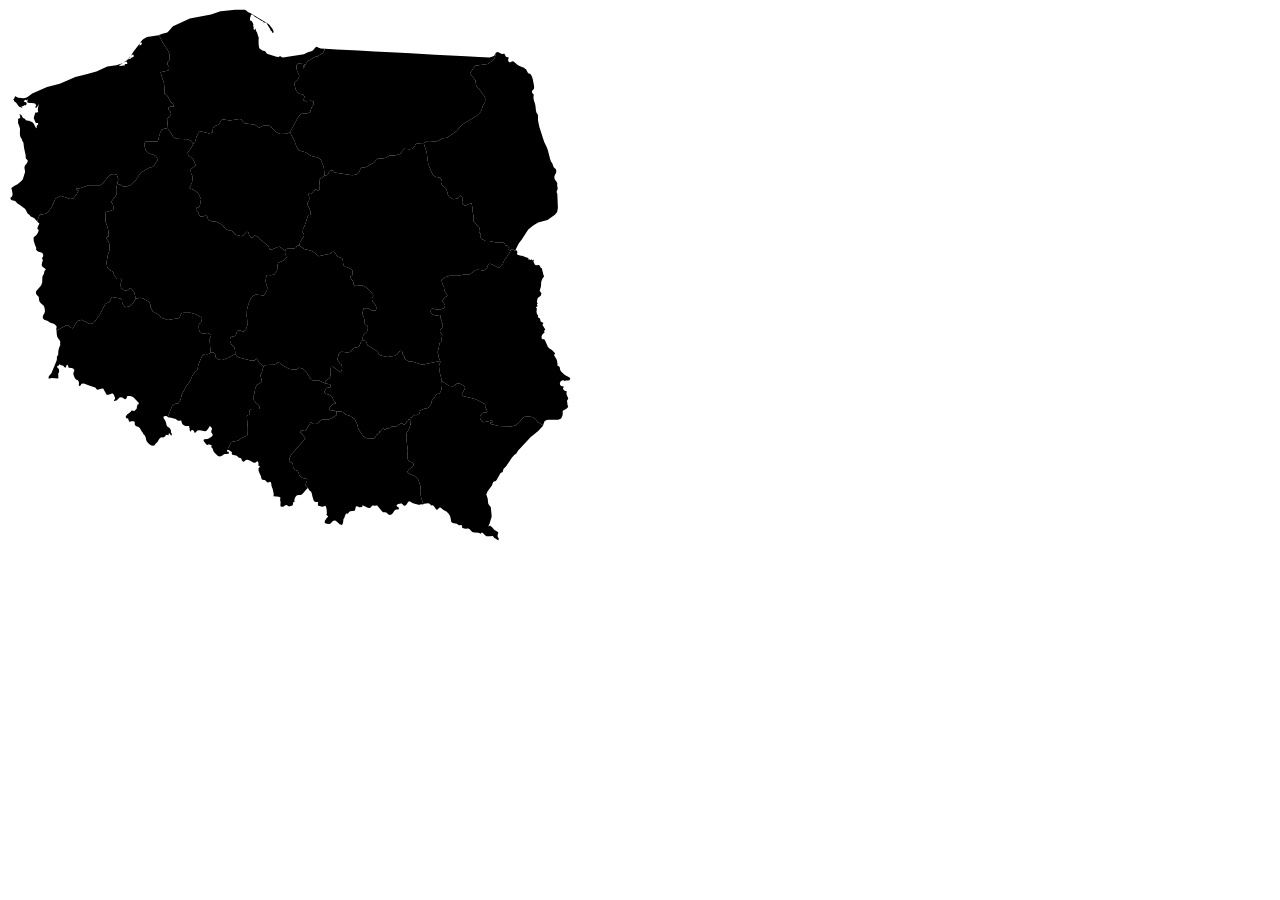
==== src/content/index.html @ f7a57efc "structure build" ====
<!DOCTYPE html>
<html lang="en">
  <head>
    <meta charset="UTF-8" />
    <meta name="viewport" content="width=device-width, initial-scale=1.0" />
    <meta http-equiv="X-UA-Compatible" content="ie=edge" />
    <title>Site title</title>
    <meta name="description" content="Description" />

    <!-- Title -->
    <meta property="og:title" content="" />
    <!-- OPTIONAL description. 2-4 sentences. -->
    <meta property="og:description" content="" />
    <!-- full url with http(s) ie. https://maciejkorsan.github.io/my-repo/ -->
    <meta property="og:url" content="" />
    <!-- full url to the image with http(s) ie. https://maciejkorsan.github.io/my-repo/assets/img/fb.png. Facebook suggests at least 1200 x 630. -->
    <meta property="og:image" content="https://maciejkorsan.com/wtf-gulp-starter/assets/img/cover.png" />

    <link rel="manifest" href="manifest.json" />
    <meta name="apple-mobile-web-app-capable" content="yes" />
    <link
      rel="apple-touch-icon"
      sizes="192x192"
      href="assets/pwa/icons/icon-192x192.png"
    />

    <link
      rel="icon"
      type="image/png"
      href="assets/pwa/icons/icon-192x192.png"
    />

    <link rel="stylesheet" href="css/main.css" />
  </head>
  <body>
    <main class="main">

      <svg id="Poland_-_Provinces" data-name="Poland - Provinces" xmlns="http://www.w3.org/2000/svg" width="565.33" height="533.13" viewBox="0 0 565.33 533.13">
        <defs>
          <style>
            .cls-1 {
              fill: #878787;
              stroke: #f9f9f9;
              stroke-linecap: round;
              stroke-linejoin: round;
              stroke-width: 0.25px;
              fill-rule: evenodd;
            }
          </style>
        </defs>
        <title>PL-EPS-01-0002</title>
        <polygon id="zachodniopomorskie" class="woj__zach" points="166.23 98.78 165.17 96.53 163.88 94.67 162.31 93.26 160.19 88.97 158.85 87.36 156.47 85.63 156.45 80.41 156.01 75.16 152.46 64.31 160.25 62.38 161.14 61.01 160.92 58.63 159.87 57.16 159.25 55.77 159.66 54.07 161.14 52.54 161.73 49.97 161.33 45.38 159.6 41.84 155 35.16 151.11 27.3 151 27.09 151 27.09 150.62 27.24 138.94 28.97 135.13 31.36 133.19 33.31 132.04 35.61 132.87 34.81 133.6 34.51 133.92 34.91 133.57 36.2 132.85 37.03 131.95 37.38 131.39 37.14 131.69 36.2 131.69 35.61 125.22 43.96 122.85 48.06 123.67 47.23 124.16 46.63 125.27 46.67 125.93 48.06 125.21 48.9 123.25 49.82 122.47 50.76 121.59 51.12 120.57 51.33 120.06 51.52 120.55 50.8 121.8 49.49 122.5 48.06 119.05 52.14 116.73 53.66 114.81 54.61 117.85 53.65 119.14 53.72 119.03 55.26 119.22 55.4 119.32 55.37 119.38 55.45 119.41 55.92 116.74 55.92 116.74 56.63 117.13 56.63 117.13 57.22 112.2 58.09 110.99 57.22 113.76 55.98 114.46 55.26 108.28 57.34 99.27 58.47 88.43 63.4 77.4 66.38 67.33 69.08 51.78 75.67 39.03 79.02 24.24 85.61 20.23 88.58 18.06 89.74 15.84 90.2 10.31 89.74 8.6 89.09 7.99 88.58 7.07 88.16 6.12 90.72 5.66 91.03 5.12 91.19 6.1 92.4 6.55 93.88 6.55 93.88 6.68 93.86 7.99 94.46 10.68 98.37 11.61 98.99 12.27 99.1 13.15 99.56 13.68 99.64 14.4 99.49 14.45 99.3 13.68 98.99 13.68 98.35 14.48 98.27 15.24 98.02 16.76 97.05 17.27 97.43 17.98 97.1 18.56 96.26 18.67 95.11 18.2 94.5 17.29 94.09 15.62 93.76 16.1 93.14 16.47 92.53 16.85 92.06 17.34 91.87 18.01 92.05 18.48 92.31 18.92 92.17 19.47 91.22 19.57 91.58 19.59 91.66 19.64 91.68 19.82 91.87 19.11 93.72 19.98 94.69 26.18 95.34 27.51 96.09 28.28 97.7 27.93 98.04 27.42 98.72 27.14 98.99 27.43 99.48 27.75 99.83 28.14 100.08 28.63 100.29 28.28 99.64 29.62 98.29 30.05 97.54 30.19 96.4 30.57 96.4 30.39 98.19 30 99.88 29.8 101.78 30.19 104.17 29.32 104.21 28.71 104.57 28.16 104.73 27.52 104.17 26.15 108.27 25.78 110.35 27.52 114.54 28.16 114.88 29.59 115.01 30.19 115.19 30.14 115.74 30.15 116.11 30.19 116.47 29.42 117.08 28.95 117.65 28.7 118.53 28.63 120.04 28.34 120.32 27.69 119.48 25.86 115.94 25.01 114.72 23.96 113.9 20.96 112.82 18.5 112.4 17.88 111.88 16.76 110.67 15.24 109.94 14.45 109.33 13.79 107.5 13.1 106.98 12.32 106.59 11.77 106.1 11.46 106.8 12 107.12 12.18 107.44 12 107.77 11.46 108.09 12.44 108.78 12.37 109.55 11.63 110.24 10.62 110.67 10.08 110.74 10.08 110.74 10.07 110.75 10.14 113.4 9.91 114.87 10.76 116.71 11.93 120.37 12.03 121.3 11.88 124.75 11.92 126.83 12.33 128.77 13.69 130.88 14.27 132.84 15.44 134.82 16.02 139.68 17.2 145.14 17.57 146.9 17.66 147.69 17.69 149.38 17.87 150.3 18.21 150.9 19.06 151.62 19.28 152.15 20.01 152.82 18.55 155.7 18.14 156.32 17.55 156.63 17 157.47 16.6 158.61 16.45 159.85 16.65 161.36 16.98 162.68 17.1 164.03 15.42 169.3 15.27 170.08 14.52 171.76 12.8 173.56 9.51 176.2 6.11 177.98 3.4 180 3.4 180.58 3.74 181.51 4.42 184.8 4.55 185.96 4.32 187.71 3.74 188.83 2.25 190.12 2.89 191.43 3.87 192.19 5.04 192.56 6.28 192.65 7.4 193.15 9.22 195.31 10.75 196.13 16.69 200.52 17.55 201.54 19.47 205.33 20.05 205.89 21.11 206.39 22.72 208.59 26.06 209.92 29.31 213.58 30.67 208.66 31.9 206.82 36.65 206.06 39.48 204.86 43.86 198.68 47.41 190.87 52.88 187.84 62.16 190.93 65.12 190.51 68.55 186.51 70.68 182.47 69.15 182.21 68.04 180.7 71.2 180.53 80.67 177.27 92.19 177.31 95.01 175.24 100.03 168.81 102.96 166.48 106 166.06 108.81 166.68 110.28 171.24 109.26 175.65 112.35 176.68 115.77 178.73 119.26 178.25 122.69 176.91 128.08 171.8 132.61 164.68 140.7 159.94 144.82 158.66 146.44 157.12 147.75 154.78 149.47 152.65 149.12 149.96 147.37 147.72 145.3 146.63 141.08 145.55 137.57 142.14 136.71 138.8 136.65 135.06 137.91 133.27 148.2 133.54 149.88 133.21 151.31 127.22 152.39 124.13 153.86 121.56 155.86 120.67 157.99 120.61 160.08 121.28 159.1 111.05 161.44 108.65 163.1 105.7 162.48 103.7 161.51 102.09 160.39 101.55 160.33 99.69 163.13 98.37 166.23 98.78"/>
        <polygon id="świętokrzyskie" class="woj__swie" points="433.93 374.17 433.75 372.97 433.47 371.07 432.05 365.65 431.95 364.82 431.82 364.51 431.56 364.35 431.31 364.12 431.18 363.61 431.25 363.06 431.39 362.8 431.54 362.63 431.6 362.35 432.01 358.51 431.84 356.78 430.8 356.01 430.8 355.4 431.2 355.32 431.69 355.09 432.13 354.71 432.36 354.19 432.14 352.99 414.26 356.71 405.01 353.81 400.71 353.44 396.89 350.95 396.53 349.6 396.29 348.12 394.62 346.23 394.15 343.23 392.46 342.65 390.71 344.31 389.07 346.61 387.22 347.66 379.45 348.91 372.69 347.5 371.25 346.41 370.07 344.52 368.77 343.03 359.57 337.37 357.91 333.16 354.82 332.05 353.22 333.25 351.17 338.33 349.31 339.19 347.45 339.48 345.68 340.35 341.8 344.04 340 344.56 333.82 343.69 332.08 344.33 330.71 346.14 329.32 351.51 331.87 355.39 333.6 356.77 334.14 359.74 333.7 362.64 332.43 364.15 325.05 358.73 323.07 359.09 322.35 361.95 322.31 364.78 322.54 367.58 321.59 370.24 319.65 371.54 318.03 373.05 316.73 375.23 321.52 376.16 322.22 376.54 322.42 377.53 322.44 378.62 322.17 379.32 318.34 379.95 316.24 383.94 317.77 385.77 321.98 386.98 323.91 388.46 325.47 391.94 328.13 395.18 325.88 395.52 322.03 398.77 320.91 401.21 322.87 402.23 326.67 402.8 328.24 403.42 333.51 403.43 335.7 404.61 337.59 406.59 342.28 408.07 346.58 410.95 349.13 416.01 350.08 420.04 351.04 422.08 353.58 425.65 354.63 427.89 358.74 430.36 366.08 430.56 367.76 428.77 367.98 427.85 368.67 426.77 370.47 425.9 371.25 425.14 371.41 424.68 371.48 423.75 371.67 423.32 371.9 423.16 372.4 423.13 372.59 423.02 373.77 421.83 374.12 420.33 374.49 419.79 376.63 421.83 377.55 421.4 378.31 420.6 379.05 420.12 379.91 420.69 380.67 420.19 382.2 420.04 382.72 419.74 383.27 419.01 383.74 418.6 384.31 418.38 388.46 418.24 389.31 418.01 389.93 417.48 390.45 416.89 390.98 416.45 393.28 415.34 393.84 415.2 394.67 415.53 395.16 416.18 395.71 416.66 396.7 416.45 396.7 416.31 397.67 414.93 398.07 414.63 398.37 414.61 398.58 414.44 398.64 413.7 398.94 413.24 399.59 412.91 400.25 412.31 400.55 411.07 401.07 411.51 401.45 411.53 402.08 411.07 402.14 410.8 402.08 410.37 402.05 409.99 402.27 409.81 403.07 409.88 403.26 409.81 406.69 406.82 407.74 407.29 409.16 406.98 410.59 406.14 411.65 405.02 411.11 403.63 410.89 403.22 416.23 400.82 419.82 399.89 420.84 399.02 422.56 396.95 423.26 395.58 423.55 393.89 423.95 392.51 426.6 389.35 428.2 386.67 429.16 385.98 430.63 385.74 431.63 385.2 432.48 383.9 433.14 382.32 433.54 380.92 434 377.44 433.93 374.17"/>
        <polygon id="śląskie" class="woj__slas" points="328.61 405.32 328.24 403.42 326.67 402.8 322.87 402.23 320.91 401.21 322.03 398.77 325.88 395.52 328.13 395.18 325.47 391.94 323.91 388.46 321.98 386.98 317.77 385.77 316.24 383.94 318.34 379.95 322.17 379.32 322.44 378.62 322.42 377.53 322.22 376.54 321.52 376.16 316.73 375.23 310.66 372.13 305.06 372.43 303.17 371.86 297.95 363.53 294.59 360.43 290.83 359.73 288.9 361.41 284.44 361.43 280.82 360.68 273.51 356.72 271.8 354.97 269.83 354.58 268.06 355.81 266.24 356.67 258.34 356.93 255.54 358.31 253.61 365.13 252.91 365.97 252.49 367.34 252.84 369.35 253.59 370.99 253.19 374.13 248.82 376.95 247.32 380.11 246.33 385.64 245 389.24 246.08 392.59 247.56 394.61 249.37 396 251.16 397.93 251.79 401.09 243.67 401.01 242.04 401.4 241.3 403.39 241.92 404.94 241.81 406.51 240.58 407.09 239.38 407.33 238.87 409.12 239.82 420.36 239.77 424.84 239.17 427.38 233.76 429.92 230.41 432.47 223.36 433.94 220.04 440.46 219.96 441.91 219.96 441.92 220.75 442.12 224.01 444.26 223.65 445.86 224.38 446.71 227.95 447.39 228.8 447.86 230.56 449.38 231.22 449.68 232.53 449.95 233.19 450.44 233.43 450.92 233.82 452.27 234.13 452.85 235.24 453.76 236.05 453.6 237.61 452.24 237.55 452.09 237.47 451.99 237.38 451.94 237.25 451.94 239.51 451.66 241.67 452.43 245.82 454.73 247.12 454.73 249.32 453.32 250.15 453.82 250.49 455.39 250.35 456.72 250.6 457.79 252.08 458.59 250.55 460.37 250.57 462.7 251.54 465.33 252.86 468.05 253.42 470.56 253.77 471.21 254.51 471.73 256.24 471.88 257.03 472.13 257.76 472.72 258.86 474.02 259.56 474.45 260.38 474.38 261.25 474 262.12 473.85 262.96 474.47 263.19 475.15 263.57 478.12 263.83 478.95 264.49 480.45 264.73 481.23 265.54 484.91 265.7 486.69 265.46 488.13 271 488.64 272.61 489.63 272.12 491.08 272.18 492.3 272.45 493.47 272.6 494.74 272.36 497.57 272.68 498.53 273.77 498.74 275.18 498.63 277.34 497.37 278.56 497.08 279.08 497.26 280.19 498.07 280.72 498.34 281.3 498.38 282.7 498.1 284.43 497.41 284.83 496.72 284.97 495.65 285.37 493.98 285.53 493.94 286.22 493.93 286.46 493.74 286.6 493.17 286.49 492.76 286.31 492.5 286.21 492.4 287.11 489.61 287.87 488.39 288.68 487.61 289.6 487.16 290.67 486.93 292.39 486.95 292.97 486.85 293.76 486.53 294.18 486.17 299.03 480.81 299.24 480.38 299.56 480.24 299.87 480.37 299.87 480.36 299.58 479.36 298.27 478.47 297.56 476.91 298.03 475.11 298.98 473.18 299.17 470.91 295.39 470.24 293.3 469.29 291.49 467.59 290.64 464.93 289.51 462.85 286.66 461.73 284.99 458.73 284.87 455.83 283.67 454.32 282.19 454.16 281.06 452.69 281.7 449.78 282.94 447.23 284.17 445.42 297.42 430.51 294.82 426.89 291.85 423.92 293.61 422.55 297.34 423.08 299.77 419.61 301.32 416.48 302.82 414.24 305.92 416.03 307.35 416.02 308.77 415.7 313.72 411.84 316.79 411.36 319.92 411.61 321.69 411.33 328.75 406.89 328.61 405.32"/>
        <polygon id="mazowieckie" class="woj__mazo" points="502.37 242.05 501.46 242.34 500.53 241.76 500.7 241.34 500.98 240.38 501.26 239.89 499.69 237.98 498.67 237.38 497.48 238.01 496.96 235.94 495.67 234.68 494.03 234.16 489.67 234.76 480.97 232.96 478.02 233.12 476.66 232.78 476 231.71 475.04 232.12 473.91 231.25 472.97 229.9 472.57 228.92 472.91 225.89 472.76 225.45 471.98 225.32 471.51 224.9 471.24 224.12 471.04 222.95 471.09 222.13 471.34 221.41 471.53 220.65 471.39 219.75 471 219.21 469.76 218.15 468.6 216.54 465.48 213.2 465.65 211.2 465.47 207.76 464.8 204.5 464.45 199.69 463.58 195.35 460.34 196.27 457.19 197.85 455.44 196.63 454.04 194.65 454.93 189.55 452.22 187.5 449.43 190.52 445.19 191.15 441.21 189.07 439.73 186.37 438.96 182.97 438.14 180.66 436.78 179.25 434.64 178.07 433.22 175.52 432.99 173.16 433.89 171.48 431.33 169.49 428.25 169.04 425.29 167.42 423.23 163.44 420.12 155.6 418.72 144.86 417.82 141.17 416.54 138.13 415.8 134.88 409.04 135.4 407.66 136.15 406.06 139.32 403.78 140.94 401.24 141.33 396.28 140.86 392.04 145.92 387.01 147.53 381.67 147.51 377.57 149.88 374.02 150.62 370.02 150.57 368 152.22 366.15 154.43 358.33 158.96 356.29 159.57 354.14 159.34 352.41 160.69 351.46 163.84 350.01 165.54 348.32 166.39 344.12 167.17 326.47 164.44 325.98 163.85 325.62 163.03 324.75 162.43 323.79 162.22 321.57 162.91 320.13 165.78 318.51 167.13 316.58 167.62 313.9 169.79 311.04 171.14 311.37 172.9 311.42 174.73 311.87 177.47 311.71 179.3 311.41 181.11 310.88 182.69 309.81 182.56 308.78 181.82 307.7 181.37 306.51 182.51 305.47 184.1 303.13 186.07 300.4 185.71 301.27 189.51 300.99 192.92 299.87 194.16 299.4 196.03 300.02 197.96 300.95 199.71 302.56 203.6 302.61 206.65 300.21 207.3 296.45 218.27 294.97 221.31 294.67 224.83 295.82 226.01 296.05 227.71 291.92 234.54 291.69 236.08 291.32 237.64 296.71 241.36 302.59 242.61 305.46 243.96 310.63 248.14 322.24 245.73 324.02 243.91 326.1 243.72 327.62 245.66 328.97 248.01 330.72 248.92 332.7 249.51 334.24 250.58 334.95 252.91 335.14 256.11 336.28 258.64 337.08 259.07 337.94 258.86 341.79 260.41 343.97 261.88 344.74 262.86 344.16 267.41 342.3 268.5 342.76 270.43 344.26 272.15 345.59 274.15 345.45 275.86 345.94 277.33 347.95 277.98 353.88 277.3 357.59 279.01 361.64 282.16 364.93 286.57 365.29 288.06 364.79 289.09 364.23 289.92 363.94 291.07 364.46 293.64 367.47 296.79 368.32 299.08 368.18 301.23 367.46 302.71 363.4 302.14 360.05 300.33 355.69 300.33 354.24 305.39 355.9 309.39 356.45 312.16 356.66 315.02 357.08 316.47 359.14 317.46 359.87 318.28 359.86 321.16 358.93 323.63 355.34 326.98 354.63 329.42 354.82 332.05 357.91 333.16 359.57 337.37 368.77 343.03 370.07 344.52 371.25 346.41 372.69 347.5 379.45 348.91 387.22 347.66 389.07 346.61 390.71 344.31 392.46 342.65 394.15 343.23 394.62 346.23 396.29 348.12 396.53 349.6 396.89 350.95 400.71 353.44 405.01 353.81 414.26 356.71 432.14 352.99 430.77 349.56 430.33 346.71 429.81 345.11 429.69 344.41 429.78 343.39 429.99 342.61 430.46 341.31 431.47 335.76 432.15 334.33 432.68 333.88 433.29 333.79 433.19 331.92 433.87 329.21 434.21 326.64 431.98 323.97 432.09 321.79 433.4 320.73 434.75 318.84 434.81 315.17 433.09 315 433.09 314.38 433.94 313.38 433.75 312.27 432.74 310.7 432.62 309.43 432.67 308.41 432.47 307.61 431.6 307.02 431.07 306.97 429.69 307.58 428.71 307.68 425.83 307.07 424.28 306.35 423.45 305.37 422.75 304.17 422.67 303.24 423.25 300.94 425.27 300.4 427.27 301.22 431.34 301.86 435.3 300.45 436.69 299.13 437.07 297.08 434.25 292.74 436.41 289.7 439.49 287.83 437.53 284.83 436.17 281.47 435.94 279.07 434.84 276.7 433.94 274.16 433.59 271.87 437.56 268.91 441.81 267.68 449.9 267.73 457.55 266.21 460.39 266.74 462.35 266.11 467.69 262.1 469.83 261.85 475.98 262.44 479.08 259.9 479.35 258.54 479.71 257.39 480.63 256.4 481.65 255.72 483.94 256.25 490.49 259.63 492.66 258.81 494.51 256.44 496.11 252.7 501.42 244.84 503.21 241.47 502.37 242.05"/>
        <polygon id="warmińsko-mazurskie" class="woj__warMin" points="487.81 44.8 486.39 47.43 485.34 48.29 481.49 49.56 470.98 49.01 457.95 48.31 442.4 47.48 426.85 46.66 402.63 45.36 382.63 44.3 366.49 43.44 350.35 42.58 328.7 41.42 317.16 40.8 316.94 40.92 316.32 40.86 316.42 41.29 316.57 42.33 316.67 42.77 315.79 42.95 315.35 43.9 315.05 44.95 314.57 45.45 313.76 45.57 313.01 45.88 309.39 48.55 307.19 48.86 306.27 49.24 301.92 52 301.21 52.17 300.5 52.63 299.08 53.96 297.67 56.27 297.31 56.63 296.93 57.2 295.94 59.81 295.19 60.55 295.23 59.15 295.45 57.99 295.85 57.13 296.38 56.63 296.38 55.92 295.07 56.09 290.09 55.44 288.74 56.99 288.35 60.25 289.58 63.92 290.73 65.96 291.32 68.35 290.68 70.1 289.81 71.64 287.37 74.12 286.48 75.45 286.63 77.32 287.64 81.41 289.51 84.5 292.21 86.1 295.08 86.48 296.54 88.47 295.45 92.21 297.44 93.18 302.97 92.73 305.77 93.49 305.55 95.03 305.55 96.62 304.87 97.87 303.85 98.91 302.97 101.61 302.3 102.65 302.19 104.18 299.03 105.58 294.52 105.28 292.18 106.76 290.2 108.92 281.95 124.32 286.79 133.77 288.17 137.81 289.87 141.02 290.74 142.28 292.05 142.84 293.11 142.89 297.39 144.31 303.37 147.91 309.75 149.59 312.86 151.78 315.75 159.1 316.58 167.62 318.51 167.13 320.13 165.78 321.57 162.91 323.79 162.22 324.75 162.43 325.62 163.03 325.98 163.85 326.47 164.44 344.12 167.17 348.32 166.39 350.01 165.54 351.46 163.84 352.41 160.69 354.14 159.34 356.29 159.57 358.33 158.96 366.15 154.43 368 152.22 370.02 150.57 374.02 150.62 377.57 149.88 381.67 147.51 387.01 147.53 392.04 145.92 396.28 140.86 401.24 141.33 403.78 140.94 406.06 139.32 407.66 136.15 409.04 135.4 415.8 134.88 419.86 133.09 427.86 133.56 431.37 132.31 433.01 131.01 434.78 130.26 438.95 129.63 448.6 123 454.03 116.84 469.6 107.15 472.81 103.75 474.76 98.23 477.03 93.88 477.23 89.45 471.3 81.13 468.46 78.34 467.87 75.7 467.56 72.86 461.92 65.29 467.17 57.8 479.64 56.04 483.35 53.52 486.54 50.17 487.95 45.53 487.81 44.8"/>
        <polygon id="pomorskie" class="woj__pomo" points="317.16 40.8 312.81 40.57 310.04 39.61 308.85 38.64 307.9 39.06 304.46 42.66 302.69 43.48 300.49 43.99 295.87 46.24 274.9 49.38 273.37 48.91 272.71 48.55 272.23 48.06 270.49 49.03 268.41 48.87 258.98 45.81 258.04 44.49 257.7 43.66 256.9 43.13 255.97 42.84 255.22 42.76 254.34 42.46 252.64 41.15 251.76 40.86 250.98 39.25 250.61 35.65 250.57 31.84 250.79 29.63 250.35 28.7 248.94 24.31 248.24 23.23 247.79 21.95 248.12 20.35 247.19 21.55 246.13 21.77 245.49 20.97 245.83 19.08 245.18 18.4 245.16 17.76 245.38 17.12 245.41 16.38 244.59 14.6 243.92 13.41 243.62 13.05 242.28 12.45 241.98 12.09 241.98 10.68 242.09 10.04 242.88 7.27 243.24 6.78 243.92 6.47 244.4 6.69 246.21 8.1 246.74 8.85 250.02 10.44 253.36 12.74 254.94 13.29 255.48 14.2 255.97 14.41 257.93 14.81 258.45 15.06 261.11 19.58 262.03 20.76 262.71 22.57 263.73 23.29 264.07 23.99 264.35 24.69 264.59 25.02 265.58 24.54 265.52 23.23 264.95 21.73 264.39 20.67 260.91 16.14 241.82 4.69 240.64 4.42 239.9 4.03 237.87 2.25 236.6 1.78 227.41 1.78 212.49 3.16 203 6.42 181.86 10.44 165 18.36 159.65 24.26 157.53 25.02 155.16 25.43 151 27.09 151 27.09 151.11 27.3 155 35.16 159.6 41.84 161.33 45.38 161.73 49.97 161.14 52.54 159.66 54.07 159.25 55.77 159.87 57.16 160.92 58.63 161.14 61.01 160.25 62.38 152.46 64.31 156.01 75.16 156.45 80.41 156.47 85.63 158.85 87.36 160.19 88.97 162.31 93.26 163.88 94.67 165.17 96.53 166.23 98.78 163.13 98.37 160.33 99.69 160.39 101.55 161.51 102.09 162.48 103.7 163.1 105.7 161.44 108.65 159.1 111.05 160.08 121.28 162.77 124.6 165.08 128.69 168.35 130.69 179.73 131.16 182.72 132.8 185.2 135.79 186.77 134.83 188.45 128.92 189.81 125.94 191.37 123.78 193.43 123.56 201.19 125.59 204.67 124.18 204.7 122.19 204.92 120.84 205.24 119.62 207.03 117.94 210.87 116.51 213.14 112.32 214.65 111.14 221.75 112.53 231.22 111.11 233.18 111.28 234.83 113.4 236.66 115.15 246.72 116.83 251.48 119.67 253.56 118.29 256.78 117.14 261.34 117.79 262.44 118.41 263.2 119.32 264.1 119.91 267.78 123.72 269.51 124.83 272.56 126.04 278.93 125.66 281.95 124.32 290.2 108.92 292.18 106.76 294.52 105.28 299.03 105.58 302.19 104.18 302.3 102.65 302.97 101.61 303.85 98.91 304.87 97.87 305.55 96.62 305.55 95.03 305.77 93.49 302.97 92.73 297.44 93.18 295.45 92.21 296.54 88.47 295.08 86.48 292.21 86.1 289.51 84.5 287.64 81.41 286.63 77.32 286.48 75.45 287.37 74.12 289.81 71.64 290.68 70.1 291.32 68.35 290.73 65.96 289.58 63.92 288.35 60.25 288.74 56.99 290.09 55.44 295.07 56.09 296.38 55.92 296.38 56.63 295.85 57.13 295.45 57.99 295.23 59.15 295.19 60.55 295.94 59.81 296.93 57.2 297.31 56.63 297.67 56.27 299.08 53.96 300.5 52.63 301.21 52.17 301.92 52 306.27 49.24 307.19 48.86 309.39 48.55 313.01 45.88 313.76 45.57 314.57 45.45 315.05 44.95 315.35 43.9 315.79 42.95 316.67 42.77 316.57 42.33 316.42 41.29 316.32 40.86 316.94 40.92 317.16 40.8"/>
        <polygon id="podlaskie" class="woj__podl" points="549.79 197.34 549.33 186.12 549.18 185.41 548.96 184.95 548.76 184.39 548.71 183.4 548.87 182.67 549.49 181.42 549.65 180.84 549.63 180.1 549.16 177.52 549.15 176.92 549.28 175.81 549.19 175.09 548.55 173.72 546.86 171.54 546.38 169.96 546.45 168.15 546.99 166.86 547.67 165.74 548.17 164.4 548.3 162.14 547.71 161.02 546.75 160.27 545.75 159.17 545.09 157.73 544.65 156.37 544.1 155.05 543.1 153.7 542.11 151.04 539.88 142.19 538.75 139.23 536.12 133.73 531.38 119.1 530.04 112.53 529.92 106.73 529.91 106.73 529.91 106.72 528.55 104.72 527.96 102.78 527.45 97.75 526.88 95.36 526.14 93.18 525.56 90.86 525.49 88.08 525.72 87.52 525.76 87 525.6 86.53 525.27 86.1 524.67 85.61 524.22 84.92 523.98 84.06 524.02 83.04 524.29 82.62 524.59 82.24 525.27 81.68 526.1 80.22 526.08 78.07 525.27 73.63 524.84 71.59 524.23 69.46 523.45 67.55 522.52 66.18 522.01 65.87 520.81 65.54 520.23 65.15 519.72 64.41 518.7 62.46 518.16 61.62 517.13 60.73 516.01 59.78 511.51 58.07 509.38 56.76 505.91 53.84 504.89 53.35 503.77 53.6 502.43 54.17 501.15 54.17 500.14 52.76 500.15 51.75 500.47 50.66 500.68 49.75 500.32 49.22 498.4 48.99 497.78 48.56 497.42 47.95 497.18 47.2 496.86 46.45 496.26 45.85 495.69 45.71 494.42 45.98 493.81 45.9 490.46 44.17 489.27 44 487.88 44.66 487.81 44.8 487.95 45.53 486.54 50.17 483.35 53.52 479.64 56.04 467.17 57.8 461.92 65.29 467.56 72.86 467.87 75.7 468.46 78.34 471.3 81.13 477.23 89.45 477.03 93.88 474.76 98.23 472.81 103.75 469.6 107.15 454.03 116.84 448.6 123 438.95 129.63 434.78 130.26 433.01 131.01 431.37 132.31 427.86 133.56 419.86 133.09 415.8 134.88 416.54 138.13 417.82 141.17 418.72 144.86 420.12 155.6 423.23 163.44 425.29 167.42 428.25 169.04 431.33 169.49 433.89 171.48 432.99 173.16 433.22 175.52 434.64 178.07 436.78 179.25 438.14 180.66 438.96 182.97 439.73 186.37 441.21 189.07 445.19 191.15 449.43 190.52 452.22 187.5 454.93 189.55 454.04 194.65 455.44 196.63 457.19 197.85 460.34 196.27 463.58 195.35 464.45 199.69 464.8 204.5 465.47 207.76 465.65 211.2 465.48 213.2 468.6 216.54 469.76 218.15 471 219.21 471.39 219.75 471.53 220.65 471.34 221.41 471.09 222.13 471.04 222.95 471.24 224.12 471.51 224.9 471.98 225.32 472.76 225.45 472.91 225.89 472.57 228.92 472.97 229.9 473.91 231.25 475.04 232.12 476 231.71 476.66 232.78 478.02 233.12 480.97 232.96 489.67 234.76 494.03 234.16 495.67 234.68 496.96 235.94 497.48 238.01 498.67 237.38 499.69 237.98 501.26 239.89 500.98 240.38 500.7 241.34 500.53 241.76 501.46 242.34 502.37 242.05 503.21 241.47 503.97 241.14 504.99 241.39 506.75 242.45 507.75 242.44 508.19 242.13 508.19 242.13 507.78 241.78 507.61 241.74 510.2 236.42 511.23 234.82 513.47 232.06 520.27 221.56 525.2 217.45 530.15 214.55 539.49 211.88 546.92 206.81 549.14 204.06 549.91 200.11 549.79 197.34"/>
        <polygon id="podkarpackie" class="woj__podk" points="535.13 417.21 529.53 413.93 527.72 411.21 524.2 408.95 520.09 408.49 516.9 408.8 515.42 409.44 510.82 414.67 507.2 417.6 502.98 418.5 490.42 418.09 482.77 415.91 482.22 414.63 484.12 414.15 485 413.64 483.5 412.61 475.71 414.15 473.75 413.24 472.3 411 471.89 408.82 472.83 407 474.21 405.16 475.96 404.57 477.7 404.79 479.23 403.9 478.59 401.76 477.26 399.28 477.13 398.07 477.18 396.87 476.67 396.06 467.87 391.32 454.84 388 453.81 386.2 456.35 381.39 457.13 379.15 455.34 377.58 453.36 376.34 451.22 375.52 449.02 375.62 445.32 378.22 441.14 378.01 433.75 372.97 433.93 374.17 434 377.44 433.54 380.92 433.14 382.32 432.48 383.9 431.63 385.2 430.63 385.74 429.16 385.98 428.2 386.67 426.6 389.35 423.95 392.51 423.55 393.89 423.26 395.58 422.56 396.95 420.84 399.02 419.82 399.89 416.23 400.82 410.89 403.22 411.11 403.63 411.65 405.02 410.59 406.14 409.16 406.98 407.74 407.29 406.69 406.82 403.26 409.81 403.07 409.88 402.44 417.25 400.74 421.38 398.65 424.99 398.31 429.89 399.81 443.05 399.36 446.9 399.31 450.25 399.81 451.26 400.26 452.44 401.45 453.87 403.05 454 405.13 455.12 405.88 457.6 400.33 461.91 399.37 464.05 401.02 465.57 407.03 468.15 410.39 471.79 412.33 477.81 412.52 480.87 412.21 483.87 413.24 490.14 415.24 495.85 415.31 496.1 415.32 496.13 416.17 495.78 420.17 495.33 421.21 495.6 421.78 495.98 422.82 497 423.39 497.39 423.81 497.45 424.67 497.26 425.23 497.42 426.17 498.39 428.05 501.29 428.91 501.99 429.49 501.6 430.28 500.65 431.25 499.77 432.37 499.56 433.4 500.14 435.45 502.04 438.46 503.55 440.47 505.45 442.08 508.05 442.78 511.08 443.15 513.8 444.74 514.96 448.69 515.72 450.51 516.89 451.16 517.18 451.72 517.22 453.06 517.05 453.52 517.14 454.13 517.83 454.14 518.43 453.98 518.98 454.11 519.52 454.53 519.88 457.15 520.68 460.24 520.56 461.43 521.03 464.26 523.89 466.31 524.52 470.68 524.71 472.62 525.66 473.8 524.53 474.92 524.88 477.01 527.2 478.39 528.14 479.59 528.29 480.79 528.17 482.81 528.32 484.07 527.94 484.68 528.01 485.24 528.55 486.27 530 486.89 530.2 487.89 530.72 489.13 531.84 490.26 532.33 490.91 530.97 490.81 530.69 490.73 530.51 489.83 528.95 489.58 528.15 489.65 526.99 490.16 525.32 490.16 524.59 489.48 523.73 486.97 522.32 485.94 521.56 484.31 519.4 482.5 518.12 482.71 518.07 482.78 518.03 481.9 517.41 481.16 518.34 480.9 518.52 480.56 518.06 480.86 517.02 481.75 515.17 482.54 512.14 483.48 509.54 483.69 508.29 482.94 500.43 482.69 499.07 482.38 498.41 481.17 497.13 480.44 495.98 480.28 495.5 480.08 494.52 479.73 490.87 479.35 489.61 478.28 486.53 479.67 483.21 483.91 477.49 484.88 474.73 485.28 473.99 485.9 473.45 487.11 473.21 487.72 472.94 488.66 471.99 492.1 465.73 492.65 465.06 493.14 464.74 494.13 464.37 494.61 463.88 494.87 463.27 495.33 461.52 495.62 460.8 497.96 458.39 504.02 449.48 506.24 447.02 508.29 445.41 509.97 442.8 522.74 428.9 525.27 426.94 528.31 424.59 528.32 424.59 528.32 424.59 528.33 424.59 529.95 423.28 534.35 418.48 535.13 417.35 535.16 417.23 535.13 417.21"/>
        <polygon id="opolskie" class="woj__opol" points="253.61 365.13 255.54 358.31 251.34 354.91 250.04 352.38 248.54 350.54 247.88 350.92 247.36 351.83 246.63 352.48 242.68 352.58 230.18 349.36 228.54 348.03 227.28 345.77 220.9 349.6 214.28 352.03 210.72 351.83 207.78 349.46 207.47 347.28 206.72 345.37 204.88 344.42 202.94 344.52 201.09 345.66 199.14 346.14 197.22 346 195.4 346.61 193.95 348.18 190.7 355.68 190.11 357.85 189.75 360.16 188.85 362.85 187.08 364.04 184.42 367.49 182.42 372.13 177.77 379.05 173.75 386.71 172.47 391.67 170.45 395.13 167.07 395.68 164.14 397.94 160.11 408.01 159.87 409.05 159.87 409.05 160.7 409.55 161.99 409.39 167.73 411.01 168.35 411.38 169.65 412.48 170.36 412.86 171.13 412.87 172.83 412.52 173.49 412.72 173.37 412.96 173.56 413.91 173.9 415.04 174.24 415.8 174.79 416.4 176.76 417.65 178.09 418.04 180.71 417.96 181.86 418.45 180.84 418.87 180.99 419.2 181.19 419.49 181.42 419.74 181.67 419.97 181.6 421.11 181.71 422.21 182.1 423.11 182.84 423.68 183.45 422.08 184.69 421.98 185.91 422.97 186.43 424.6 186.71 424.79 187.01 424.86 187.3 424.79 187.59 424.6 189.23 422.6 191.9 422.36 196.89 423.24 198.19 422.9 199.15 422.12 200.8 419.82 201.12 419.1 201.26 418.5 201.63 418.27 202.57 418.62 202.88 418.92 203.91 420.31 204.05 420.51 204.08 420.74 204.04 421 203.91 421.28 203.31 422.92 203.2 423.72 203.32 424.6 203.91 425.18 204.78 426.8 204.26 428.12 203.13 429.11 200.75 430.54 199.26 431.12 196.56 431.23 195.95 431.54 195.54 432.42 195.65 433.05 198.37 436.5 199.24 436.89 199.81 436.79 200.28 436.52 200.87 436.38 201.61 436.57 203.13 437.33 203.91 437.5 203.94 437.58 203.95 437.67 203.94 437.73 203.91 437.8 203.39 438.24 203.21 438.72 203.39 439.22 203.91 439.74 204.53 440.49 204.91 441.45 205.22 442.52 205.66 443.56 206.29 444.44 209.91 448.05 211.95 448.48 213.98 447.86 215.63 446.38 216.64 446.12 218.88 446.05 220.7 445.51 220.99 445.13 220.89 444.26 220.5 443.66 220.02 443.64 219.57 443.78 219.28 443.66 219.03 441.69 219.96 441.92 219.96 441.91 220.04 440.46 223.36 433.94 230.41 432.47 233.76 429.92 239.17 427.38 239.77 424.84 239.82 420.36 238.87 409.12 239.38 407.33 240.58 407.09 241.81 406.51 241.92 404.94 241.3 403.39 242.04 401.4 243.67 401.01 251.79 401.09 251.16 397.93 249.37 396 247.56 394.61 246.08 392.59 245 389.24 246.33 385.64 247.32 380.11 248.82 376.95 253.19 374.13 253.59 370.99 252.84 369.35 252.49 367.34 252.91 365.97 253.61 365.13"/>
        <polygon id="lubiskie" class="woj__lubi" points="126.11 284.07 122.46 280.04 118.37 282.82 115.84 281.99 113.43 280.34 112.61 277.92 112.86 274.8 113.37 273.05 113.28 271.23 112.36 270.65 111.39 271.07 109.31 271.03 107.33 269.04 106.04 266.68 105.04 263.85 101.96 262.2 100.43 260.61 99.12 258.67 98.68 255.8 98.72 252.72 99.36 250.04 99.48 248.66 99.77 247.34 101.59 241.96 101.47 236.33 100.35 233.62 97.98 229.4 99.17 228.56 100.67 228.57 100.68 225.81 100.24 222.46 99.56 219.25 97.58 213.82 97.37 208.68 97.61 206.73 97.67 204.66 98.06 203.8 98.91 203.9 104.2 202.22 105.28 201.52 105.81 200.07 104.61 195.52 102.9 193.92 108.33 186.92 108.15 181 109.26 175.65 110.28 171.24 108.81 166.68 106 166.06 102.96 166.48 100.03 168.81 95.01 175.24 92.19 177.31 80.67 177.27 71.2 180.53 68.04 180.7 69.15 182.21 70.68 182.47 68.55 186.51 65.12 190.51 62.16 190.93 52.88 187.84 47.41 190.87 43.86 198.68 39.48 204.86 36.65 206.06 31.9 206.82 30.67 208.66 29.31 213.58 29.63 213.94 31.37 215.38 29.8 218.68 29.37 220.81 30.41 221.77 30.67 222.75 29.74 224.9 28.39 227.05 25.5 229.62 25.81 233.25 27.14 237.25 28.31 239.91 27.98 241.57 29.23 242.98 31.12 243.96 32.71 244.33 34.28 245.02 35.15 246.62 35.13 248.49 34.04 249.94 34.04 250.5 34.84 251.77 34.63 253.07 34.03 254.73 33.69 257.09 34.25 258.4 37.88 261.13 36.85 262.41 36.43 263.19 36.25 264 36.14 264.83 35.91 265.69 34.7 267.89 34.4 268.77 34.2 274.31 33.73 276.08 32.87 277.72 31.84 279.1 28.64 282.38 27.9 283.94 28.07 285.86 28.99 287.27 30 287.97 30.77 289.01 30.99 291.39 31.57 293.69 32.83 295.17 35.54 297.44 36.27 298.99 36.81 301.28 36.91 303.65 36.25 305.45 35.16 307.18 34.71 308.92 34.83 309.57 35.01 310.52 36.25 311.81 39.9 313.05 41.08 313.89 41.08 313.9 42.35 314.63 44.98 315.41 46.24 316.02 47.11 316.7 48.15 317.8 48.73 319.03 48.25 320.15 48.46 322.51 49.51 321.89 58.45 317.22 60.06 317.19 63.35 320.04 64.98 320.17 67.81 315.29 69.67 313.06 73.76 311.63 81.62 315.98 85.57 314.99 91.76 306.8 97.26 296.03 98.46 295.14 100.42 294.49 102.11 292.78 102.93 290.45 104.02 288.93 112.5 290.51 114 292.13 114.18 295.25 117.28 299.22 121.71 298.23 125.11 295.24 127.85 290.8 126.11 284.07"/>
        <polygon id="lubelskie" class="woj__lube" points="553.84 372.4 555.38 372.2 556.86 373.03 558 372.53 559.86 372.51 561.55 372.15 562.24 370.61 561.52 369.51 556.86 366.93 553.09 363.43 552.25 362.04 551.94 360.87 551.88 360.07 551.73 359.34 551.11 358.4 550.43 357.93 549.72 357.64 549.31 357.28 549.54 356.58 549.54 356.03 548.89 352.31 548.4 351.12 546.93 348.84 546.11 347.07 546.32 346.26 547.24 345.77 546.62 344.69 543.96 341.97 541.12 340.17 539.86 338.63 536.76 331.83 535.81 331.21 534.73 331.19 533.85 330.73 533.49 328.83 533.79 327.64 534.55 326.32 535.55 325.27 536.57 324.87 536.22 323.65 536.29 322.73 536.69 322.11 537.34 321.81 536.88 320.73 534.61 317.37 534.52 316.81 535.39 315.01 534.6 314.47 533.59 314.1 532.71 313.49 532.34 312.23 532.23 311.67 532.01 310.47 531.25 310.01 530.36 309.67 529.67 308.27 530.05 308.3 530.43 308.27 529.21 306.15 528.72 304.9 528.52 303.61 528.82 301.18 528.74 300.3 528.11 299.61 528.11 298.94 528.61 298.87 528.95 298.66 529.67 297.77 529.39 297.38 529.05 296.75 528.87 296.17 529.09 295.92 529.61 295.68 529.48 295.11 529.1 294.48 528.9 294.01 529.22 291.93 529.44 290.97 529.67 290.32 530.62 289.22 531.79 288.5 532.86 287.43 533.49 285.33 532.46 283.93 531.58 282.3 532.2 281.55 532.43 279.58 533.11 279.21 533.08 278.79 533.04 278.68 532.94 278.68 532.72 278.59 533.08 277.56 533.12 274.63 533.49 272.96 534.54 270.45 535.28 269.29 536.15 268.63 535.51 267.08 534.72 263.65 534.26 262.52 534.2 261.47 533.98 260.42 533.3 259.94 532.77 259.71 532.43 259.13 532.15 258.39 531.78 257.69 530.73 257.05 528.08 257.13 526.99 256.78 525.44 253.67 525.66 253.35 525.82 252.26 525.61 251.57 524.67 252.48 524.3 252.05 523.75 251.59 523.53 251.18 522.76 252.12 522.23 252.01 521.73 251.49 521.03 251.18 520.22 251.49 520.06 251.34 520.47 250.5 520.47 249.94 519.3 249.81 515.83 248.5 515.09 247.76 514.23 248.1 510.21 247.01 508.95 246.2 509.4 244.58 509.22 243.38 508.61 242.48 508.19 242.13 508.19 242.13 507.75 242.44 506.75 242.45 504.99 241.39 503.97 241.14 503.21 241.47 501.42 244.84 496.11 252.7 494.51 256.44 492.66 258.81 490.49 259.63 483.94 256.25 481.65 255.72 480.63 256.4 479.71 257.39 479.35 258.54 479.08 259.9 475.98 262.44 469.83 261.85 467.69 262.1 462.35 266.11 460.39 266.74 457.55 266.21 449.9 267.73 441.81 267.68 437.56 268.91 433.59 271.87 433.94 274.16 434.84 276.7 435.94 279.07 436.17 281.47 437.53 284.83 439.49 287.83 436.41 289.7 434.25 292.74 437.07 297.08 436.69 299.13 435.3 300.45 431.34 301.86 427.27 301.22 425.27 300.4 423.25 300.94 422.67 303.24 422.75 304.17 423.45 305.37 424.28 306.35 425.83 307.07 428.71 307.68 429.69 307.58 431.07 306.97 431.6 307.02 432.47 307.61 432.67 308.41 432.62 309.43 432.74 310.7 433.75 312.27 433.94 313.38 433.09 314.38 433.09 315 434.81 315.17 434.75 318.84 433.4 320.73 432.09 321.79 431.98 323.97 434.21 326.64 433.87 329.21 433.19 331.92 433.29 333.79 432.68 333.88 432.15 334.33 431.47 335.76 430.46 341.31 429.99 342.61 429.78 343.39 429.69 344.41 429.81 345.11 430.33 346.71 430.77 349.56 432.14 352.99 432.36 354.19 432.13 354.71 431.69 355.09 431.2 355.32 430.8 355.4 430.8 356.01 431.84 356.78 432.01 358.51 431.6 362.35 431.54 362.63 431.39 362.8 431.25 363.06 431.18 363.61 431.31 364.12 431.56 364.35 431.82 364.51 431.95 364.82 432.05 365.65 433.47 371.07 433.75 372.97 441.14 378.01 445.32 378.22 449.02 375.62 451.22 375.52 453.36 376.34 455.34 377.58 457.13 379.15 456.35 381.39 453.81 386.2 454.84 388 467.87 391.32 476.67 396.06 477.18 396.87 477.13 398.07 477.26 399.28 478.59 401.76 479.23 403.9 477.7 404.79 475.96 404.57 474.21 405.16 472.83 407 471.89 408.82 472.3 411 473.75 413.24 475.71 414.15 483.5 412.61 485 413.64 484.12 414.15 482.22 414.63 482.77 415.91 490.42 418.09 502.98 418.5 507.2 417.6 510.82 414.67 515.42 409.44 516.9 408.8 520.09 408.49 524.2 408.95 527.72 411.21 529.53 413.93 535.13 417.21 535.16 417.23 535.87 414.9 536.48 413.61 537.24 412.87 538.2 412.37 540.13 411.76 550.26 411.63 553.2 410.41 554.42 407.52 554.67 406.57 554.77 405.44 554.68 403.74 554.84 402.69 558.43 400.8 559.49 399.67 560.19 398.66 560.26 398.46 559.97 398.22 559.57 397.05 559.01 392.87 560.3 390.62 560.29 390.59 558.87 387.16 558.43 385.31 558.77 383.3 557.27 382.93 555.74 381.97 554.96 380.62 555.69 379.07 555.69 378.52 554.13 378.33 552.8 377.71 551.98 376.59 551.87 374.9 552.56 373.38 553.84 372.4"/>
        <polygon id="dolnośląskie" class="woj__doln" points="201.58 330.92 203.16 327.16 201.14 325.53 199.01 324.94 195.59 325.63 192.28 324.86 190.98 321.58 190.68 317.7 191.42 315.79 192.78 314.89 193.56 312.67 194.11 310.09 188.56 306.48 182.38 304.79 175.81 304.76 173.48 305.24 171.36 310.06 159.81 312.1 153.37 309.8 150.32 306.42 144.9 303.39 142.48 299.1 142.29 296.17 141.31 293.9 135 290.46 132.73 289.86 127.85 290.8 125.11 295.24 121.71 298.23 117.28 299.22 114.18 295.25 114 292.13 112.5 290.51 104.02 288.93 102.93 290.45 102.11 292.78 100.42 294.49 98.46 295.14 97.26 296.03 91.76 306.8 85.57 314.99 81.62 315.98 73.76 311.63 69.67 313.06 67.81 315.29 64.98 320.17 63.35 320.04 60.06 317.19 58.45 317.22 49.51 321.89 48.46 322.51 48.8 326.31 48.8 326.39 49.04 328 49.19 328.61 50.23 330.44 51.49 331.93 52.31 333.68 52.02 336.27 52.22 336.55 52.45 336.8 51.49 338.69 50.74 341.07 50.28 343.57 50.22 345.82 50.1 346.96 49.73 347.56 49.3 347.97 49 348.58 48.9 349.46 48.89 351.17 48.72 352.19 46.22 358.54 43.41 365.26 41.42 367.48 40.63 368.79 40.62 370.44 41.81 370.48 43.83 369.91 50.22 370.38 50.33 369.62 50.26 366.54 50.2 366.29 50.16 365.95 50.22 365.45 50.37 365.15 50.92 364.53 51.09 364.08 51.03 361.5 50.18 360.26 49.27 359.54 49.04 358.54 49.04 358.54 49.3 358.23 49.58 358 49.9 357.85 50.22 357.78 51.02 357.19 51.28 356.78 51.44 356.05 52.5 357.02 55.33 357.65 55.81 358.53 56.47 359.18 57.25 359.57 57.88 359.44 58.07 358.54 58.07 358.53 58.57 357.37 59.29 356.86 59.94 357.19 60.2 358.54 60.73 359.84 63.91 359.89 65.4 360.63 66.3 362.09 66.24 362.94 65.75 363.87 65.36 365.5 65.53 366.76 66.05 368.32 66.71 369.79 67.3 370.75 68.42 371.65 69.43 372.1 70.28 372.8 70.95 374.46 70.97 375.32 70.81 376.21 70.76 377.05 71.12 377.78 71.82 378 71.91 378.03 72.53 377.38 73.06 376.43 73.58 375.79 75.91 375.59 80.4 377.17 87.09 379.52 87.73 379.94 88.47 381.08 88.88 381.48 89.47 381.67 94.11 380.54 95.5 380.67 95.62 381.27 95.8 381.81 98.62 386.63 98.98 386.76 100.53 386.71 103.84 385.47 104.76 385.6 105.52 386.33 106.24 387.71 106.73 388.91 107.03 390.12 106.91 391.17 106.1 391.82 105.99 392.11 105.95 392.39 105.99 392.67 106.1 392.94 108.48 392.5 111.94 389.13 114.3 389.38 116.07 390.73 116.92 391.13 117.86 390.92 118.54 390.06 118.94 388.93 119.36 388.05 120.08 387.89 122.11 387.93 123.93 388.4 125.65 389.38 130.41 394.43 130.91 396.11 129.16 396.83 129.37 397.5 129.37 397.79 129.22 398.03 128.97 398.54 128.89 398.99 128.81 399.67 128.82 400.18 128.97 400.13 128.49 400.81 127.34 401.95 126.82 402.69 125.86 402.9 124.07 402.4 123.19 402.69 122.76 403.82 121.92 404.54 120.94 405.13 120.08 405.85 119.77 405.97 119.26 406.3 118.92 406.33 119.19 407.31 119.29 407.57 118.18 407.32 117.74 408.71 118.26 410.28 120.08 410.6 120.8 412.86 121.06 413.37 121.78 413.95 122.19 413.86 122.59 413.51 123.24 413.3 125.79 413.3 126.32 413.46 126.71 414.28 126.75 415.09 126.71 415.89 126.85 416.65 127.85 417.98 130.34 418.89 131.58 419.77 132.38 420.9 133.8 423.5 134.61 424.6 135.32 425.88 137.01 427.65 137.62 429.31 138.26 432.28 138.78 433.37 139.76 434.66 141.69 436.44 144.03 437.66 146.3 437.49 148.02 435.14 149.27 434.24 149.95 433.27 150.55 432.09 151.56 430.56 152.81 429.49 153.92 429.32 155.04 429.4 155.72 429.23 156.35 429.07 156.87 428.6 157.8 427.3 158.47 426.84 158.97 426.82 160 427.19 160.5 427.15 160.64 426.83 160.63 425.78 160.78 425.54 161.6 425.55 161.94 425.78 162.2 426.31 162.79 427.2 163.47 427.46 163.83 426.71 163.72 425.56 162.99 424.6 162.91 422.47 162.32 420.91 161.3 419.79 159.94 418.98 158.9 417.9 158.35 416.21 157.93 414.34 157.29 412.74 155.5 410.09 155.5 408.87 157.02 407.94 158.29 408.1 159.87 409.05 159.87 409.05 160.11 408.01 164.14 397.94 167.07 395.68 170.45 395.13 172.47 391.67 173.75 386.71 177.77 379.05 182.42 372.13 184.42 367.49 187.08 364.04 188.85 362.85 189.75 360.16 190.11 357.85 190.7 355.68 193.95 348.18 195.4 346.61 197.22 346 199.14 346.14 201.09 345.66 202.94 344.52 202.21 340.08 201.58 330.92"/>
        <polygon id="łódzkie" class="woj__lodz" points="367.47 296.79 364.46 293.64 363.94 291.07 364.23 289.92 364.79 289.09 365.29 288.06 364.93 286.57 361.64 282.16 357.59 279.01 353.88 277.3 347.95 277.98 345.94 277.33 345.45 275.86 345.59 274.15 344.26 272.15 342.76 270.43 342.3 268.5 344.16 267.41 344.74 262.86 343.97 261.88 341.79 260.41 337.94 258.86 337.08 259.07 336.28 258.64 335.14 256.11 334.95 252.91 334.24 250.58 332.7 249.51 330.72 248.92 328.97 248.01 327.62 245.66 326.1 243.72 324.02 243.91 322.24 245.73 310.63 248.14 305.46 243.96 302.59 242.61 296.71 241.36 291.32 237.64 290.23 237.6 289.16 237.79 288.47 238.83 287.95 239.87 285.84 240.5 278.94 240.64 277.97 241.18 277.56 242.04 277.03 242.74 277.12 245.68 278.2 247.97 279.02 248.21 279.17 249.09 275.71 252.43 270.14 254.81 269.56 257.36 269.04 263.06 266.21 266.4 262.47 267.28 260.54 267.06 258.77 267.21 258 270.01 257.61 273.1 258.24 276.29 259.29 279.21 259.06 282.06 256.38 286.81 255.74 287.5 247.65 286.62 244.45 288.13 243 290.11 240.4 296.33 238.96 301.82 238.69 307.79 239.24 312.71 239.33 317.49 237.77 321.75 235.12 323.66 232.07 322.16 229.28 323 228.35 325.81 226.95 328.04 222.86 328.94 221.96 330.93 222.11 333.82 223.16 336.3 226.36 339.17 226.93 341.61 227.28 345.77 228.54 348.03 230.18 349.36 242.68 352.58 246.63 352.48 247.36 351.83 247.88 350.92 248.54 350.54 250.04 352.38 251.34 354.91 255.54 358.31 258.34 356.93 266.24 356.67 268.06 355.81 269.83 354.58 271.8 354.97 273.51 356.72 280.82 360.68 284.44 361.43 288.9 361.41 290.83 359.73 294.59 360.43 297.95 363.53 303.17 371.86 305.06 372.43 310.66 372.13 316.73 375.23 318.03 373.05 319.65 371.54 321.59 370.24 322.54 367.58 322.31 364.78 322.35 361.95 323.07 359.09 325.05 358.73 332.43 364.15 333.7 362.64 334.14 359.74 333.6 356.77 331.87 355.39 329.32 351.51 330.71 346.14 332.08 344.33 333.82 343.69 340 344.56 341.8 344.04 345.68 340.35 347.45 339.48 349.31 339.19 351.17 338.33 353.22 333.25 354.82 332.05 354.63 329.42 355.34 326.98 358.93 323.63 359.86 321.16 359.87 318.28 359.14 317.46 357.08 316.47 356.66 315.02 356.45 312.16 355.9 309.39 354.24 305.39 355.69 300.33 360.05 300.33 363.4 302.14 367.46 302.71 368.18 301.23 368.32 299.08 367.47 296.79"/>
        <polygon id="małopolskie" class="woj__malo" points="415.31 496.1 415.24 495.85 413.24 490.14 412.21 483.87 412.52 480.87 412.33 477.81 410.39 471.79 407.03 468.15 401.02 465.57 399.37 464.05 400.33 461.91 405.88 457.6 405.13 455.12 403.05 454 401.45 453.87 400.26 452.44 399.81 451.26 399.31 450.25 399.36 446.9 399.81 443.05 398.31 429.89 398.65 424.99 400.74 421.38 402.44 417.25 403.07 409.88 402.27 409.81 402.05 409.99 402.08 410.37 402.14 410.8 402.08 411.07 401.45 411.53 401.07 411.51 400.55 411.07 400.25 412.31 399.59 412.91 398.94 413.24 398.64 413.7 398.58 414.44 398.37 414.61 398.07 414.63 397.67 414.93 396.7 416.31 396.7 416.45 395.71 416.66 395.16 416.18 394.67 415.53 393.84 415.2 393.28 415.34 390.98 416.45 390.45 416.89 389.93 417.48 389.31 418.01 388.46 418.24 384.31 418.38 383.74 418.6 383.27 419.01 382.72 419.74 382.2 420.04 380.67 420.19 379.91 420.69 379.05 420.12 378.31 420.6 377.55 421.4 376.63 421.83 374.49 419.79 374.12 420.33 373.77 421.83 372.59 423.02 372.4 423.13 371.9 423.16 371.67 423.32 371.48 423.75 371.41 424.68 371.25 425.14 370.47 425.9 368.67 426.77 367.98 427.85 367.76 428.77 366.08 430.56 358.74 430.36 354.63 427.89 353.58 425.65 351.04 422.08 350.08 420.04 349.13 416.01 346.58 410.95 342.28 408.07 337.59 406.59 335.7 404.61 333.51 403.43 328.24 403.42 328.61 405.32 328.75 406.89 321.69 411.33 319.92 411.61 316.79 411.36 313.72 411.84 308.77 415.7 307.35 416.02 305.92 416.03 302.82 414.24 301.32 416.48 299.77 419.61 297.34 423.08 293.61 422.55 291.85 423.92 294.82 426.89 297.42 430.51 284.17 445.42 282.94 447.23 281.7 449.78 281.06 452.69 282.19 454.16 283.67 454.32 284.87 455.83 284.99 458.73 286.66 461.73 289.51 462.85 290.64 464.93 291.49 467.59 293.3 469.29 295.39 470.24 299.17 470.91 298.98 473.18 298.03 475.11 297.56 476.91 298.27 478.47 299.58 479.36 299.87 480.36 299.87 480.37 300.35 480.56 301.29 482.23 301.71 482.68 303.02 483.55 303.7 485.28 304.71 489.62 305.61 492.36 305.9 492.98 306.86 493.72 308.03 494.03 310.26 494.05 310 494.6 309.92 495.06 309.95 496.41 309.83 497.42 309.83 497.44 313.04 498.54 314.26 498.68 315.39 498.56 317.26 497.81 317.77 498.19 317.78 498.2 318.3 499.82 318.58 501.25 318.91 505.4 318.82 505.75 318.4 506.39 318.36 506.75 318.36 506.75 318.56 507.04 319.32 507.61 319.33 507.61 319.42 507.81 319.43 507.84 319.86 508.29 319.88 508.31 319.98 508.68 319.85 509.16 319.52 509.35 319.17 509.45 318.92 509.66 316.8 513.12 316.58 514.24 316.58 514.24 317.3 515.24 318.71 515.76 321.29 515.95 322.53 515.49 323.31 514.68 324.4 513.55 325.42 512.8 327.21 512.6 328.76 513.41 331.64 516.13 333.5 517.04 334.59 516.19 335.17 514.05 335.48 511.06 336.18 510.22 336.56 509.27 336.88 508.25 337.95 505.85 338.27 505.42 338.41 505.56 339.64 505.7 340.19 505.19 341.4 503.73 342.25 503.25 346.57 502.87 346.85 502.49 347.25 501.3 347.53 500.08 347.65 499.29 347.86 498.76 348.43 498.32 349.09 498.31 351.38 499.18 354.27 499.07 354.26 497.59 355.13 497.39 359.86 499.81 361.08 500.11 362.4 499.63 363.04 499.03 363.93 497.93 364.5 497.6 365.02 497.57 366.23 497.75 368.34 497.41 369.21 497.56 374.18 503.51 375.06 504.16 376.31 504.35 377.27 504.29 378.14 504.43 379.19 505.21 380.1 506.16 381.01 506.82 382.04 507.01 383.35 506.54 384.56 505.49 386.38 502.81 387.53 501.69 388.41 501.5 389.59 501.49 390.62 501.28 391.08 500.5 390.4 499.2 389.11 498.41 388.43 497.63 389.56 496.36 390.41 495.95 392.68 495.49 393.55 495.57 394.56 496.27 395.36 497.16 396.21 497.75 397.41 497.55 398.37 496.65 400.12 494.06 401.13 493.36 401.9 493.54 405.03 495.22 410.48 496.76 411.4 496.75 413.48 496.3 414.3 496.54 415.32 496.13 415.31 496.1"/>
        <polygon id="kujawsko-pomorskie" class="woj__kujPom" points="316.58 167.62 315.75 159.1 312.86 151.78 309.75 149.59 303.37 147.91 297.39 144.31 293.11 142.89 292.05 142.84 290.74 142.28 289.87 141.02 288.17 137.81 286.79 133.77 281.95 124.32 278.93 125.66 272.56 126.04 269.51 124.83 267.78 123.72 264.1 119.91 263.2 119.32 262.44 118.41 261.34 117.79 256.78 117.14 253.56 118.29 251.48 119.67 246.72 116.83 236.66 115.15 234.83 113.4 233.18 111.28 231.22 111.11 221.75 112.53 214.65 111.14 213.14 112.32 210.87 116.51 207.03 117.94 205.24 119.62 204.92 120.84 204.7 122.19 204.67 124.18 201.19 125.59 193.43 123.56 191.37 123.78 189.81 125.94 188.45 128.92 186.77 134.83 185.2 135.79 183.65 139.24 179.63 144.55 180.27 147.35 185.02 151.07 187.71 157.15 182.6 161.47 183.09 165.41 184.82 168.75 184.03 174.54 181.52 180.34 186.06 181.99 190.3 185.17 193.04 191.21 191.84 197.75 191.18 199.02 190.28 199.34 189.28 199.28 188.34 200 187.96 202.38 189.97 204.32 190.85 206.49 191.97 208.28 194.24 208.72 196.48 207.97 197.46 207.07 199.2 208.54 199.69 209.78 199.93 211.31 200.37 211.86 201 212.23 204.56 213.44 208.45 213.65 212.66 215.94 218.38 221.19 220.38 222.23 222.44 222.37 224.33 223.14 225.95 225.16 227.76 226.87 233.42 228.37 235.33 227.51 238.58 223.68 239.66 223.97 240.46 224.53 240.89 226.21 241.58 227.69 242.64 229.28 243.99 229.7 244.83 229.2 245.37 228.18 246.4 227.74 247.47 227.63 249.41 228.54 251.09 230.52 260.34 238.12 261.87 241.58 263.88 241.42 269.74 238.94 271.72 238.66 277.03 242.74 277.56 242.04 277.97 241.18 278.94 240.64 285.84 240.5 287.95 239.87 288.47 238.83 289.16 237.79 290.23 237.6 291.32 237.64 291.69 236.08 291.92 234.54 296.05 227.71 295.82 226.01 294.67 224.83 294.97 221.31 296.45 218.27 300.21 207.3 302.61 206.65 302.56 203.6 300.95 199.71 300.02 197.96 299.4 196.03 299.87 194.16 300.99 192.92 301.27 189.51 300.4 185.71 303.13 186.07 305.47 184.1 306.51 182.51 307.7 181.37 308.78 181.82 309.81 182.56 310.88 182.69 311.41 181.11 311.71 179.3 311.87 177.47 311.42 174.73 311.37 172.9 311.04 171.14 313.9 169.79 316.58 167.62"/>
        <polygon id="wielkopolskie" class="woj__wiel" points="279.02 248.21 278.2 247.97 277.12 245.68 277.03 242.74 271.72 238.66 269.74 238.94 263.88 241.42 261.87 241.58 260.34 238.12 251.09 230.52 249.41 228.54 247.47 227.63 246.4 227.74 245.37 228.18 244.83 229.2 243.99 229.7 242.64 229.28 241.58 227.69 240.89 226.21 240.46 224.53 239.66 223.97 238.58 223.68 235.33 227.51 233.42 228.37 227.76 226.87 225.95 225.16 224.33 223.14 222.44 222.37 220.38 222.23 218.38 221.19 212.66 215.94 208.45 213.65 204.56 213.44 201 212.23 200.37 211.86 199.93 211.31 199.69 209.78 199.2 208.54 197.46 207.07 196.48 207.97 194.24 208.72 191.97 208.28 190.85 206.49 189.97 204.32 187.96 202.38 188.34 200 189.28 199.28 190.28 199.34 191.18 199.02 191.84 197.75 193.04 191.21 190.3 185.17 186.06 181.99 181.52 180.34 184.03 174.54 184.82 168.75 183.09 165.41 182.6 161.47 187.71 157.15 185.02 151.07 180.27 147.35 179.63 144.55 183.65 139.24 185.2 135.79 182.72 132.8 179.73 131.16 168.35 130.69 165.08 128.69 162.77 124.6 160.08 121.28 157.99 120.61 155.86 120.67 153.86 121.56 152.39 124.13 151.31 127.22 149.88 133.21 148.2 133.54 137.91 133.27 136.65 135.06 136.71 138.8 137.57 142.14 141.08 145.55 145.3 146.63 147.37 147.72 149.12 149.96 149.47 152.65 147.75 154.78 146.44 157.12 144.82 158.66 140.7 159.94 132.61 164.68 128.08 171.8 122.69 176.91 119.26 178.25 115.77 178.73 112.35 176.68 109.26 175.65 108.15 181 108.33 186.92 102.9 193.92 104.61 195.52 105.81 200.07 105.28 201.52 104.2 202.22 98.91 203.9 98.06 203.8 97.67 204.66 97.61 206.73 97.37 208.68 97.58 213.82 99.56 219.25 100.24 222.46 100.68 225.81 100.67 228.57 99.17 228.56 97.98 229.4 100.35 233.62 101.47 236.33 101.59 241.96 99.77 247.34 99.48 248.66 99.36 250.04 98.72 252.72 98.68 255.8 99.12 258.67 100.43 260.61 101.96 262.2 105.04 263.85 106.04 266.68 107.33 269.04 109.31 271.03 111.39 271.07 112.36 270.65 113.28 271.23 113.37 273.05 112.86 274.8 112.61 277.92 113.43 280.34 115.84 281.99 118.37 282.82 122.46 280.04 126.11 284.07 127.85 290.8 132.73 289.86 135 290.46 141.31 293.9 142.29 296.17 142.48 299.1 144.9 303.39 150.32 306.42 153.37 309.8 159.81 312.1 171.36 310.06 173.48 305.24 175.81 304.76 182.38 304.79 188.56 306.48 194.11 310.09 193.56 312.67 192.78 314.89 191.42 315.79 190.68 317.7 190.98 321.58 192.28 324.86 195.59 325.63 199.01 324.94 201.14 325.53 203.16 327.16 201.58 330.92 202.21 340.08 202.94 344.52 204.88 344.42 206.72 345.37 207.47 347.28 207.78 349.46 210.72 351.83 214.28 352.03 220.9 349.6 227.28 345.77 226.93 341.61 226.36 339.17 223.16 336.3 222.11 333.82 221.96 330.93 222.86 328.94 226.95 328.04 228.35 325.81 229.28 323 232.07 322.16 235.12 323.66 237.77 321.75 239.33 317.49 239.24 312.71 238.69 307.79 238.96 301.82 240.4 296.33 243 290.11 244.45 288.13 247.65 286.62 255.74 287.5 256.38 286.81 259.06 282.06 259.29 279.21 258.24 276.29 257.61 273.1 258 270.01 258.77 267.21 260.54 267.06 262.47 267.28 266.21 266.4 269.04 263.06 269.56 257.36 270.14 254.81 275.71 252.43 279.17 249.09 279.02 248.21"/>
      </svg>
      




    </main>

    <script src="js/main.js"></script>
  </body>
</html>
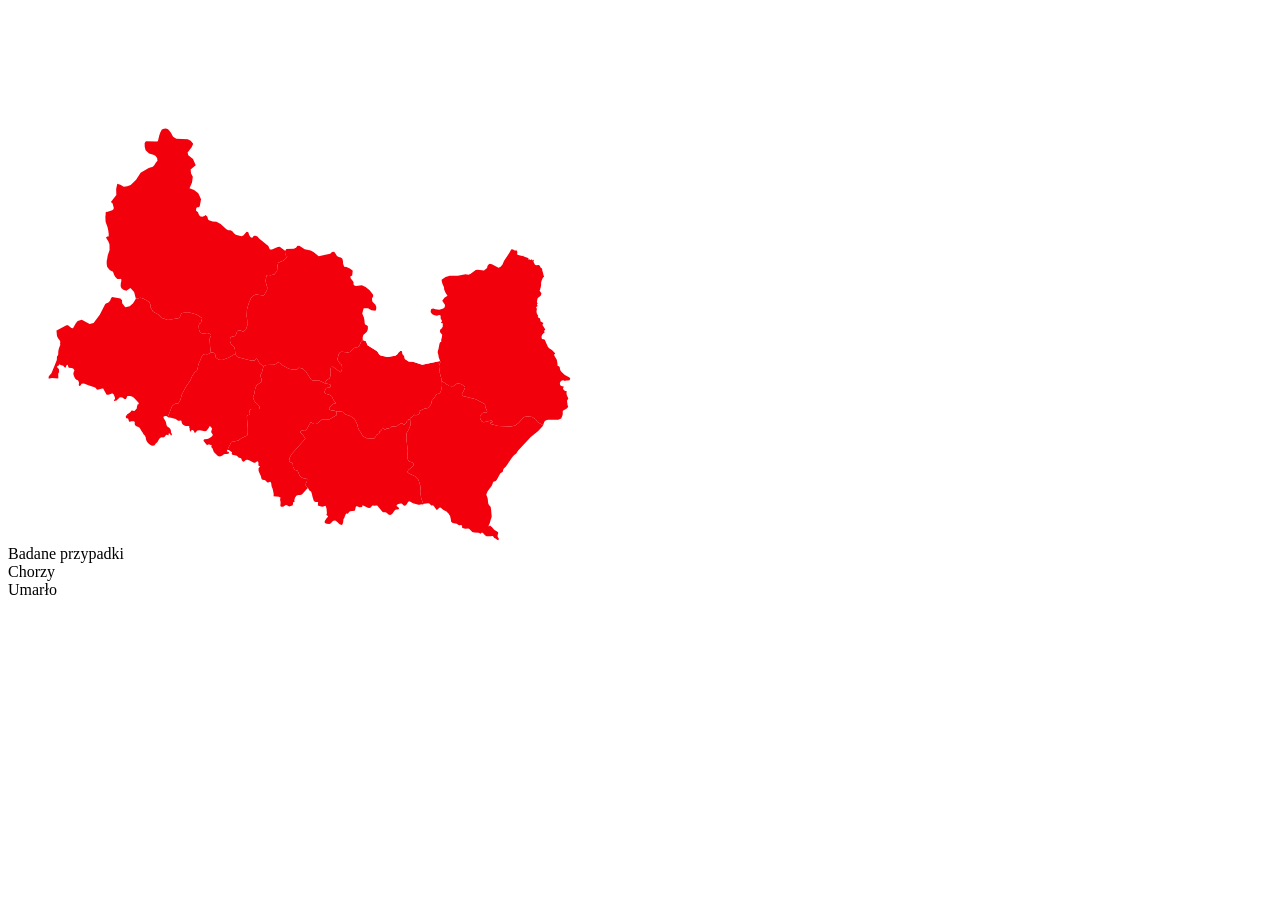
==== commit 8645dec4: "refactor" ====
--- a/src/content/index.html
+++ b/src/content/index.html
@@ -1,78 +1,116 @@
 <!DOCTYPE html>
 <html lang="en">
-  <head>
-    <meta charset="UTF-8" />
-    <meta name="viewport" content="width=device-width, initial-scale=1.0" />
-    <meta http-equiv="X-UA-Compatible" content="ie=edge" />
-    <title>Site title</title>
-    <meta name="description" content="Description" />
 
-    <!-- Title -->
-    <meta property="og:title" content="" />
-    <!-- OPTIONAL description. 2-4 sentences. -->
-    <meta property="og:description" content="" />
-    <!-- full url with http(s) ie. https://maciejkorsan.github.io/my-repo/ -->
-    <meta property="og:url" content="" />
-    <!-- full url to the image with http(s) ie. https://maciejkorsan.github.io/my-repo/assets/img/fb.png. Facebook suggests at least 1200 x 630. -->
-    <meta property="og:image" content="https://maciejkorsan.com/wtf-gulp-starter/assets/img/cover.png" />
+<head>
+  <meta charset="UTF-8" />
+  <meta name="viewport" content="width=device-width, initial-scale=1.0" />
+  <meta http-equiv="X-UA-Compatible" content="ie=edge" />
+  <title>Site title</title>
+  <meta name="description" content="Description" />
 
-    <link rel="manifest" href="manifest.json" />
-    <meta name="apple-mobile-web-app-capable" content="yes" />
-    <link
-      rel="apple-touch-icon"
-      sizes="192x192"
-      href="assets/pwa/icons/icon-192x192.png"
-    />
+  <!-- Title -->
+  <meta property="og:title" content="" />
+  <!-- OPTIONAL description. 2-4 sentences. -->
+  <meta property="og:description" content="" />
+  <!-- full url with http(s) ie. https://maciejkorsan.github.io/my-repo/ -->
+  <meta property="og:url" content="" />
+  <!-- full url to the image with http(s) ie. https://maciejkorsan.github.io/my-repo/assets/img/fb.png. Facebook suggests at least 1200 x 630. -->
+  <meta property="og:image" content="https://maciejkorsan.com/wtf-gulp-starter/assets/img/cover.png" />
 
-    <link
-      rel="icon"
-      type="image/png"
-      href="assets/pwa/icons/icon-192x192.png"
-    />
+  <link rel="manifest" href="manifest.json" />
+  <meta name="apple-mobile-web-app-capable" content="yes" />
+  <link rel="apple-touch-icon" sizes="192x192" href="assets/pwa/icons/icon-192x192.png" />
 
-    <link rel="stylesheet" href="css/main.css" />
-  </head>
-  <body>
-    <main class="main">
+  <link rel="icon" type="image/png" href="assets/pwa/icons/icon-192x192.png" />
 
-      <svg id="Poland_-_Provinces" data-name="Poland - Provinces" xmlns="http://www.w3.org/2000/svg" width="565.33" height="533.13" viewBox="0 0 565.33 533.13">
-        <defs>
-          <style>
-            .cls-1 {
-              fill: #878787;
-              stroke: #f9f9f9;
-              stroke-linecap: round;
-              stroke-linejoin: round;
-              stroke-width: 0.25px;
-              fill-rule: evenodd;
-            }
-          </style>
-        </defs>
-        <title>PL-EPS-01-0002</title>
-        <polygon id="zachodniopomorskie" class="woj__zach" points="166.23 98.78 165.17 96.53 163.88 94.67 162.31 93.26 160.19 88.97 158.85 87.36 156.47 85.63 156.45 80.41 156.01 75.16 152.46 64.31 160.25 62.38 161.14 61.01 160.92 58.63 159.87 57.16 159.25 55.77 159.66 54.07 161.14 52.54 161.73 49.97 161.33 45.38 159.6 41.84 155 35.16 151.11 27.3 151 27.09 151 27.09 150.62 27.24 138.94 28.97 135.13 31.36 133.19 33.31 132.04 35.61 132.87 34.81 133.6 34.51 133.92 34.91 133.57 36.2 132.85 37.03 131.95 37.38 131.39 37.14 131.69 36.2 131.69 35.61 125.22 43.96 122.85 48.06 123.67 47.23 124.16 46.63 125.27 46.67 125.93 48.06 125.21 48.9 123.25 49.82 122.47 50.76 121.59 51.12 120.57 51.33 120.06 51.52 120.55 50.8 121.8 49.49 122.5 48.06 119.05 52.14 116.73 53.66 114.81 54.61 117.85 53.65 119.14 53.72 119.03 55.26 119.22 55.4 119.32 55.37 119.38 55.45 119.41 55.92 116.74 55.92 116.74 56.63 117.13 56.63 117.13 57.22 112.2 58.09 110.99 57.22 113.76 55.98 114.46 55.26 108.28 57.34 99.27 58.47 88.43 63.4 77.4 66.38 67.33 69.08 51.78 75.67 39.03 79.02 24.24 85.61 20.23 88.58 18.06 89.74 15.84 90.2 10.31 89.74 8.6 89.09 7.99 88.58 7.07 88.16 6.12 90.72 5.66 91.03 5.12 91.19 6.1 92.4 6.55 93.88 6.55 93.88 6.68 93.86 7.99 94.46 10.68 98.37 11.61 98.99 12.27 99.1 13.15 99.56 13.68 99.64 14.4 99.49 14.45 99.3 13.68 98.99 13.68 98.35 14.48 98.27 15.24 98.02 16.76 97.05 17.27 97.43 17.98 97.1 18.56 96.26 18.67 95.11 18.2 94.5 17.29 94.09 15.62 93.76 16.1 93.14 16.47 92.53 16.85 92.06 17.34 91.87 18.01 92.05 18.48 92.31 18.92 92.17 19.47 91.22 19.57 91.58 19.59 91.66 19.64 91.68 19.82 91.87 19.11 93.72 19.98 94.69 26.18 95.34 27.51 96.09 28.28 97.7 27.93 98.04 27.42 98.72 27.14 98.99 27.43 99.48 27.75 99.83 28.14 100.08 28.63 100.29 28.28 99.64 29.62 98.29 30.05 97.54 30.19 96.4 30.57 96.4 30.39 98.19 30 99.88 29.8 101.78 30.19 104.17 29.32 104.21 28.71 104.57 28.16 104.73 27.52 104.17 26.15 108.27 25.78 110.35 27.52 114.54 28.16 114.88 29.59 115.01 30.19 115.19 30.14 115.74 30.15 116.11 30.19 116.47 29.42 117.08 28.95 117.65 28.7 118.53 28.63 120.04 28.34 120.32 27.69 119.48 25.86 115.94 25.01 114.72 23.96 113.9 20.96 112.82 18.5 112.4 17.88 111.88 16.76 110.67 15.24 109.94 14.45 109.33 13.79 107.5 13.1 106.98 12.32 106.59 11.77 106.1 11.46 106.8 12 107.12 12.18 107.44 12 107.77 11.46 108.09 12.44 108.78 12.37 109.55 11.63 110.24 10.62 110.67 10.08 110.74 10.08 110.74 10.07 110.75 10.14 113.4 9.91 114.87 10.76 116.71 11.93 120.37 12.03 121.3 11.88 124.75 11.92 126.83 12.33 128.77 13.69 130.88 14.27 132.84 15.44 134.82 16.02 139.68 17.2 145.14 17.57 146.9 17.66 147.69 17.69 149.38 17.87 150.3 18.21 150.9 19.06 151.62 19.28 152.15 20.01 152.82 18.55 155.7 18.14 156.32 17.55 156.63 17 157.47 16.6 158.61 16.45 159.85 16.65 161.36 16.98 162.68 17.1 164.03 15.42 169.3 15.27 170.08 14.52 171.76 12.8 173.56 9.51 176.2 6.11 177.98 3.4 180 3.4 180.58 3.74 181.51 4.42 184.8 4.55 185.96 4.32 187.71 3.74 188.83 2.25 190.12 2.89 191.43 3.87 192.19 5.04 192.56 6.28 192.65 7.4 193.15 9.22 195.31 10.75 196.13 16.69 200.52 17.55 201.54 19.47 205.33 20.05 205.89 21.11 206.39 22.72 208.59 26.06 209.92 29.31 213.58 30.67 208.66 31.9 206.82 36.65 206.06 39.48 204.86 43.86 198.68 47.41 190.87 52.88 187.84 62.16 190.93 65.12 190.51 68.55 186.51 70.68 182.47 69.15 182.21 68.04 180.7 71.2 180.53 80.67 177.27 92.19 177.31 95.01 175.24 100.03 168.81 102.96 166.48 106 166.06 108.81 166.68 110.28 171.24 109.26 175.65 112.35 176.68 115.77 178.73 119.26 178.25 122.69 176.91 128.08 171.8 132.61 164.68 140.7 159.94 144.82 158.66 146.44 157.12 147.75 154.78 149.47 152.65 149.12 149.96 147.37 147.72 145.3 146.63 141.08 145.55 137.57 142.14 136.71 138.8 136.65 135.06 137.91 133.27 148.2 133.54 149.88 133.21 151.31 127.22 152.39 124.13 153.86 121.56 155.86 120.67 157.99 120.61 160.08 121.28 159.1 111.05 161.44 108.65 163.1 105.7 162.48 103.7 161.51 102.09 160.39 101.55 160.33 99.69 163.13 98.37 166.23 98.78"/>
-        <polygon id="świętokrzyskie" class="woj__swie" points="433.93 374.17 433.75 372.97 433.47 371.07 432.05 365.65 431.95 364.82 431.82 364.51 431.56 364.35 431.31 364.12 431.18 363.61 431.25 363.06 431.39 362.8 431.54 362.63 431.6 362.35 432.01 358.51 431.84 356.78 430.8 356.01 430.8 355.4 431.2 355.32 431.69 355.09 432.13 354.71 432.36 354.19 432.14 352.99 414.26 356.71 405.01 353.81 400.71 353.44 396.89 350.95 396.53 349.6 396.29 348.12 394.62 346.23 394.15 343.23 392.46 342.65 390.71 344.31 389.07 346.61 387.22 347.66 379.45 348.91 372.69 347.5 371.25 346.41 370.07 344.52 368.77 343.03 359.57 337.37 357.91 333.16 354.82 332.05 353.22 333.25 351.17 338.33 349.31 339.19 347.45 339.48 345.68 340.35 341.8 344.04 340 344.56 333.82 343.69 332.08 344.33 330.71 346.14 329.32 351.51 331.87 355.39 333.6 356.77 334.14 359.74 333.7 362.64 332.43 364.15 325.05 358.73 323.07 359.09 322.35 361.95 322.31 364.78 322.54 367.58 321.59 370.24 319.65 371.54 318.03 373.05 316.73 375.23 321.52 376.16 322.22 376.54 322.42 377.53 322.44 378.62 322.17 379.32 318.34 379.95 316.24 383.94 317.77 385.77 321.98 386.98 323.91 388.46 325.47 391.94 328.13 395.18 325.88 395.52 322.03 398.77 320.91 401.21 322.87 402.23 326.67 402.8 328.24 403.42 333.51 403.43 335.7 404.61 337.59 406.59 342.28 408.07 346.58 410.95 349.13 416.01 350.08 420.04 351.04 422.08 353.58 425.65 354.63 427.89 358.74 430.36 366.08 430.56 367.76 428.77 367.98 427.85 368.67 426.77 370.47 425.9 371.25 425.14 371.41 424.68 371.48 423.75 371.67 423.32 371.9 423.16 372.4 423.13 372.59 423.02 373.77 421.83 374.12 420.33 374.49 419.79 376.63 421.83 377.55 421.4 378.31 420.6 379.05 420.12 379.91 420.69 380.67 420.19 382.2 420.04 382.72 419.74 383.27 419.01 383.74 418.6 384.31 418.38 388.46 418.24 389.31 418.01 389.93 417.48 390.45 416.89 390.98 416.45 393.28 415.34 393.84 415.2 394.67 415.53 395.16 416.18 395.71 416.66 396.7 416.45 396.7 416.31 397.67 414.93 398.07 414.63 398.37 414.61 398.58 414.44 398.64 413.7 398.94 413.24 399.59 412.91 400.25 412.31 400.55 411.07 401.07 411.51 401.45 411.53 402.08 411.07 402.14 410.8 402.08 410.37 402.05 409.99 402.27 409.81 403.07 409.88 403.26 409.81 406.69 406.82 407.74 407.29 409.16 406.98 410.59 406.14 411.65 405.02 411.11 403.63 410.89 403.22 416.23 400.82 419.82 399.89 420.84 399.02 422.56 396.95 423.26 395.58 423.55 393.89 423.95 392.51 426.6 389.35 428.2 386.67 429.16 385.98 430.63 385.74 431.63 385.2 432.48 383.9 433.14 382.32 433.54 380.92 434 377.44 433.93 374.17"/>
-        <polygon id="śląskie" class="woj__slas" points="328.61 405.32 328.24 403.42 326.67 402.8 322.87 402.23 320.91 401.21 322.03 398.77 325.88 395.52 328.13 395.18 325.47 391.94 323.91 388.46 321.98 386.98 317.77 385.77 316.24 383.94 318.34 379.95 322.17 379.32 322.44 378.62 322.42 377.53 322.22 376.54 321.52 376.16 316.73 375.23 310.66 372.13 305.06 372.43 303.17 371.86 297.95 363.53 294.59 360.43 290.83 359.73 288.9 361.41 284.44 361.43 280.82 360.68 273.51 356.72 271.8 354.97 269.83 354.58 268.06 355.81 266.24 356.67 258.34 356.93 255.54 358.31 253.61 365.13 252.91 365.97 252.49 367.34 252.84 369.35 253.59 370.99 253.19 374.13 248.82 376.95 247.32 380.11 246.33 385.64 245 389.24 246.08 392.59 247.56 394.61 249.37 396 251.16 397.93 251.79 401.09 243.67 401.01 242.04 401.4 241.3 403.39 241.92 404.94 241.81 406.51 240.58 407.09 239.38 407.33 238.87 409.12 239.82 420.36 239.77 424.84 239.17 427.38 233.76 429.92 230.41 432.47 223.36 433.94 220.04 440.46 219.96 441.91 219.96 441.92 220.75 442.12 224.01 444.26 223.65 445.86 224.38 446.71 227.95 447.39 228.8 447.86 230.56 449.38 231.22 449.68 232.53 449.95 233.19 450.44 233.43 450.92 233.82 452.27 234.13 452.85 235.24 453.76 236.05 453.6 237.61 452.24 237.55 452.09 237.47 451.99 237.38 451.94 237.25 451.94 239.51 451.66 241.67 452.43 245.82 454.73 247.12 454.73 249.32 453.32 250.15 453.82 250.49 455.39 250.35 456.72 250.6 457.79 252.08 458.59 250.55 460.37 250.57 462.7 251.54 465.33 252.86 468.05 253.42 470.56 253.77 471.21 254.51 471.73 256.24 471.88 257.03 472.13 257.76 472.72 258.86 474.02 259.56 474.45 260.38 474.38 261.25 474 262.12 473.85 262.96 474.47 263.19 475.15 263.57 478.12 263.83 478.95 264.49 480.45 264.73 481.23 265.54 484.91 265.7 486.69 265.46 488.13 271 488.64 272.61 489.63 272.12 491.08 272.18 492.3 272.45 493.47 272.6 494.74 272.36 497.57 272.68 498.53 273.77 498.74 275.18 498.63 277.34 497.37 278.56 497.08 279.08 497.26 280.19 498.07 280.72 498.34 281.3 498.38 282.7 498.1 284.43 497.41 284.83 496.72 284.97 495.65 285.37 493.98 285.53 493.94 286.22 493.93 286.46 493.74 286.6 493.17 286.49 492.76 286.31 492.5 286.21 492.4 287.11 489.61 287.87 488.39 288.68 487.61 289.6 487.16 290.67 486.93 292.39 486.95 292.97 486.85 293.76 486.53 294.18 486.17 299.03 480.81 299.24 480.38 299.56 480.24 299.87 480.37 299.87 480.36 299.58 479.36 298.27 478.47 297.56 476.91 298.03 475.11 298.98 473.18 299.17 470.91 295.39 470.24 293.3 469.29 291.49 467.59 290.64 464.93 289.51 462.85 286.66 461.73 284.99 458.73 284.87 455.83 283.67 454.32 282.19 454.16 281.06 452.69 281.7 449.78 282.94 447.23 284.17 445.42 297.42 430.51 294.82 426.89 291.85 423.92 293.61 422.55 297.34 423.08 299.77 419.61 301.32 416.48 302.82 414.24 305.92 416.03 307.35 416.02 308.77 415.7 313.72 411.84 316.79 411.36 319.92 411.61 321.69 411.33 328.75 406.89 328.61 405.32"/>
-        <polygon id="mazowieckie" class="woj__mazo" points="502.37 242.05 501.46 242.34 500.53 241.76 500.7 241.34 500.98 240.38 501.26 239.89 499.69 237.98 498.67 237.38 497.48 238.01 496.96 235.94 495.67 234.68 494.03 234.16 489.67 234.76 480.97 232.96 478.02 233.12 476.66 232.78 476 231.71 475.04 232.12 473.91 231.25 472.97 229.9 472.57 228.92 472.91 225.89 472.76 225.45 471.98 225.32 471.51 224.9 471.24 224.12 471.04 222.95 471.09 222.13 471.34 221.41 471.53 220.65 471.39 219.75 471 219.21 469.76 218.15 468.6 216.54 465.48 213.2 465.65 211.2 465.47 207.76 464.8 204.5 464.45 199.69 463.58 195.35 460.34 196.27 457.19 197.85 455.44 196.63 454.04 194.65 454.93 189.55 452.22 187.5 449.43 190.52 445.19 191.15 441.21 189.07 439.73 186.37 438.96 182.97 438.14 180.66 436.78 179.25 434.64 178.07 433.22 175.52 432.99 173.16 433.89 171.48 431.33 169.49 428.25 169.04 425.29 167.42 423.23 163.44 420.12 155.6 418.72 144.86 417.82 141.17 416.54 138.13 415.8 134.88 409.04 135.4 407.66 136.15 406.06 139.32 403.78 140.94 401.24 141.33 396.28 140.86 392.04 145.92 387.01 147.53 381.67 147.51 377.57 149.88 374.02 150.62 370.02 150.57 368 152.22 366.15 154.43 358.33 158.96 356.29 159.57 354.14 159.34 352.41 160.69 351.46 163.84 350.01 165.54 348.32 166.39 344.12 167.17 326.47 164.44 325.98 163.85 325.62 163.03 324.75 162.43 323.79 162.22 321.57 162.91 320.13 165.78 318.51 167.13 316.58 167.62 313.9 169.79 311.04 171.14 311.37 172.9 311.42 174.73 311.87 177.47 311.71 179.3 311.41 181.11 310.88 182.69 309.81 182.56 308.78 181.82 307.7 181.37 306.51 182.51 305.47 184.1 303.13 186.07 300.4 185.71 301.27 189.51 300.99 192.92 299.87 194.16 299.4 196.03 300.02 197.96 300.95 199.71 302.56 203.6 302.61 206.65 300.21 207.3 296.45 218.27 294.97 221.31 294.67 224.83 295.82 226.01 296.05 227.71 291.92 234.54 291.69 236.08 291.32 237.64 296.71 241.36 302.59 242.61 305.46 243.96 310.63 248.14 322.24 245.73 324.02 243.91 326.1 243.72 327.62 245.66 328.97 248.01 330.72 248.92 332.7 249.51 334.24 250.58 334.95 252.91 335.14 256.11 336.28 258.64 337.08 259.07 337.94 258.86 341.79 260.41 343.97 261.88 344.74 262.86 344.16 267.41 342.3 268.5 342.76 270.43 344.26 272.15 345.59 274.15 345.45 275.86 345.94 277.33 347.95 277.98 353.88 277.3 357.59 279.01 361.64 282.16 364.93 286.57 365.29 288.06 364.79 289.09 364.23 289.92 363.94 291.07 364.46 293.64 367.47 296.79 368.32 299.08 368.18 301.23 367.46 302.71 363.4 302.14 360.05 300.33 355.69 300.33 354.24 305.39 355.9 309.39 356.45 312.16 356.66 315.02 357.08 316.47 359.14 317.46 359.87 318.28 359.86 321.16 358.93 323.63 355.34 326.98 354.63 329.42 354.82 332.05 357.91 333.16 359.57 337.37 368.77 343.03 370.07 344.52 371.25 346.41 372.69 347.5 379.45 348.91 387.22 347.66 389.07 346.61 390.71 344.31 392.46 342.65 394.15 343.23 394.62 346.23 396.29 348.12 396.53 349.6 396.89 350.95 400.71 353.44 405.01 353.81 414.26 356.71 432.14 352.99 430.77 349.56 430.33 346.71 429.81 345.11 429.69 344.41 429.78 343.39 429.99 342.61 430.46 341.31 431.47 335.76 432.15 334.33 432.68 333.88 433.29 333.79 433.19 331.92 433.87 329.21 434.21 326.64 431.98 323.97 432.09 321.79 433.4 320.73 434.75 318.84 434.81 315.17 433.09 315 433.09 314.38 433.94 313.38 433.75 312.27 432.74 310.7 432.62 309.43 432.67 308.41 432.47 307.61 431.6 307.02 431.07 306.97 429.69 307.58 428.71 307.68 425.83 307.07 424.28 306.35 423.45 305.37 422.75 304.17 422.67 303.24 423.25 300.94 425.27 300.4 427.27 301.22 431.34 301.86 435.3 300.45 436.69 299.13 437.07 297.08 434.25 292.74 436.41 289.7 439.49 287.83 437.53 284.83 436.17 281.47 435.94 279.07 434.84 276.7 433.94 274.16 433.59 271.87 437.56 268.91 441.81 267.68 449.9 267.73 457.55 266.21 460.39 266.74 462.35 266.11 467.69 262.1 469.83 261.85 475.98 262.44 479.08 259.9 479.35 258.54 479.71 257.39 480.63 256.4 481.65 255.72 483.94 256.25 490.49 259.63 492.66 258.81 494.51 256.44 496.11 252.7 501.42 244.84 503.21 241.47 502.37 242.05"/>
-        <polygon id="warmińsko-mazurskie" class="woj__warMin" points="487.81 44.8 486.39 47.43 485.34 48.29 481.49 49.56 470.98 49.01 457.95 48.31 442.4 47.48 426.85 46.66 402.63 45.36 382.63 44.3 366.49 43.44 350.35 42.58 328.7 41.42 317.16 40.8 316.94 40.92 316.32 40.86 316.42 41.29 316.57 42.33 316.67 42.77 315.79 42.95 315.35 43.9 315.05 44.95 314.57 45.45 313.76 45.57 313.01 45.88 309.39 48.55 307.19 48.86 306.27 49.24 301.92 52 301.21 52.17 300.5 52.63 299.08 53.96 297.67 56.27 297.31 56.63 296.93 57.2 295.94 59.81 295.19 60.55 295.23 59.15 295.45 57.99 295.85 57.13 296.38 56.63 296.38 55.92 295.07 56.09 290.09 55.44 288.74 56.99 288.35 60.25 289.58 63.92 290.73 65.96 291.32 68.35 290.68 70.1 289.81 71.64 287.37 74.12 286.48 75.45 286.63 77.32 287.64 81.41 289.51 84.5 292.21 86.1 295.08 86.48 296.54 88.47 295.45 92.21 297.44 93.18 302.97 92.73 305.77 93.49 305.55 95.03 305.55 96.62 304.87 97.87 303.85 98.91 302.97 101.61 302.3 102.65 302.19 104.18 299.03 105.58 294.52 105.28 292.18 106.76 290.2 108.92 281.95 124.32 286.79 133.77 288.17 137.81 289.87 141.02 290.74 142.28 292.05 142.84 293.11 142.89 297.39 144.31 303.37 147.91 309.75 149.59 312.86 151.78 315.75 159.1 316.58 167.62 318.51 167.13 320.13 165.78 321.57 162.91 323.79 162.22 324.75 162.43 325.62 163.03 325.98 163.85 326.47 164.44 344.12 167.17 348.32 166.39 350.01 165.54 351.46 163.84 352.41 160.69 354.14 159.34 356.29 159.57 358.33 158.96 366.15 154.43 368 152.22 370.02 150.57 374.02 150.62 377.57 149.88 381.67 147.51 387.01 147.53 392.04 145.92 396.28 140.86 401.24 141.33 403.78 140.94 406.06 139.32 407.66 136.15 409.04 135.4 415.8 134.88 419.86 133.09 427.86 133.56 431.37 132.31 433.01 131.01 434.78 130.26 438.95 129.63 448.6 123 454.03 116.84 469.6 107.15 472.81 103.75 474.76 98.23 477.03 93.88 477.23 89.45 471.3 81.13 468.46 78.34 467.87 75.7 467.56 72.86 461.92 65.29 467.17 57.8 479.64 56.04 483.35 53.52 486.54 50.17 487.95 45.53 487.81 44.8"/>
-        <polygon id="pomorskie" class="woj__pomo" points="317.16 40.8 312.81 40.57 310.04 39.61 308.85 38.64 307.9 39.06 304.46 42.66 302.69 43.48 300.49 43.99 295.87 46.24 274.9 49.38 273.37 48.91 272.71 48.55 272.23 48.06 270.49 49.03 268.41 48.87 258.98 45.81 258.04 44.49 257.7 43.66 256.9 43.13 255.97 42.84 255.22 42.76 254.34 42.46 252.64 41.15 251.76 40.86 250.98 39.25 250.61 35.65 250.57 31.84 250.79 29.63 250.35 28.7 248.94 24.31 248.24 23.23 247.79 21.95 248.12 20.35 247.19 21.55 246.13 21.77 245.49 20.97 245.83 19.08 245.18 18.4 245.16 17.76 245.38 17.12 245.41 16.38 244.59 14.6 243.92 13.41 243.62 13.05 242.28 12.45 241.98 12.09 241.98 10.68 242.09 10.04 242.88 7.27 243.24 6.78 243.92 6.47 244.4 6.69 246.21 8.1 246.74 8.85 250.02 10.44 253.36 12.74 254.94 13.29 255.48 14.2 255.97 14.41 257.93 14.81 258.45 15.06 261.11 19.58 262.03 20.76 262.71 22.57 263.73 23.29 264.07 23.99 264.35 24.69 264.59 25.02 265.58 24.54 265.52 23.23 264.95 21.73 264.39 20.67 260.91 16.14 241.82 4.69 240.64 4.42 239.9 4.03 237.87 2.25 236.6 1.78 227.41 1.78 212.49 3.16 203 6.42 181.86 10.44 165 18.36 159.65 24.26 157.53 25.02 155.16 25.43 151 27.09 151 27.09 151.11 27.3 155 35.16 159.6 41.84 161.33 45.38 161.73 49.97 161.14 52.54 159.66 54.07 159.25 55.77 159.87 57.16 160.92 58.63 161.14 61.01 160.25 62.38 152.46 64.31 156.01 75.16 156.45 80.41 156.47 85.63 158.85 87.36 160.19 88.97 162.31 93.26 163.88 94.67 165.17 96.53 166.23 98.78 163.13 98.37 160.33 99.69 160.39 101.55 161.51 102.09 162.48 103.7 163.1 105.7 161.44 108.65 159.1 111.05 160.08 121.28 162.77 124.6 165.08 128.69 168.35 130.69 179.73 131.16 182.72 132.8 185.2 135.79 186.77 134.83 188.45 128.92 189.81 125.94 191.37 123.78 193.43 123.56 201.19 125.59 204.67 124.18 204.7 122.19 204.92 120.84 205.24 119.62 207.03 117.94 210.87 116.51 213.14 112.32 214.65 111.14 221.75 112.53 231.22 111.11 233.18 111.28 234.83 113.4 236.66 115.15 246.72 116.83 251.48 119.67 253.56 118.29 256.78 117.14 261.34 117.79 262.44 118.41 263.2 119.32 264.1 119.91 267.78 123.72 269.51 124.83 272.56 126.04 278.93 125.66 281.95 124.32 290.2 108.92 292.18 106.76 294.52 105.28 299.03 105.58 302.19 104.18 302.3 102.65 302.97 101.61 303.85 98.91 304.87 97.87 305.55 96.62 305.55 95.03 305.77 93.49 302.97 92.73 297.44 93.18 295.45 92.21 296.54 88.47 295.08 86.48 292.21 86.1 289.51 84.5 287.64 81.41 286.63 77.32 286.48 75.45 287.37 74.12 289.81 71.64 290.68 70.1 291.32 68.35 290.73 65.96 289.58 63.92 288.35 60.25 288.74 56.99 290.09 55.44 295.07 56.09 296.38 55.92 296.38 56.63 295.85 57.13 295.45 57.99 295.23 59.15 295.19 60.55 295.94 59.81 296.93 57.2 297.31 56.63 297.67 56.27 299.08 53.96 300.5 52.63 301.21 52.17 301.92 52 306.27 49.24 307.19 48.86 309.39 48.55 313.01 45.88 313.76 45.57 314.57 45.45 315.05 44.95 315.35 43.9 315.79 42.95 316.67 42.77 316.57 42.33 316.42 41.29 316.32 40.86 316.94 40.92 317.16 40.8"/>
-        <polygon id="podlaskie" class="woj__podl" points="549.79 197.34 549.33 186.12 549.18 185.41 548.96 184.95 548.76 184.39 548.71 183.4 548.87 182.67 549.49 181.42 549.65 180.84 549.63 180.1 549.16 177.52 549.15 176.92 549.28 175.81 549.19 175.09 548.55 173.72 546.86 171.54 546.38 169.96 546.45 168.15 546.99 166.86 547.67 165.74 548.17 164.4 548.3 162.14 547.71 161.02 546.75 160.27 545.75 159.17 545.09 157.73 544.65 156.37 544.1 155.05 543.1 153.7 542.11 151.04 539.88 142.19 538.75 139.23 536.12 133.73 531.38 119.1 530.04 112.53 529.92 106.73 529.91 106.73 529.91 106.72 528.55 104.72 527.96 102.78 527.45 97.75 526.88 95.36 526.14 93.18 525.56 90.86 525.49 88.08 525.72 87.52 525.76 87 525.6 86.53 525.27 86.1 524.67 85.61 524.22 84.92 523.98 84.06 524.02 83.04 524.29 82.62 524.59 82.24 525.27 81.68 526.1 80.22 526.08 78.07 525.27 73.63 524.84 71.59 524.23 69.46 523.45 67.55 522.52 66.18 522.01 65.87 520.81 65.54 520.23 65.15 519.72 64.41 518.7 62.46 518.16 61.62 517.13 60.73 516.01 59.78 511.51 58.07 509.38 56.76 505.91 53.84 504.89 53.35 503.77 53.6 502.43 54.17 501.15 54.17 500.14 52.76 500.15 51.75 500.47 50.66 500.68 49.75 500.32 49.22 498.4 48.99 497.78 48.56 497.42 47.95 497.18 47.2 496.86 46.45 496.26 45.85 495.69 45.71 494.42 45.98 493.81 45.9 490.46 44.17 489.27 44 487.88 44.66 487.81 44.8 487.95 45.53 486.54 50.17 483.35 53.52 479.64 56.04 467.17 57.8 461.92 65.29 467.56 72.86 467.87 75.7 468.46 78.34 471.3 81.13 477.23 89.45 477.03 93.88 474.76 98.23 472.81 103.75 469.6 107.15 454.03 116.84 448.6 123 438.95 129.63 434.78 130.26 433.01 131.01 431.37 132.31 427.86 133.56 419.86 133.09 415.8 134.88 416.54 138.13 417.82 141.17 418.72 144.86 420.12 155.6 423.23 163.44 425.29 167.42 428.25 169.04 431.33 169.49 433.89 171.48 432.99 173.16 433.22 175.52 434.64 178.07 436.78 179.25 438.14 180.66 438.96 182.97 439.73 186.37 441.21 189.07 445.19 191.15 449.43 190.52 452.22 187.5 454.93 189.55 454.04 194.65 455.44 196.63 457.19 197.85 460.34 196.27 463.58 195.35 464.45 199.69 464.8 204.5 465.47 207.76 465.65 211.2 465.48 213.2 468.6 216.54 469.76 218.15 471 219.21 471.39 219.75 471.53 220.65 471.34 221.41 471.09 222.13 471.04 222.95 471.24 224.12 471.51 224.9 471.98 225.32 472.76 225.45 472.91 225.89 472.57 228.92 472.97 229.9 473.91 231.25 475.04 232.12 476 231.71 476.66 232.78 478.02 233.12 480.97 232.96 489.67 234.76 494.03 234.16 495.67 234.68 496.96 235.94 497.48 238.01 498.67 237.38 499.69 237.98 501.26 239.89 500.98 240.38 500.7 241.34 500.53 241.76 501.46 242.34 502.37 242.05 503.21 241.47 503.97 241.14 504.99 241.39 506.75 242.45 507.75 242.44 508.19 242.13 508.19 242.13 507.78 241.78 507.61 241.74 510.2 236.42 511.23 234.82 513.47 232.06 520.27 221.56 525.2 217.45 530.15 214.55 539.49 211.88 546.92 206.81 549.14 204.06 549.91 200.11 549.79 197.34"/>
-        <polygon id="podkarpackie" class="woj__podk" points="535.13 417.21 529.53 413.93 527.72 411.21 524.2 408.95 520.09 408.49 516.9 408.8 515.42 409.44 510.82 414.67 507.2 417.6 502.98 418.5 490.42 418.09 482.77 415.91 482.22 414.63 484.12 414.15 485 413.64 483.5 412.61 475.71 414.15 473.75 413.24 472.3 411 471.89 408.82 472.83 407 474.21 405.16 475.96 404.57 477.7 404.79 479.23 403.9 478.59 401.76 477.26 399.28 477.13 398.07 477.18 396.87 476.67 396.06 467.87 391.32 454.84 388 453.81 386.2 456.35 381.39 457.13 379.15 455.34 377.58 453.36 376.34 451.22 375.52 449.02 375.62 445.32 378.22 441.14 378.01 433.75 372.97 433.93 374.17 434 377.44 433.54 380.92 433.14 382.32 432.48 383.9 431.63 385.2 430.63 385.74 429.16 385.98 428.2 386.67 426.6 389.35 423.95 392.51 423.55 393.89 423.26 395.58 422.56 396.95 420.84 399.02 419.82 399.89 416.23 400.82 410.89 403.22 411.11 403.63 411.65 405.02 410.59 406.14 409.16 406.98 407.74 407.29 406.69 406.82 403.26 409.81 403.07 409.88 402.44 417.25 400.74 421.38 398.65 424.99 398.31 429.89 399.81 443.05 399.36 446.9 399.31 450.25 399.81 451.26 400.26 452.44 401.45 453.87 403.05 454 405.13 455.12 405.88 457.6 400.33 461.91 399.37 464.05 401.02 465.57 407.03 468.15 410.39 471.79 412.33 477.81 412.52 480.87 412.21 483.87 413.24 490.14 415.24 495.85 415.31 496.1 415.32 496.13 416.17 495.78 420.17 495.33 421.21 495.6 421.78 495.98 422.82 497 423.39 497.39 423.81 497.45 424.67 497.26 425.23 497.42 426.17 498.39 428.05 501.29 428.91 501.99 429.49 501.6 430.28 500.65 431.25 499.77 432.37 499.56 433.4 500.14 435.45 502.04 438.46 503.55 440.47 505.45 442.08 508.05 442.78 511.08 443.15 513.8 444.74 514.96 448.69 515.72 450.51 516.89 451.16 517.18 451.72 517.22 453.06 517.05 453.52 517.14 454.13 517.83 454.14 518.43 453.98 518.98 454.11 519.52 454.53 519.88 457.15 520.68 460.24 520.56 461.43 521.03 464.26 523.89 466.31 524.52 470.68 524.71 472.62 525.66 473.8 524.53 474.92 524.88 477.01 527.2 478.39 528.14 479.59 528.29 480.79 528.17 482.81 528.32 484.07 527.94 484.68 528.01 485.24 528.55 486.27 530 486.89 530.2 487.89 530.72 489.13 531.84 490.26 532.33 490.91 530.97 490.81 530.69 490.73 530.51 489.83 528.95 489.58 528.15 489.65 526.99 490.16 525.32 490.16 524.59 489.48 523.73 486.97 522.32 485.94 521.56 484.31 519.4 482.5 518.12 482.71 518.07 482.78 518.03 481.9 517.41 481.16 518.34 480.9 518.52 480.56 518.06 480.86 517.02 481.75 515.17 482.54 512.14 483.48 509.54 483.69 508.29 482.94 500.43 482.69 499.07 482.38 498.41 481.17 497.13 480.44 495.98 480.28 495.5 480.08 494.52 479.73 490.87 479.35 489.61 478.28 486.53 479.67 483.21 483.91 477.49 484.88 474.73 485.28 473.99 485.9 473.45 487.11 473.21 487.72 472.94 488.66 471.99 492.1 465.73 492.65 465.06 493.14 464.74 494.13 464.37 494.61 463.88 494.87 463.27 495.33 461.52 495.62 460.8 497.96 458.39 504.02 449.48 506.24 447.02 508.29 445.41 509.97 442.8 522.74 428.9 525.27 426.94 528.31 424.59 528.32 424.59 528.32 424.59 528.33 424.59 529.95 423.28 534.35 418.48 535.13 417.35 535.16 417.23 535.13 417.21"/>
-        <polygon id="opolskie" class="woj__opol" points="253.61 365.13 255.54 358.31 251.34 354.91 250.04 352.38 248.54 350.54 247.88 350.92 247.36 351.83 246.63 352.48 242.68 352.58 230.18 349.36 228.54 348.03 227.28 345.77 220.9 349.6 214.28 352.03 210.72 351.83 207.78 349.46 207.47 347.28 206.72 345.37 204.88 344.42 202.94 344.52 201.09 345.66 199.14 346.14 197.22 346 195.4 346.61 193.95 348.18 190.7 355.68 190.11 357.85 189.75 360.16 188.85 362.85 187.08 364.04 184.42 367.49 182.42 372.13 177.77 379.05 173.75 386.71 172.47 391.67 170.45 395.13 167.07 395.68 164.14 397.94 160.11 408.01 159.87 409.05 159.87 409.05 160.7 409.55 161.99 409.39 167.73 411.01 168.35 411.38 169.65 412.48 170.36 412.86 171.13 412.87 172.83 412.52 173.49 412.72 173.37 412.96 173.56 413.91 173.9 415.04 174.24 415.8 174.79 416.4 176.76 417.65 178.09 418.04 180.71 417.96 181.86 418.45 180.84 418.87 180.99 419.2 181.19 419.49 181.42 419.74 181.67 419.97 181.6 421.11 181.71 422.21 182.1 423.11 182.84 423.68 183.45 422.08 184.69 421.98 185.91 422.97 186.43 424.6 186.71 424.79 187.01 424.86 187.3 424.79 187.59 424.6 189.23 422.6 191.9 422.36 196.89 423.24 198.19 422.9 199.15 422.12 200.8 419.82 201.12 419.1 201.26 418.5 201.63 418.27 202.57 418.62 202.88 418.92 203.91 420.31 204.05 420.51 204.08 420.74 204.04 421 203.91 421.28 203.31 422.92 203.2 423.72 203.32 424.6 203.91 425.18 204.78 426.8 204.26 428.12 203.13 429.11 200.75 430.54 199.26 431.12 196.56 431.23 195.95 431.54 195.54 432.42 195.65 433.05 198.37 436.5 199.24 436.89 199.81 436.79 200.28 436.52 200.87 436.38 201.61 436.57 203.13 437.33 203.91 437.5 203.94 437.58 203.95 437.67 203.94 437.73 203.91 437.8 203.39 438.24 203.21 438.72 203.39 439.22 203.91 439.74 204.53 440.49 204.91 441.45 205.22 442.52 205.66 443.56 206.29 444.44 209.91 448.05 211.95 448.48 213.98 447.86 215.63 446.38 216.64 446.12 218.88 446.05 220.7 445.51 220.99 445.13 220.89 444.26 220.5 443.66 220.02 443.64 219.57 443.78 219.28 443.66 219.03 441.69 219.96 441.92 219.96 441.91 220.04 440.46 223.36 433.94 230.41 432.47 233.76 429.92 239.17 427.38 239.77 424.84 239.82 420.36 238.87 409.12 239.38 407.33 240.58 407.09 241.81 406.51 241.92 404.94 241.3 403.39 242.04 401.4 243.67 401.01 251.79 401.09 251.16 397.93 249.37 396 247.56 394.61 246.08 392.59 245 389.24 246.33 385.64 247.32 380.11 248.82 376.95 253.19 374.13 253.59 370.99 252.84 369.35 252.49 367.34 252.91 365.97 253.61 365.13"/>
-        <polygon id="lubiskie" class="woj__lubi" points="126.11 284.07 122.46 280.04 118.37 282.82 115.84 281.99 113.43 280.34 112.61 277.92 112.86 274.8 113.37 273.05 113.28 271.23 112.36 270.65 111.39 271.07 109.31 271.03 107.33 269.04 106.04 266.68 105.04 263.85 101.96 262.2 100.43 260.61 99.12 258.67 98.68 255.8 98.72 252.72 99.36 250.04 99.48 248.66 99.77 247.34 101.59 241.96 101.47 236.33 100.35 233.62 97.98 229.4 99.17 228.56 100.67 228.57 100.68 225.81 100.24 222.46 99.56 219.25 97.58 213.82 97.37 208.68 97.61 206.73 97.67 204.66 98.06 203.8 98.91 203.9 104.2 202.22 105.28 201.52 105.81 200.07 104.61 195.52 102.9 193.92 108.33 186.92 108.15 181 109.26 175.65 110.28 171.24 108.81 166.68 106 166.06 102.96 166.48 100.03 168.81 95.01 175.24 92.19 177.31 80.67 177.27 71.2 180.53 68.04 180.7 69.15 182.21 70.68 182.47 68.55 186.51 65.12 190.51 62.16 190.93 52.88 187.84 47.41 190.87 43.86 198.68 39.48 204.86 36.65 206.06 31.9 206.82 30.67 208.66 29.31 213.58 29.63 213.94 31.37 215.38 29.8 218.68 29.37 220.81 30.41 221.77 30.67 222.75 29.74 224.9 28.39 227.05 25.5 229.62 25.81 233.25 27.14 237.25 28.31 239.91 27.98 241.57 29.23 242.98 31.12 243.96 32.71 244.33 34.28 245.02 35.15 246.62 35.13 248.49 34.04 249.94 34.04 250.5 34.84 251.77 34.63 253.07 34.03 254.73 33.69 257.09 34.25 258.4 37.88 261.13 36.85 262.41 36.43 263.19 36.25 264 36.14 264.83 35.91 265.69 34.7 267.89 34.4 268.77 34.2 274.31 33.73 276.08 32.87 277.72 31.84 279.1 28.64 282.38 27.9 283.94 28.07 285.86 28.99 287.27 30 287.97 30.77 289.01 30.99 291.39 31.57 293.69 32.83 295.17 35.54 297.44 36.27 298.99 36.81 301.28 36.91 303.65 36.25 305.45 35.16 307.18 34.71 308.92 34.83 309.57 35.01 310.52 36.25 311.81 39.9 313.05 41.08 313.89 41.08 313.9 42.35 314.63 44.98 315.41 46.24 316.02 47.11 316.7 48.15 317.8 48.73 319.03 48.25 320.15 48.46 322.51 49.51 321.89 58.45 317.22 60.06 317.19 63.35 320.04 64.98 320.17 67.81 315.29 69.67 313.06 73.76 311.63 81.62 315.98 85.57 314.99 91.76 306.8 97.26 296.03 98.46 295.14 100.42 294.49 102.11 292.78 102.93 290.45 104.02 288.93 112.5 290.51 114 292.13 114.18 295.25 117.28 299.22 121.71 298.23 125.11 295.24 127.85 290.8 126.11 284.07"/>
-        <polygon id="lubelskie" class="woj__lube" points="553.84 372.4 555.38 372.2 556.86 373.03 558 372.53 559.86 372.51 561.55 372.15 562.24 370.61 561.52 369.51 556.86 366.93 553.09 363.43 552.25 362.04 551.94 360.87 551.88 360.07 551.73 359.34 551.11 358.4 550.43 357.93 549.72 357.64 549.31 357.28 549.54 356.58 549.54 356.03 548.89 352.31 548.4 351.12 546.93 348.84 546.11 347.07 546.32 346.26 547.24 345.77 546.62 344.69 543.96 341.97 541.12 340.17 539.86 338.63 536.76 331.83 535.81 331.21 534.73 331.19 533.85 330.73 533.49 328.83 533.79 327.64 534.55 326.32 535.55 325.27 536.57 324.87 536.22 323.65 536.29 322.73 536.69 322.11 537.34 321.81 536.88 320.73 534.61 317.37 534.52 316.81 535.39 315.01 534.6 314.47 533.59 314.1 532.71 313.49 532.34 312.23 532.23 311.67 532.01 310.47 531.25 310.01 530.36 309.67 529.67 308.27 530.05 308.3 530.43 308.27 529.21 306.15 528.72 304.9 528.52 303.61 528.82 301.18 528.74 300.3 528.11 299.61 528.11 298.94 528.61 298.87 528.95 298.66 529.67 297.77 529.39 297.38 529.05 296.75 528.87 296.17 529.09 295.92 529.61 295.68 529.48 295.11 529.1 294.48 528.9 294.01 529.22 291.93 529.44 290.97 529.67 290.32 530.62 289.22 531.79 288.5 532.86 287.43 533.49 285.33 532.46 283.93 531.58 282.3 532.2 281.55 532.43 279.58 533.11 279.21 533.08 278.79 533.04 278.68 532.94 278.68 532.72 278.59 533.08 277.56 533.12 274.63 533.49 272.96 534.54 270.45 535.28 269.29 536.15 268.63 535.51 267.08 534.72 263.65 534.26 262.52 534.2 261.47 533.98 260.42 533.3 259.94 532.77 259.71 532.43 259.13 532.15 258.39 531.78 257.69 530.73 257.05 528.08 257.13 526.99 256.78 525.44 253.67 525.66 253.35 525.82 252.26 525.61 251.57 524.67 252.48 524.3 252.05 523.75 251.59 523.53 251.18 522.76 252.12 522.23 252.01 521.73 251.49 521.03 251.18 520.22 251.49 520.06 251.34 520.47 250.5 520.47 249.94 519.3 249.81 515.83 248.5 515.09 247.76 514.23 248.1 510.21 247.01 508.95 246.2 509.4 244.58 509.22 243.38 508.61 242.48 508.19 242.13 508.19 242.13 507.75 242.44 506.75 242.45 504.99 241.39 503.97 241.14 503.21 241.47 501.42 244.84 496.11 252.7 494.51 256.44 492.66 258.81 490.49 259.63 483.94 256.25 481.65 255.72 480.63 256.4 479.71 257.39 479.35 258.54 479.08 259.9 475.98 262.44 469.83 261.85 467.69 262.1 462.35 266.11 460.39 266.74 457.55 266.21 449.9 267.73 441.81 267.68 437.56 268.91 433.59 271.87 433.94 274.16 434.84 276.7 435.94 279.07 436.17 281.47 437.53 284.83 439.49 287.83 436.41 289.7 434.25 292.74 437.07 297.08 436.69 299.13 435.3 300.45 431.34 301.86 427.27 301.22 425.27 300.4 423.25 300.94 422.67 303.24 422.75 304.17 423.45 305.37 424.28 306.35 425.83 307.07 428.71 307.68 429.69 307.58 431.07 306.97 431.6 307.02 432.47 307.61 432.67 308.41 432.62 309.43 432.74 310.7 433.75 312.27 433.94 313.38 433.09 314.38 433.09 315 434.81 315.17 434.75 318.84 433.4 320.73 432.09 321.79 431.98 323.97 434.21 326.64 433.87 329.21 433.19 331.92 433.29 333.79 432.68 333.88 432.15 334.33 431.47 335.76 430.46 341.31 429.99 342.61 429.78 343.39 429.69 344.41 429.81 345.11 430.33 346.71 430.77 349.56 432.14 352.99 432.36 354.19 432.13 354.71 431.69 355.09 431.2 355.32 430.8 355.4 430.8 356.01 431.84 356.78 432.01 358.51 431.6 362.35 431.54 362.63 431.39 362.8 431.25 363.06 431.18 363.61 431.31 364.12 431.56 364.35 431.82 364.51 431.95 364.82 432.05 365.65 433.47 371.07 433.75 372.97 441.14 378.01 445.32 378.22 449.02 375.62 451.22 375.52 453.36 376.34 455.34 377.58 457.13 379.15 456.35 381.39 453.81 386.2 454.84 388 467.87 391.32 476.67 396.06 477.18 396.87 477.13 398.07 477.26 399.28 478.59 401.76 479.23 403.9 477.7 404.79 475.96 404.57 474.21 405.16 472.83 407 471.89 408.82 472.3 411 473.75 413.24 475.71 414.15 483.5 412.61 485 413.64 484.12 414.15 482.22 414.63 482.77 415.91 490.42 418.09 502.98 418.5 507.2 417.6 510.82 414.67 515.42 409.44 516.9 408.8 520.09 408.49 524.2 408.95 527.72 411.21 529.53 413.93 535.13 417.21 535.16 417.23 535.87 414.9 536.48 413.61 537.24 412.87 538.2 412.37 540.13 411.76 550.26 411.63 553.2 410.41 554.42 407.52 554.67 406.57 554.77 405.44 554.68 403.74 554.84 402.69 558.43 400.8 559.49 399.67 560.19 398.66 560.26 398.46 559.97 398.22 559.57 397.05 559.01 392.87 560.3 390.62 560.29 390.59 558.87 387.16 558.43 385.31 558.77 383.3 557.27 382.93 555.74 381.97 554.96 380.62 555.69 379.07 555.69 378.52 554.13 378.33 552.8 377.71 551.98 376.59 551.87 374.9 552.56 373.38 553.84 372.4"/>
-        <polygon id="dolnośląskie" class="woj__doln" points="201.58 330.92 203.16 327.16 201.14 325.53 199.01 324.94 195.59 325.63 192.28 324.86 190.98 321.58 190.68 317.7 191.42 315.79 192.78 314.89 193.56 312.67 194.11 310.09 188.56 306.48 182.38 304.79 175.81 304.76 173.48 305.24 171.36 310.06 159.81 312.1 153.37 309.8 150.32 306.42 144.9 303.39 142.48 299.1 142.29 296.17 141.31 293.9 135 290.46 132.73 289.86 127.85 290.8 125.11 295.24 121.71 298.23 117.28 299.22 114.18 295.25 114 292.13 112.5 290.51 104.02 288.93 102.93 290.45 102.11 292.78 100.42 294.49 98.46 295.14 97.26 296.03 91.76 306.8 85.57 314.99 81.62 315.98 73.76 311.63 69.67 313.06 67.81 315.29 64.98 320.17 63.35 320.04 60.06 317.19 58.45 317.22 49.51 321.89 48.46 322.51 48.8 326.31 48.8 326.39 49.04 328 49.19 328.61 50.23 330.44 51.49 331.93 52.31 333.68 52.02 336.27 52.22 336.55 52.45 336.8 51.49 338.69 50.74 341.07 50.28 343.57 50.22 345.82 50.1 346.96 49.73 347.56 49.3 347.97 49 348.58 48.9 349.46 48.89 351.17 48.72 352.19 46.22 358.54 43.41 365.26 41.42 367.48 40.63 368.79 40.62 370.44 41.81 370.48 43.83 369.91 50.22 370.38 50.33 369.62 50.26 366.54 50.2 366.29 50.16 365.95 50.22 365.45 50.37 365.15 50.92 364.53 51.09 364.08 51.03 361.5 50.18 360.26 49.27 359.54 49.04 358.54 49.04 358.54 49.3 358.23 49.58 358 49.9 357.85 50.22 357.78 51.02 357.19 51.28 356.78 51.44 356.05 52.5 357.02 55.33 357.65 55.81 358.53 56.47 359.18 57.25 359.57 57.88 359.44 58.07 358.54 58.07 358.53 58.57 357.37 59.29 356.86 59.94 357.19 60.2 358.54 60.73 359.84 63.91 359.89 65.4 360.63 66.3 362.09 66.24 362.94 65.75 363.87 65.36 365.5 65.53 366.76 66.05 368.32 66.71 369.79 67.3 370.75 68.42 371.65 69.43 372.1 70.28 372.8 70.95 374.46 70.97 375.32 70.81 376.21 70.76 377.05 71.12 377.78 71.82 378 71.91 378.03 72.53 377.38 73.06 376.43 73.58 375.79 75.91 375.59 80.4 377.17 87.09 379.52 87.73 379.94 88.47 381.08 88.88 381.48 89.47 381.67 94.11 380.54 95.5 380.67 95.62 381.27 95.8 381.81 98.62 386.63 98.98 386.76 100.53 386.71 103.84 385.47 104.76 385.6 105.52 386.33 106.24 387.71 106.73 388.91 107.03 390.12 106.91 391.17 106.1 391.82 105.99 392.11 105.95 392.39 105.99 392.67 106.1 392.94 108.48 392.5 111.94 389.13 114.3 389.38 116.07 390.73 116.92 391.13 117.86 390.92 118.54 390.06 118.94 388.93 119.36 388.05 120.08 387.89 122.11 387.93 123.93 388.4 125.65 389.38 130.41 394.43 130.91 396.11 129.16 396.83 129.37 397.5 129.37 397.79 129.22 398.03 128.97 398.54 128.89 398.99 128.81 399.67 128.82 400.18 128.97 400.13 128.49 400.81 127.34 401.95 126.82 402.69 125.86 402.9 124.07 402.4 123.19 402.69 122.76 403.82 121.92 404.54 120.94 405.13 120.08 405.85 119.77 405.97 119.26 406.3 118.92 406.33 119.19 407.31 119.29 407.57 118.18 407.32 117.74 408.71 118.26 410.28 120.08 410.6 120.8 412.86 121.06 413.37 121.78 413.95 122.19 413.86 122.59 413.51 123.24 413.3 125.79 413.3 126.32 413.46 126.71 414.28 126.75 415.09 126.71 415.89 126.85 416.65 127.85 417.98 130.34 418.89 131.58 419.77 132.38 420.9 133.8 423.5 134.61 424.6 135.32 425.88 137.01 427.65 137.62 429.31 138.26 432.28 138.78 433.37 139.76 434.66 141.69 436.44 144.03 437.66 146.3 437.49 148.02 435.14 149.27 434.24 149.95 433.27 150.55 432.09 151.56 430.56 152.81 429.49 153.92 429.32 155.04 429.4 155.72 429.23 156.35 429.07 156.87 428.6 157.8 427.3 158.47 426.84 158.97 426.82 160 427.19 160.5 427.15 160.64 426.83 160.63 425.78 160.78 425.54 161.6 425.55 161.94 425.78 162.2 426.31 162.79 427.2 163.47 427.46 163.83 426.71 163.72 425.56 162.99 424.6 162.91 422.47 162.32 420.91 161.3 419.79 159.94 418.98 158.9 417.9 158.35 416.21 157.93 414.34 157.29 412.74 155.5 410.09 155.5 408.87 157.02 407.94 158.29 408.1 159.87 409.05 159.87 409.05 160.11 408.01 164.14 397.94 167.07 395.68 170.45 395.13 172.47 391.67 173.75 386.71 177.77 379.05 182.42 372.13 184.42 367.49 187.08 364.04 188.85 362.85 189.75 360.16 190.11 357.85 190.7 355.68 193.95 348.18 195.4 346.61 197.22 346 199.14 346.14 201.09 345.66 202.94 344.52 202.21 340.08 201.58 330.92"/>
-        <polygon id="łódzkie" class="woj__lodz" points="367.47 296.79 364.46 293.64 363.94 291.07 364.23 289.92 364.79 289.09 365.29 288.06 364.93 286.57 361.64 282.16 357.59 279.01 353.88 277.3 347.95 277.98 345.94 277.33 345.45 275.86 345.59 274.15 344.26 272.15 342.76 270.43 342.3 268.5 344.16 267.41 344.74 262.86 343.97 261.88 341.79 260.41 337.94 258.86 337.08 259.07 336.28 258.64 335.14 256.11 334.95 252.91 334.24 250.58 332.7 249.51 330.72 248.92 328.97 248.01 327.62 245.66 326.1 243.72 324.02 243.91 322.24 245.73 310.63 248.14 305.46 243.96 302.59 242.61 296.71 241.36 291.32 237.64 290.23 237.6 289.16 237.79 288.47 238.83 287.95 239.87 285.84 240.5 278.94 240.64 277.97 241.18 277.56 242.04 277.03 242.74 277.12 245.68 278.2 247.97 279.02 248.21 279.17 249.09 275.71 252.43 270.14 254.81 269.56 257.36 269.04 263.06 266.21 266.4 262.47 267.28 260.54 267.06 258.77 267.21 258 270.01 257.61 273.1 258.24 276.29 259.29 279.21 259.06 282.06 256.38 286.81 255.74 287.5 247.65 286.62 244.45 288.13 243 290.11 240.4 296.33 238.96 301.82 238.69 307.79 239.24 312.71 239.33 317.49 237.77 321.75 235.12 323.66 232.07 322.16 229.28 323 228.35 325.81 226.95 328.04 222.86 328.94 221.96 330.93 222.11 333.82 223.16 336.3 226.36 339.17 226.93 341.61 227.28 345.77 228.54 348.03 230.18 349.36 242.68 352.58 246.63 352.48 247.36 351.83 247.88 350.92 248.54 350.54 250.04 352.38 251.34 354.91 255.54 358.31 258.34 356.93 266.24 356.67 268.06 355.81 269.83 354.58 271.8 354.97 273.51 356.72 280.82 360.68 284.44 361.43 288.9 361.41 290.83 359.73 294.59 360.43 297.95 363.53 303.17 371.86 305.06 372.43 310.66 372.13 316.73 375.23 318.03 373.05 319.65 371.54 321.59 370.24 322.54 367.58 322.31 364.78 322.35 361.95 323.07 359.09 325.05 358.73 332.43 364.15 333.7 362.64 334.14 359.74 333.6 356.77 331.87 355.39 329.32 351.51 330.71 346.14 332.08 344.33 333.82 343.69 340 344.56 341.8 344.04 345.68 340.35 347.45 339.48 349.31 339.19 351.17 338.33 353.22 333.25 354.82 332.05 354.63 329.42 355.34 326.98 358.93 323.63 359.86 321.16 359.87 318.28 359.14 317.46 357.08 316.47 356.66 315.02 356.45 312.16 355.9 309.39 354.24 305.39 355.69 300.33 360.05 300.33 363.4 302.14 367.46 302.71 368.18 301.23 368.32 299.08 367.47 296.79"/>
-        <polygon id="małopolskie" class="woj__malo" points="415.31 496.1 415.24 495.85 413.24 490.14 412.21 483.87 412.52 480.87 412.33 477.81 410.39 471.79 407.03 468.15 401.02 465.57 399.37 464.05 400.33 461.91 405.88 457.6 405.13 455.12 403.05 454 401.45 453.87 400.26 452.44 399.81 451.26 399.31 450.25 399.36 446.9 399.81 443.05 398.31 429.89 398.65 424.99 400.74 421.38 402.44 417.25 403.07 409.88 402.27 409.81 402.05 409.99 402.08 410.37 402.14 410.8 402.08 411.07 401.45 411.53 401.07 411.51 400.55 411.07 400.25 412.31 399.59 412.91 398.94 413.24 398.64 413.7 398.58 414.44 398.37 414.61 398.07 414.63 397.67 414.93 396.7 416.31 396.7 416.45 395.71 416.66 395.16 416.18 394.67 415.53 393.84 415.2 393.28 415.34 390.98 416.45 390.45 416.89 389.93 417.48 389.31 418.01 388.46 418.24 384.31 418.38 383.74 418.6 383.27 419.01 382.72 419.74 382.2 420.04 380.67 420.19 379.91 420.69 379.05 420.12 378.31 420.6 377.55 421.4 376.63 421.83 374.49 419.79 374.12 420.33 373.77 421.83 372.59 423.02 372.4 423.13 371.9 423.16 371.67 423.32 371.48 423.75 371.41 424.68 371.25 425.14 370.47 425.9 368.67 426.77 367.98 427.85 367.76 428.77 366.08 430.56 358.74 430.36 354.63 427.89 353.58 425.65 351.04 422.08 350.08 420.04 349.13 416.01 346.58 410.95 342.28 408.07 337.59 406.59 335.7 404.61 333.51 403.43 328.24 403.42 328.61 405.32 328.75 406.89 321.69 411.33 319.92 411.61 316.79 411.36 313.72 411.84 308.77 415.7 307.35 416.02 305.92 416.03 302.82 414.24 301.32 416.48 299.77 419.61 297.34 423.08 293.61 422.55 291.85 423.92 294.82 426.89 297.42 430.51 284.17 445.42 282.94 447.23 281.7 449.78 281.06 452.69 282.19 454.16 283.67 454.32 284.87 455.83 284.99 458.73 286.66 461.73 289.51 462.85 290.64 464.93 291.49 467.59 293.3 469.29 295.39 470.24 299.17 470.91 298.98 473.18 298.03 475.11 297.56 476.91 298.27 478.47 299.58 479.36 299.87 480.36 299.87 480.37 300.35 480.56 301.29 482.23 301.71 482.68 303.02 483.55 303.7 485.28 304.71 489.62 305.61 492.36 305.9 492.98 306.86 493.72 308.03 494.03 310.26 494.05 310 494.6 309.92 495.06 309.95 496.41 309.83 497.42 309.83 497.44 313.04 498.54 314.26 498.68 315.39 498.56 317.26 497.81 317.77 498.19 317.78 498.2 318.3 499.82 318.58 501.25 318.91 505.4 318.82 505.75 318.4 506.39 318.36 506.75 318.36 506.75 318.56 507.04 319.32 507.61 319.33 507.61 319.42 507.81 319.43 507.84 319.86 508.29 319.88 508.31 319.98 508.68 319.85 509.16 319.52 509.35 319.17 509.45 318.92 509.66 316.8 513.12 316.58 514.24 316.58 514.24 317.3 515.24 318.71 515.76 321.29 515.95 322.53 515.49 323.31 514.68 324.4 513.55 325.42 512.8 327.21 512.6 328.76 513.41 331.64 516.13 333.5 517.04 334.59 516.19 335.17 514.05 335.48 511.06 336.18 510.22 336.56 509.27 336.88 508.25 337.95 505.85 338.27 505.42 338.41 505.56 339.64 505.7 340.19 505.19 341.4 503.73 342.25 503.25 346.57 502.87 346.85 502.49 347.25 501.3 347.53 500.08 347.65 499.29 347.86 498.76 348.43 498.32 349.09 498.31 351.38 499.18 354.27 499.07 354.26 497.59 355.13 497.39 359.86 499.81 361.08 500.11 362.4 499.63 363.04 499.03 363.93 497.93 364.5 497.6 365.02 497.57 366.23 497.75 368.34 497.41 369.21 497.56 374.18 503.51 375.06 504.16 376.31 504.35 377.27 504.29 378.14 504.43 379.19 505.21 380.1 506.16 381.01 506.82 382.04 507.01 383.35 506.54 384.56 505.49 386.38 502.81 387.53 501.69 388.41 501.5 389.59 501.49 390.62 501.28 391.08 500.5 390.4 499.2 389.11 498.41 388.43 497.63 389.56 496.36 390.41 495.95 392.68 495.49 393.55 495.57 394.56 496.27 395.36 497.16 396.21 497.75 397.41 497.55 398.37 496.65 400.12 494.06 401.13 493.36 401.9 493.54 405.03 495.22 410.48 496.76 411.4 496.75 413.48 496.3 414.3 496.54 415.32 496.13 415.31 496.1"/>
-        <polygon id="kujawsko-pomorskie" class="woj__kujPom" points="316.58 167.62 315.75 159.1 312.86 151.78 309.75 149.59 303.37 147.91 297.39 144.31 293.11 142.89 292.05 142.84 290.74 142.28 289.87 141.02 288.17 137.81 286.79 133.77 281.95 124.32 278.93 125.66 272.56 126.04 269.51 124.83 267.78 123.72 264.1 119.91 263.2 119.32 262.44 118.41 261.34 117.79 256.78 117.14 253.56 118.29 251.48 119.67 246.72 116.83 236.66 115.15 234.83 113.4 233.18 111.28 231.22 111.11 221.75 112.53 214.65 111.14 213.14 112.32 210.87 116.51 207.03 117.94 205.24 119.62 204.92 120.84 204.7 122.19 204.67 124.18 201.19 125.59 193.43 123.56 191.37 123.78 189.81 125.94 188.45 128.92 186.77 134.83 185.2 135.79 183.65 139.24 179.63 144.55 180.27 147.35 185.02 151.07 187.71 157.15 182.6 161.47 183.09 165.41 184.82 168.75 184.03 174.54 181.52 180.34 186.06 181.99 190.3 185.17 193.04 191.21 191.84 197.75 191.18 199.02 190.28 199.34 189.28 199.28 188.34 200 187.96 202.38 189.97 204.32 190.85 206.49 191.97 208.28 194.24 208.72 196.48 207.97 197.46 207.07 199.2 208.54 199.69 209.78 199.93 211.31 200.37 211.86 201 212.23 204.56 213.44 208.45 213.65 212.66 215.94 218.38 221.19 220.38 222.23 222.44 222.37 224.33 223.14 225.95 225.16 227.76 226.87 233.42 228.37 235.33 227.51 238.58 223.68 239.66 223.97 240.46 224.53 240.89 226.21 241.58 227.69 242.64 229.28 243.99 229.7 244.83 229.2 245.37 228.18 246.4 227.74 247.47 227.63 249.41 228.54 251.09 230.52 260.34 238.12 261.87 241.58 263.88 241.42 269.74 238.94 271.72 238.66 277.03 242.74 277.56 242.04 277.97 241.18 278.94 240.64 285.84 240.5 287.95 239.87 288.47 238.83 289.16 237.79 290.23 237.6 291.32 237.64 291.69 236.08 291.92 234.54 296.05 227.71 295.82 226.01 294.67 224.83 294.97 221.31 296.45 218.27 300.21 207.3 302.61 206.65 302.56 203.6 300.95 199.71 300.02 197.96 299.4 196.03 299.87 194.16 300.99 192.92 301.27 189.51 300.4 185.71 303.13 186.07 305.47 184.1 306.51 182.51 307.7 181.37 308.78 181.82 309.81 182.56 310.88 182.69 311.41 181.11 311.71 179.3 311.87 177.47 311.42 174.73 311.37 172.9 311.04 171.14 313.9 169.79 316.58 167.62"/>
-        <polygon id="wielkopolskie" class="woj__wiel" points="279.02 248.21 278.2 247.97 277.12 245.68 277.03 242.74 271.72 238.66 269.74 238.94 263.88 241.42 261.87 241.58 260.34 238.12 251.09 230.52 249.41 228.54 247.47 227.63 246.4 227.74 245.37 228.18 244.83 229.2 243.99 229.7 242.64 229.28 241.58 227.69 240.89 226.21 240.46 224.53 239.66 223.97 238.58 223.68 235.33 227.51 233.42 228.37 227.76 226.87 225.95 225.16 224.33 223.14 222.44 222.37 220.38 222.23 218.38 221.19 212.66 215.94 208.45 213.65 204.56 213.44 201 212.23 200.37 211.86 199.93 211.31 199.69 209.78 199.2 208.54 197.46 207.07 196.48 207.97 194.24 208.72 191.97 208.28 190.85 206.49 189.97 204.32 187.96 202.38 188.34 200 189.28 199.28 190.28 199.34 191.18 199.02 191.84 197.75 193.04 191.21 190.3 185.17 186.06 181.99 181.52 180.34 184.03 174.54 184.82 168.75 183.09 165.41 182.6 161.47 187.71 157.15 185.02 151.07 180.27 147.35 179.63 144.55 183.65 139.24 185.2 135.79 182.72 132.8 179.73 131.16 168.35 130.69 165.08 128.69 162.77 124.6 160.08 121.28 157.99 120.61 155.86 120.67 153.86 121.56 152.39 124.13 151.31 127.22 149.88 133.21 148.2 133.54 137.91 133.27 136.65 135.06 136.71 138.8 137.57 142.14 141.08 145.55 145.3 146.63 147.37 147.72 149.12 149.96 149.47 152.65 147.75 154.78 146.44 157.12 144.82 158.66 140.7 159.94 132.61 164.68 128.08 171.8 122.69 176.91 119.26 178.25 115.77 178.73 112.35 176.68 109.26 175.65 108.15 181 108.33 186.92 102.9 193.92 104.61 195.52 105.81 200.07 105.28 201.52 104.2 202.22 98.91 203.9 98.06 203.8 97.67 204.66 97.61 206.73 97.37 208.68 97.58 213.82 99.56 219.25 100.24 222.46 100.68 225.81 100.67 228.57 99.17 228.56 97.98 229.4 100.35 233.62 101.47 236.33 101.59 241.96 99.77 247.34 99.48 248.66 99.36 250.04 98.72 252.72 98.68 255.8 99.12 258.67 100.43 260.61 101.96 262.2 105.04 263.85 106.04 266.68 107.33 269.04 109.31 271.03 111.39 271.07 112.36 270.65 113.28 271.23 113.37 273.05 112.86 274.8 112.61 277.92 113.43 280.34 115.84 281.99 118.37 282.82 122.46 280.04 126.11 284.07 127.85 290.8 132.73 289.86 135 290.46 141.31 293.9 142.29 296.17 142.48 299.1 144.9 303.39 150.32 306.42 153.37 309.8 159.81 312.1 171.36 310.06 173.48 305.24 175.81 304.76 182.38 304.79 188.56 306.48 194.11 310.09 193.56 312.67 192.78 314.89 191.42 315.79 190.68 317.7 190.98 321.58 192.28 324.86 195.59 325.63 199.01 324.94 201.14 325.53 203.16 327.16 201.58 330.92 202.21 340.08 202.94 344.52 204.88 344.42 206.72 345.37 207.47 347.28 207.78 349.46 210.72 351.83 214.28 352.03 220.9 349.6 227.28 345.77 226.93 341.61 226.36 339.17 223.16 336.3 222.11 333.82 221.96 330.93 222.86 328.94 226.95 328.04 228.35 325.81 229.28 323 232.07 322.16 235.12 323.66 237.77 321.75 239.33 317.49 239.24 312.71 238.69 307.79 238.96 301.82 240.4 296.33 243 290.11 244.45 288.13 247.65 286.62 255.74 287.5 256.38 286.81 259.06 282.06 259.29 279.21 258.24 276.29 257.61 273.1 258 270.01 258.77 267.21 260.54 267.06 262.47 267.28 266.21 266.4 269.04 263.06 269.56 257.36 270.14 254.81 275.71 252.43 279.17 249.09 279.02 248.21"/>
-      </svg>
+  <link rel="stylesheet" href="css/main.css" />
+</head>
+
+<body>
+  <main class="main">
+
+    <svg id="Poland_-_Provinces" data-name="Poland - Provinces" xmlns="http://www.w3.org/2000/svg" width="565.33"
+      height="533.13" viewBox="0 0 565.33 533.13">
+      <defs>
+        <style>
+          .cls-1 {
+            fill: #878787;
+            stroke: #f9f9f9;
+            stroke-linecap: round;
+            stroke-linejoin: round;
+            stroke-width: 0.25px;
+            fill-rule: evenodd;
+          }
+        </style>
+      </defs>
       
+      <polygon id="zachodniopomorskie" class="woj__zach"
+        points="166.23 98.78 165.17 96.53 163.88 94.67 162.31 93.26 160.19 88.97 158.85 87.36 156.47 85.63 156.45 80.41 156.01 75.16 152.46 64.31 160.25 62.38 161.14 61.01 160.92 58.63 159.87 57.16 159.25 55.77 159.66 54.07 161.14 52.54 161.73 49.97 161.33 45.38 159.6 41.84 155 35.16 151.11 27.3 151 27.09 151 27.09 150.62 27.24 138.94 28.97 135.13 31.36 133.19 33.31 132.04 35.61 132.87 34.81 133.6 34.51 133.92 34.91 133.57 36.2 132.85 37.03 131.95 37.38 131.39 37.14 131.69 36.2 131.69 35.61 125.22 43.96 122.85 48.06 123.67 47.23 124.16 46.63 125.27 46.67 125.93 48.06 125.21 48.9 123.25 49.82 122.47 50.76 121.59 51.12 120.57 51.33 120.06 51.52 120.55 50.8 121.8 49.49 122.5 48.06 119.05 52.14 116.73 53.66 114.81 54.61 117.85 53.65 119.14 53.72 119.03 55.26 119.22 55.4 119.32 55.37 119.38 55.45 119.41 55.92 116.74 55.92 116.74 56.63 117.13 56.63 117.13 57.22 112.2 58.09 110.99 57.22 113.76 55.98 114.46 55.26 108.28 57.34 99.27 58.47 88.43 63.4 77.4 66.38 67.33 69.08 51.78 75.67 39.03 79.02 24.24 85.61 20.23 88.58 18.06 89.74 15.84 90.2 10.31 89.74 8.6 89.09 7.99 88.58 7.07 88.16 6.12 90.72 5.66 91.03 5.12 91.19 6.1 92.4 6.55 93.88 6.55 93.88 6.68 93.86 7.99 94.46 10.68 98.37 11.61 98.99 12.27 99.1 13.15 99.56 13.68 99.64 14.4 99.49 14.45 99.3 13.68 98.99 13.68 98.35 14.48 98.27 15.24 98.02 16.76 97.05 17.27 97.43 17.98 97.1 18.56 96.26 18.67 95.11 18.2 94.5 17.29 94.09 15.62 93.76 16.1 93.14 16.47 92.53 16.85 92.06 17.34 91.87 18.01 92.05 18.48 92.31 18.92 92.17 19.47 91.22 19.57 91.58 19.59 91.66 19.64 91.68 19.82 91.87 19.11 93.72 19.98 94.69 26.18 95.34 27.51 96.09 28.28 97.7 27.93 98.04 27.42 98.72 27.14 98.99 27.43 99.48 27.75 99.83 28.14 100.08 28.63 100.29 28.28 99.64 29.62 98.29 30.05 97.54 30.19 96.4 30.57 96.4 30.39 98.19 30 99.88 29.8 101.78 30.19 104.17 29.32 104.21 28.71 104.57 28.16 104.73 27.52 104.17 26.15 108.27 25.78 110.35 27.52 114.54 28.16 114.88 29.59 115.01 30.19 115.19 30.14 115.74 30.15 116.11 30.19 116.47 29.42 117.08 28.95 117.65 28.7 118.53 28.63 120.04 28.34 120.32 27.69 119.48 25.86 115.94 25.01 114.72 23.96 113.9 20.96 112.82 18.5 112.4 17.88 111.88 16.76 110.67 15.24 109.94 14.45 109.33 13.79 107.5 13.1 106.98 12.32 106.59 11.77 106.1 11.46 106.8 12 107.12 12.18 107.44 12 107.77 11.46 108.09 12.44 108.78 12.37 109.55 11.63 110.24 10.62 110.67 10.08 110.74 10.08 110.74 10.07 110.75 10.14 113.4 9.91 114.87 10.76 116.71 11.93 120.37 12.03 121.3 11.88 124.75 11.92 126.83 12.33 128.77 13.69 130.88 14.27 132.84 15.44 134.82 16.02 139.68 17.2 145.14 17.57 146.9 17.66 147.69 17.69 149.38 17.87 150.3 18.21 150.9 19.06 151.62 19.28 152.15 20.01 152.82 18.55 155.7 18.14 156.32 17.55 156.63 17 157.47 16.6 158.61 16.45 159.85 16.65 161.36 16.98 162.68 17.1 164.03 15.42 169.3 15.27 170.08 14.52 171.76 12.8 173.56 9.51 176.2 6.11 177.98 3.4 180 3.4 180.58 3.74 181.51 4.42 184.8 4.55 185.96 4.32 187.71 3.74 188.83 2.25 190.12 2.89 191.43 3.87 192.19 5.04 192.56 6.28 192.65 7.4 193.15 9.22 195.31 10.75 196.13 16.69 200.52 17.55 201.54 19.47 205.33 20.05 205.89 21.11 206.39 22.72 208.59 26.06 209.92 29.31 213.58 30.67 208.66 31.9 206.82 36.65 206.06 39.48 204.86 43.86 198.68 47.41 190.87 52.88 187.84 62.16 190.93 65.12 190.51 68.55 186.51 70.68 182.47 69.15 182.21 68.04 180.7 71.2 180.53 80.67 177.27 92.19 177.31 95.01 175.24 100.03 168.81 102.96 166.48 106 166.06 108.81 166.68 110.28 171.24 109.26 175.65 112.35 176.68 115.77 178.73 119.26 178.25 122.69 176.91 128.08 171.8 132.61 164.68 140.7 159.94 144.82 158.66 146.44 157.12 147.75 154.78 149.47 152.65 149.12 149.96 147.37 147.72 145.3 146.63 141.08 145.55 137.57 142.14 136.71 138.8 136.65 135.06 137.91 133.27 148.2 133.54 149.88 133.21 151.31 127.22 152.39 124.13 153.86 121.56 155.86 120.67 157.99 120.61 160.08 121.28 159.1 111.05 161.44 108.65 163.1 105.7 162.48 103.7 161.51 102.09 160.39 101.55 160.33 99.69 163.13 98.37 166.23 98.78"
+        fill="#FFFFFF" />
+      <polygon id="świętokrzyskie" class="woj__swie"
+        points="433.93 374.17 433.75 372.97 433.47 371.07 432.05 365.65 431.95 364.82 431.82 364.51 431.56 364.35 431.31 364.12 431.18 363.61 431.25 363.06 431.39 362.8 431.54 362.63 431.6 362.35 432.01 358.51 431.84 356.78 430.8 356.01 430.8 355.4 431.2 355.32 431.69 355.09 432.13 354.71 432.36 354.19 432.14 352.99 414.26 356.71 405.01 353.81 400.71 353.44 396.89 350.95 396.53 349.6 396.29 348.12 394.62 346.23 394.15 343.23 392.46 342.65 390.71 344.31 389.07 346.61 387.22 347.66 379.45 348.91 372.69 347.5 371.25 346.41 370.07 344.52 368.77 343.03 359.57 337.37 357.91 333.16 354.82 332.05 353.22 333.25 351.17 338.33 349.31 339.19 347.45 339.48 345.68 340.35 341.8 344.04 340 344.56 333.82 343.69 332.08 344.33 330.71 346.14 329.32 351.51 331.87 355.39 333.6 356.77 334.14 359.74 333.7 362.64 332.43 364.15 325.05 358.73 323.07 359.09 322.35 361.95 322.31 364.78 322.54 367.58 321.59 370.24 319.65 371.54 318.03 373.05 316.73 375.23 321.52 376.16 322.22 376.54 322.42 377.53 322.44 378.62 322.17 379.32 318.34 379.95 316.24 383.94 317.77 385.77 321.98 386.98 323.91 388.46 325.47 391.94 328.13 395.18 325.88 395.52 322.03 398.77 320.91 401.21 322.87 402.23 326.67 402.8 328.24 403.42 333.51 403.43 335.7 404.61 337.59 406.59 342.28 408.07 346.58 410.95 349.13 416.01 350.08 420.04 351.04 422.08 353.58 425.65 354.63 427.89 358.74 430.36 366.08 430.56 367.76 428.77 367.98 427.85 368.67 426.77 370.47 425.9 371.25 425.14 371.41 424.68 371.48 423.75 371.67 423.32 371.9 423.16 372.4 423.13 372.59 423.02 373.77 421.83 374.12 420.33 374.49 419.79 376.63 421.83 377.55 421.4 378.31 420.6 379.05 420.12 379.91 420.69 380.67 420.19 382.2 420.04 382.72 419.74 383.27 419.01 383.74 418.6 384.31 418.38 388.46 418.24 389.31 418.01 389.93 417.48 390.45 416.89 390.98 416.45 393.28 415.34 393.84 415.2 394.67 415.53 395.16 416.18 395.71 416.66 396.7 416.45 396.7 416.31 397.67 414.93 398.07 414.63 398.37 414.61 398.58 414.44 398.64 413.7 398.94 413.24 399.59 412.91 400.25 412.31 400.55 411.07 401.07 411.51 401.45 411.53 402.08 411.07 402.14 410.8 402.08 410.37 402.05 409.99 402.27 409.81 403.07 409.88 403.26 409.81 406.69 406.82 407.74 407.29 409.16 406.98 410.59 406.14 411.65 405.02 411.11 403.63 410.89 403.22 416.23 400.82 419.82 399.89 420.84 399.02 422.56 396.95 423.26 395.58 423.55 393.89 423.95 392.51 426.6 389.35 428.2 386.67 429.16 385.98 430.63 385.74 431.63 385.2 432.48 383.9 433.14 382.32 433.54 380.92 434 377.44 433.93 374.17"
+        fill="#F2000C" />
+      <polygon id="śląskie" class="woj__slas"
+        points="328.61 405.32 328.24 403.42 326.67 402.8 322.87 402.23 320.91 401.21 322.03 398.77 325.88 395.52 328.13 395.18 325.47 391.94 323.91 388.46 321.98 386.98 317.77 385.77 316.24 383.94 318.34 379.95 322.17 379.32 322.44 378.62 322.42 377.53 322.22 376.54 321.52 376.16 316.73 375.23 310.66 372.13 305.06 372.43 303.17 371.86 297.95 363.53 294.59 360.43 290.83 359.73 288.9 361.41 284.44 361.43 280.82 360.68 273.51 356.72 271.8 354.97 269.83 354.58 268.06 355.81 266.24 356.67 258.34 356.93 255.54 358.31 253.61 365.13 252.91 365.97 252.49 367.34 252.84 369.35 253.59 370.99 253.19 374.13 248.82 376.95 247.32 380.11 246.33 385.64 245 389.24 246.08 392.59 247.56 394.61 249.37 396 251.16 397.93 251.79 401.09 243.67 401.01 242.04 401.4 241.3 403.39 241.92 404.94 241.81 406.51 240.58 407.09 239.38 407.33 238.87 409.12 239.82 420.36 239.77 424.84 239.17 427.38 233.76 429.92 230.41 432.47 223.36 433.94 220.04 440.46 219.96 441.91 219.96 441.92 220.75 442.12 224.01 444.26 223.65 445.86 224.38 446.71 227.95 447.39 228.8 447.86 230.56 449.38 231.22 449.68 232.53 449.95 233.19 450.44 233.43 450.92 233.82 452.27 234.13 452.85 235.24 453.76 236.05 453.6 237.61 452.24 237.55 452.09 237.47 451.99 237.38 451.94 237.25 451.94 239.51 451.66 241.67 452.43 245.82 454.73 247.12 454.73 249.32 453.32 250.15 453.82 250.49 455.39 250.35 456.72 250.6 457.79 252.08 458.59 250.55 460.37 250.57 462.7 251.54 465.33 252.86 468.05 253.42 470.56 253.77 471.21 254.51 471.73 256.24 471.88 257.03 472.13 257.76 472.72 258.86 474.02 259.56 474.45 260.38 474.38 261.25 474 262.12 473.85 262.96 474.47 263.19 475.15 263.57 478.12 263.83 478.95 264.49 480.45 264.73 481.23 265.54 484.91 265.7 486.69 265.46 488.13 271 488.64 272.61 489.63 272.12 491.08 272.18 492.3 272.45 493.47 272.6 494.74 272.36 497.57 272.68 498.53 273.77 498.74 275.18 498.63 277.34 497.37 278.56 497.08 279.08 497.26 280.19 498.07 280.72 498.34 281.3 498.38 282.7 498.1 284.43 497.41 284.83 496.72 284.97 495.65 285.37 493.98 285.53 493.94 286.22 493.93 286.46 493.74 286.6 493.17 286.49 492.76 286.31 492.5 286.21 492.4 287.11 489.61 287.87 488.39 288.68 487.61 289.6 487.16 290.67 486.93 292.39 486.95 292.97 486.85 293.76 486.53 294.18 486.17 299.03 480.81 299.24 480.38 299.56 480.24 299.87 480.37 299.87 480.36 299.58 479.36 298.27 478.47 297.56 476.91 298.03 475.11 298.98 473.18 299.17 470.91 295.39 470.24 293.3 469.29 291.49 467.59 290.64 464.93 289.51 462.85 286.66 461.73 284.99 458.73 284.87 455.83 283.67 454.32 282.19 454.16 281.06 452.69 281.7 449.78 282.94 447.23 284.17 445.42 297.42 430.51 294.82 426.89 291.85 423.92 293.61 422.55 297.34 423.08 299.77 419.61 301.32 416.48 302.82 414.24 305.92 416.03 307.35 416.02 308.77 415.7 313.72 411.84 316.79 411.36 319.92 411.61 321.69 411.33 328.75 406.89 328.61 405.32"
+        fill="#F2000C" />
+      <polygon id="mazowieckie" class="woj__mazo"
+        points="502.37 242.05 501.46 242.34 500.53 241.76 500.7 241.34 500.98 240.38 501.26 239.89 499.69 237.98 498.67 237.38 497.48 238.01 496.96 235.94 495.67 234.68 494.03 234.16 489.67 234.76 480.97 232.96 478.02 233.12 476.66 232.78 476 231.71 475.04 232.12 473.91 231.25 472.97 229.9 472.57 228.92 472.91 225.89 472.76 225.45 471.98 225.32 471.51 224.9 471.24 224.12 471.04 222.95 471.09 222.13 471.34 221.41 471.53 220.65 471.39 219.75 471 219.21 469.76 218.15 468.6 216.54 465.48 213.2 465.65 211.2 465.47 207.76 464.8 204.5 464.45 199.69 463.58 195.35 460.34 196.27 457.19 197.85 455.44 196.63 454.04 194.65 454.93 189.55 452.22 187.5 449.43 190.52 445.19 191.15 441.21 189.07 439.73 186.37 438.96 182.97 438.14 180.66 436.78 179.25 434.64 178.07 433.22 175.52 432.99 173.16 433.89 171.48 431.33 169.49 428.25 169.04 425.29 167.42 423.23 163.44 420.12 155.6 418.72 144.86 417.82 141.17 416.54 138.13 415.8 134.88 409.04 135.4 407.66 136.15 406.06 139.32 403.78 140.94 401.24 141.33 396.28 140.86 392.04 145.92 387.01 147.53 381.67 147.51 377.57 149.88 374.02 150.62 370.02 150.57 368 152.22 366.15 154.43 358.33 158.96 356.29 159.57 354.14 159.34 352.41 160.69 351.46 163.84 350.01 165.54 348.32 166.39 344.12 167.17 326.47 164.44 325.98 163.85 325.62 163.03 324.75 162.43 323.79 162.22 321.57 162.91 320.13 165.78 318.51 167.13 316.58 167.62 313.9 169.79 311.04 171.14 311.37 172.9 311.42 174.73 311.87 177.47 311.71 179.3 311.41 181.11 310.88 182.69 309.81 182.56 308.78 181.82 307.7 181.37 306.51 182.51 305.47 184.1 303.13 186.07 300.4 185.71 301.27 189.51 300.99 192.92 299.87 194.16 299.4 196.03 300.02 197.96 300.95 199.71 302.56 203.6 302.61 206.65 300.21 207.3 296.45 218.27 294.97 221.31 294.67 224.83 295.82 226.01 296.05 227.71 291.92 234.54 291.69 236.08 291.32 237.64 296.71 241.36 302.59 242.61 305.46 243.96 310.63 248.14 322.24 245.73 324.02 243.91 326.1 243.72 327.62 245.66 328.97 248.01 330.72 248.92 332.7 249.51 334.24 250.58 334.95 252.91 335.14 256.11 336.28 258.64 337.08 259.07 337.94 258.86 341.79 260.41 343.97 261.88 344.74 262.86 344.16 267.41 342.3 268.5 342.76 270.43 344.26 272.15 345.59 274.15 345.45 275.86 345.94 277.33 347.95 277.98 353.88 277.3 357.59 279.01 361.64 282.16 364.93 286.57 365.29 288.06 364.79 289.09 364.23 289.92 363.94 291.07 364.46 293.64 367.47 296.79 368.32 299.08 368.18 301.23 367.46 302.71 363.4 302.14 360.05 300.33 355.69 300.33 354.24 305.39 355.9 309.39 356.45 312.16 356.66 315.02 357.08 316.47 359.14 317.46 359.87 318.28 359.86 321.16 358.93 323.63 355.34 326.98 354.63 329.42 354.82 332.05 357.91 333.16 359.57 337.37 368.77 343.03 370.07 344.52 371.25 346.41 372.69 347.5 379.45 348.91 387.22 347.66 389.07 346.61 390.71 344.31 392.46 342.65 394.15 343.23 394.62 346.23 396.29 348.12 396.53 349.6 396.89 350.95 400.71 353.44 405.01 353.81 414.26 356.71 432.14 352.99 430.77 349.56 430.33 346.71 429.81 345.11 429.69 344.41 429.78 343.39 429.99 342.61 430.46 341.31 431.47 335.76 432.15 334.33 432.68 333.88 433.29 333.79 433.19 331.92 433.87 329.21 434.21 326.64 431.98 323.97 432.09 321.79 433.4 320.73 434.75 318.84 434.81 315.17 433.09 315 433.09 314.38 433.94 313.38 433.75 312.27 432.74 310.7 432.62 309.43 432.67 308.41 432.47 307.61 431.6 307.02 431.07 306.97 429.69 307.58 428.71 307.68 425.83 307.07 424.28 306.35 423.45 305.37 422.75 304.17 422.67 303.24 423.25 300.94 425.27 300.4 427.27 301.22 431.34 301.86 435.3 300.45 436.69 299.13 437.07 297.08 434.25 292.74 436.41 289.7 439.49 287.83 437.53 284.83 436.17 281.47 435.94 279.07 434.84 276.7 433.94 274.16 433.59 271.87 437.56 268.91 441.81 267.68 449.9 267.73 457.55 266.21 460.39 266.74 462.35 266.11 467.69 262.1 469.83 261.85 475.98 262.44 479.08 259.9 479.35 258.54 479.71 257.39 480.63 256.4 481.65 255.72 483.94 256.25 490.49 259.63 492.66 258.81 494.51 256.44 496.11 252.7 501.42 244.84 503.21 241.47 502.37 242.05"
+        fill="#FFFFFF" />
+      <polygon id="warmińsko-mazurskie" class="woj__warMaz"
+        points="487.81 44.8 486.39 47.43 485.34 48.29 481.49 49.56 470.98 49.01 457.95 48.31 442.4 47.48 426.85 46.66 402.63 45.36 382.63 44.3 366.49 43.44 350.35 42.58 328.7 41.42 317.16 40.8 316.94 40.92 316.32 40.86 316.42 41.29 316.57 42.33 316.67 42.77 315.79 42.95 315.35 43.9 315.05 44.95 314.57 45.45 313.76 45.57 313.01 45.88 309.39 48.55 307.19 48.86 306.27 49.24 301.92 52 301.21 52.17 300.5 52.63 299.08 53.96 297.67 56.27 297.31 56.63 296.93 57.2 295.94 59.81 295.19 60.55 295.23 59.15 295.45 57.99 295.85 57.13 296.38 56.63 296.38 55.92 295.07 56.09 290.09 55.44 288.74 56.99 288.35 60.25 289.58 63.92 290.73 65.96 291.32 68.35 290.68 70.1 289.81 71.64 287.37 74.12 286.48 75.45 286.63 77.32 287.64 81.41 289.51 84.5 292.21 86.1 295.08 86.48 296.54 88.47 295.45 92.21 297.44 93.18 302.97 92.73 305.77 93.49 305.55 95.03 305.55 96.62 304.87 97.87 303.85 98.91 302.97 101.61 302.3 102.65 302.19 104.18 299.03 105.58 294.52 105.28 292.18 106.76 290.2 108.92 281.95 124.32 286.79 133.77 288.17 137.81 289.87 141.02 290.74 142.28 292.05 142.84 293.11 142.89 297.39 144.31 303.37 147.91 309.75 149.59 312.86 151.78 315.75 159.1 316.58 167.62 318.51 167.13 320.13 165.78 321.57 162.91 323.79 162.22 324.75 162.43 325.62 163.03 325.98 163.85 326.47 164.44 344.12 167.17 348.32 166.39 350.01 165.54 351.46 163.84 352.41 160.69 354.14 159.34 356.29 159.57 358.33 158.96 366.15 154.43 368 152.22 370.02 150.57 374.02 150.62 377.57 149.88 381.67 147.51 387.01 147.53 392.04 145.92 396.28 140.86 401.24 141.33 403.78 140.94 406.06 139.32 407.66 136.15 409.04 135.4 415.8 134.88 419.86 133.09 427.86 133.56 431.37 132.31 433.01 131.01 434.78 130.26 438.95 129.63 448.6 123 454.03 116.84 469.6 107.15 472.81 103.75 474.76 98.23 477.03 93.88 477.23 89.45 471.3 81.13 468.46 78.34 467.87 75.7 467.56 72.86 461.92 65.29 467.17 57.8 479.64 56.04 483.35 53.52 486.54 50.17 487.95 45.53 487.81 44.8"
+        fill="#FFFFFF" />
+      <polygon id="pomorskie" class="woj__pomo"
+        points="317.16 40.8 312.81 40.57 310.04 39.61 308.85 38.64 307.9 39.06 304.46 42.66 302.69 43.48 300.49 43.99 295.87 46.24 274.9 49.38 273.37 48.91 272.71 48.55 272.23 48.06 270.49 49.03 268.41 48.87 258.98 45.81 258.04 44.49 257.7 43.66 256.9 43.13 255.97 42.84 255.22 42.76 254.34 42.46 252.64 41.15 251.76 40.86 250.98 39.25 250.61 35.65 250.57 31.84 250.79 29.63 250.35 28.7 248.94 24.31 248.24 23.23 247.79 21.95 248.12 20.35 247.19 21.55 246.13 21.77 245.49 20.97 245.83 19.08 245.18 18.4 245.16 17.76 245.38 17.12 245.41 16.38 244.59 14.6 243.92 13.41 243.62 13.05 242.28 12.45 241.98 12.09 241.98 10.68 242.09 10.04 242.88 7.27 243.24 6.78 243.92 6.47 244.4 6.69 246.21 8.1 246.74 8.85 250.02 10.44 253.36 12.74 254.94 13.29 255.48 14.2 255.97 14.41 257.93 14.81 258.45 15.06 261.11 19.58 262.03 20.76 262.71 22.57 263.73 23.29 264.07 23.99 264.35 24.69 264.59 25.02 265.58 24.54 265.52 23.23 264.95 21.73 264.39 20.67 260.91 16.14 241.82 4.69 240.64 4.42 239.9 4.03 237.87 2.25 236.6 1.78 227.41 1.78 212.49 3.16 203 6.42 181.86 10.44 165 18.36 159.65 24.26 157.53 25.02 155.16 25.43 151 27.09 151 27.09 151.11 27.3 155 35.16 159.6 41.84 161.33 45.38 161.73 49.97 161.14 52.54 159.66 54.07 159.25 55.77 159.87 57.16 160.92 58.63 161.14 61.01 160.25 62.38 152.46 64.31 156.01 75.16 156.45 80.41 156.47 85.63 158.85 87.36 160.19 88.97 162.31 93.26 163.88 94.67 165.17 96.53 166.23 98.78 163.13 98.37 160.33 99.69 160.39 101.55 161.51 102.09 162.48 103.7 163.1 105.7 161.44 108.65 159.1 111.05 160.08 121.28 162.77 124.6 165.08 128.69 168.35 130.69 179.73 131.16 182.72 132.8 185.2 135.79 186.77 134.83 188.45 128.92 189.81 125.94 191.37 123.78 193.43 123.56 201.19 125.59 204.67 124.18 204.7 122.19 204.92 120.84 205.24 119.62 207.03 117.94 210.87 116.51 213.14 112.32 214.65 111.14 221.75 112.53 231.22 111.11 233.18 111.28 234.83 113.4 236.66 115.15 246.72 116.83 251.48 119.67 253.56 118.29 256.78 117.14 261.34 117.79 262.44 118.41 263.2 119.32 264.1 119.91 267.78 123.72 269.51 124.83 272.56 126.04 278.93 125.66 281.95 124.32 290.2 108.92 292.18 106.76 294.52 105.28 299.03 105.58 302.19 104.18 302.3 102.65 302.97 101.61 303.85 98.91 304.87 97.87 305.55 96.62 305.55 95.03 305.77 93.49 302.97 92.73 297.44 93.18 295.45 92.21 296.54 88.47 295.08 86.48 292.21 86.1 289.51 84.5 287.64 81.41 286.63 77.32 286.48 75.45 287.37 74.12 289.81 71.64 290.68 70.1 291.32 68.35 290.73 65.96 289.58 63.92 288.35 60.25 288.74 56.99 290.09 55.44 295.07 56.09 296.38 55.92 296.38 56.63 295.85 57.13 295.45 57.99 295.23 59.15 295.19 60.55 295.94 59.81 296.93 57.2 297.31 56.63 297.67 56.27 299.08 53.96 300.5 52.63 301.21 52.17 301.92 52 306.27 49.24 307.19 48.86 309.39 48.55 313.01 45.88 313.76 45.57 314.57 45.45 315.05 44.95 315.35 43.9 315.79 42.95 316.67 42.77 316.57 42.33 316.42 41.29 316.32 40.86 316.94 40.92 317.16 40.8"
+        fill="#FFFFFF" />
+      <polygon id="podlaskie" class="woj__podl"
+        points="549.79 197.34 549.33 186.12 549.18 185.41 548.96 184.95 548.76 184.39 548.71 183.4 548.87 182.67 549.49 181.42 549.65 180.84 549.63 180.1 549.16 177.52 549.15 176.92 549.28 175.81 549.19 175.09 548.55 173.72 546.86 171.54 546.38 169.96 546.45 168.15 546.99 166.86 547.67 165.74 548.17 164.4 548.3 162.14 547.71 161.02 546.75 160.27 545.75 159.17 545.09 157.73 544.65 156.37 544.1 155.05 543.1 153.7 542.11 151.04 539.88 142.19 538.75 139.23 536.12 133.73 531.38 119.1 530.04 112.53 529.92 106.73 529.91 106.73 529.91 106.72 528.55 104.72 527.96 102.78 527.45 97.75 526.88 95.36 526.14 93.18 525.56 90.86 525.49 88.08 525.72 87.52 525.76 87 525.6 86.53 525.27 86.1 524.67 85.61 524.22 84.92 523.98 84.06 524.02 83.04 524.29 82.62 524.59 82.24 525.27 81.68 526.1 80.22 526.08 78.07 525.27 73.63 524.84 71.59 524.23 69.46 523.45 67.55 522.52 66.18 522.01 65.87 520.81 65.54 520.23 65.15 519.72 64.41 518.7 62.46 518.16 61.62 517.13 60.73 516.01 59.78 511.51 58.07 509.38 56.76 505.91 53.84 504.89 53.35 503.77 53.6 502.43 54.17 501.15 54.17 500.14 52.76 500.15 51.75 500.47 50.66 500.68 49.75 500.32 49.22 498.4 48.99 497.78 48.56 497.42 47.95 497.18 47.2 496.86 46.45 496.26 45.85 495.69 45.71 494.42 45.98 493.81 45.9 490.46 44.17 489.27 44 487.88 44.66 487.81 44.8 487.95 45.53 486.54 50.17 483.35 53.52 479.64 56.04 467.17 57.8 461.92 65.29 467.56 72.86 467.87 75.7 468.46 78.34 471.3 81.13 477.23 89.45 477.03 93.88 474.76 98.23 472.81 103.75 469.6 107.15 454.03 116.84 448.6 123 438.95 129.63 434.78 130.26 433.01 131.01 431.37 132.31 427.86 133.56 419.86 133.09 415.8 134.88 416.54 138.13 417.82 141.17 418.72 144.86 420.12 155.6 423.23 163.44 425.29 167.42 428.25 169.04 431.33 169.49 433.89 171.48 432.99 173.16 433.22 175.52 434.64 178.07 436.78 179.25 438.14 180.66 438.96 182.97 439.73 186.37 441.21 189.07 445.19 191.15 449.43 190.52 452.22 187.5 454.93 189.55 454.04 194.65 455.44 196.63 457.19 197.85 460.34 196.27 463.58 195.35 464.45 199.69 464.8 204.5 465.47 207.76 465.65 211.2 465.48 213.2 468.6 216.54 469.76 218.15 471 219.21 471.39 219.75 471.53 220.65 471.34 221.41 471.09 222.13 471.04 222.95 471.24 224.12 471.51 224.9 471.98 225.32 472.76 225.45 472.91 225.89 472.57 228.92 472.97 229.9 473.91 231.25 475.04 232.12 476 231.71 476.66 232.78 478.02 233.12 480.97 232.96 489.67 234.76 494.03 234.16 495.67 234.68 496.96 235.94 497.48 238.01 498.67 237.38 499.69 237.98 501.26 239.89 500.98 240.38 500.7 241.34 500.53 241.76 501.46 242.34 502.37 242.05 503.21 241.47 503.97 241.14 504.99 241.39 506.75 242.45 507.75 242.44 508.19 242.13 508.19 242.13 507.78 241.78 507.61 241.74 510.2 236.42 511.23 234.82 513.47 232.06 520.27 221.56 525.2 217.45 530.15 214.55 539.49 211.88 546.92 206.81 549.14 204.06 549.91 200.11 549.79 197.34"
+        fill="#FFFFFF" />
+      <polygon id="podkarpackie" class="woj__podk"
+        points="535.13 417.21 529.53 413.93 527.72 411.21 524.2 408.95 520.09 408.49 516.9 408.8 515.42 409.44 510.82 414.67 507.2 417.6 502.98 418.5 490.42 418.09 482.77 415.91 482.22 414.63 484.12 414.15 485 413.64 483.5 412.61 475.71 414.15 473.75 413.24 472.3 411 471.89 408.82 472.83 407 474.21 405.16 475.96 404.57 477.7 404.79 479.23 403.9 478.59 401.76 477.26 399.28 477.13 398.07 477.18 396.87 476.67 396.06 467.87 391.32 454.84 388 453.81 386.2 456.35 381.39 457.13 379.15 455.34 377.58 453.36 376.34 451.22 375.52 449.02 375.62 445.32 378.22 441.14 378.01 433.75 372.97 433.93 374.17 434 377.44 433.54 380.92 433.14 382.32 432.48 383.9 431.63 385.2 430.63 385.74 429.16 385.98 428.2 386.67 426.6 389.35 423.95 392.51 423.55 393.89 423.26 395.58 422.56 396.95 420.84 399.02 419.82 399.89 416.23 400.82 410.89 403.22 411.11 403.63 411.65 405.02 410.59 406.14 409.16 406.98 407.74 407.29 406.69 406.82 403.26 409.81 403.07 409.88 402.44 417.25 400.74 421.38 398.65 424.99 398.31 429.89 399.81 443.05 399.36 446.9 399.31 450.25 399.81 451.26 400.26 452.44 401.45 453.87 403.05 454 405.13 455.12 405.88 457.6 400.33 461.91 399.37 464.05 401.02 465.57 407.03 468.15 410.39 471.79 412.33 477.81 412.52 480.87 412.21 483.87 413.24 490.14 415.24 495.85 415.31 496.1 415.32 496.13 416.17 495.78 420.17 495.33 421.21 495.6 421.78 495.98 422.82 497 423.39 497.39 423.81 497.45 424.67 497.26 425.23 497.42 426.17 498.39 428.05 501.29 428.91 501.99 429.49 501.6 430.28 500.65 431.25 499.77 432.37 499.56 433.4 500.14 435.45 502.04 438.46 503.55 440.47 505.45 442.08 508.05 442.78 511.08 443.15 513.8 444.74 514.96 448.69 515.72 450.51 516.89 451.16 517.18 451.72 517.22 453.06 517.05 453.52 517.14 454.13 517.83 454.14 518.43 453.98 518.98 454.11 519.52 454.53 519.88 457.15 520.68 460.24 520.56 461.43 521.03 464.26 523.89 466.31 524.52 470.68 524.71 472.62 525.66 473.8 524.53 474.92 524.88 477.01 527.2 478.39 528.14 479.59 528.29 480.79 528.17 482.81 528.32 484.07 527.94 484.68 528.01 485.24 528.55 486.27 530 486.89 530.2 487.89 530.72 489.13 531.84 490.26 532.33 490.91 530.97 490.81 530.69 490.73 530.51 489.83 528.95 489.58 528.15 489.65 526.99 490.16 525.32 490.16 524.59 489.48 523.73 486.97 522.32 485.94 521.56 484.31 519.4 482.5 518.12 482.71 518.07 482.78 518.03 481.9 517.41 481.16 518.34 480.9 518.52 480.56 518.06 480.86 517.02 481.75 515.17 482.54 512.14 483.48 509.54 483.69 508.29 482.94 500.43 482.69 499.07 482.38 498.41 481.17 497.13 480.44 495.98 480.28 495.5 480.08 494.52 479.73 490.87 479.35 489.61 478.28 486.53 479.67 483.21 483.91 477.49 484.88 474.73 485.28 473.99 485.9 473.45 487.11 473.21 487.72 472.94 488.66 471.99 492.1 465.73 492.65 465.06 493.14 464.74 494.13 464.37 494.61 463.88 494.87 463.27 495.33 461.52 495.62 460.8 497.96 458.39 504.02 449.48 506.24 447.02 508.29 445.41 509.97 442.8 522.74 428.9 525.27 426.94 528.31 424.59 528.32 424.59 528.32 424.59 528.33 424.59 529.95 423.28 534.35 418.48 535.13 417.35 535.16 417.23 535.13 417.21"
+        fill="#F2000C" />
+      <polygon id="opolskie" class="woj__opol"
+        points="253.61 365.13 255.54 358.31 251.34 354.91 250.04 352.38 248.54 350.54 247.88 350.92 247.36 351.83 246.63 352.48 242.68 352.58 230.18 349.36 228.54 348.03 227.28 345.77 220.9 349.6 214.28 352.03 210.72 351.83 207.78 349.46 207.47 347.28 206.72 345.37 204.88 344.42 202.94 344.52 201.09 345.66 199.14 346.14 197.22 346 195.4 346.61 193.95 348.18 190.7 355.68 190.11 357.85 189.75 360.16 188.85 362.85 187.08 364.04 184.42 367.49 182.42 372.13 177.77 379.05 173.75 386.71 172.47 391.67 170.45 395.13 167.07 395.68 164.14 397.94 160.11 408.01 159.87 409.05 159.87 409.05 160.7 409.55 161.99 409.39 167.73 411.01 168.35 411.38 169.65 412.48 170.36 412.86 171.13 412.87 172.83 412.52 173.49 412.72 173.37 412.96 173.56 413.91 173.9 415.04 174.24 415.8 174.79 416.4 176.76 417.65 178.09 418.04 180.71 417.96 181.86 418.45 180.84 418.87 180.99 419.2 181.19 419.49 181.42 419.74 181.67 419.97 181.6 421.11 181.71 422.21 182.1 423.11 182.84 423.68 183.45 422.08 184.69 421.98 185.91 422.97 186.43 424.6 186.71 424.79 187.01 424.86 187.3 424.79 187.59 424.6 189.23 422.6 191.9 422.36 196.89 423.24 198.19 422.9 199.15 422.12 200.8 419.82 201.12 419.1 201.26 418.5 201.63 418.27 202.57 418.62 202.88 418.92 203.91 420.31 204.05 420.51 204.08 420.74 204.04 421 203.91 421.28 203.31 422.92 203.2 423.72 203.32 424.6 203.91 425.18 204.78 426.8 204.26 428.12 203.13 429.11 200.75 430.54 199.26 431.12 196.56 431.23 195.95 431.54 195.54 432.42 195.65 433.05 198.37 436.5 199.24 436.89 199.81 436.79 200.28 436.52 200.87 436.38 201.61 436.57 203.13 437.33 203.91 437.5 203.94 437.58 203.95 437.67 203.94 437.73 203.91 437.8 203.39 438.24 203.21 438.72 203.39 439.22 203.91 439.74 204.53 440.49 204.91 441.45 205.22 442.52 205.66 443.56 206.29 444.44 209.91 448.05 211.95 448.48 213.98 447.86 215.63 446.38 216.64 446.12 218.88 446.05 220.7 445.51 220.99 445.13 220.89 444.26 220.5 443.66 220.02 443.64 219.57 443.78 219.28 443.66 219.03 441.69 219.96 441.92 219.96 441.91 220.04 440.46 223.36 433.94 230.41 432.47 233.76 429.92 239.17 427.38 239.77 424.84 239.82 420.36 238.87 409.12 239.38 407.33 240.58 407.09 241.81 406.51 241.92 404.94 241.3 403.39 242.04 401.4 243.67 401.01 251.79 401.09 251.16 397.93 249.37 396 247.56 394.61 246.08 392.59 245 389.24 246.33 385.64 247.32 380.11 248.82 376.95 253.19 374.13 253.59 370.99 252.84 369.35 252.49 367.34 252.91 365.97 253.61 365.13"
+        fill="#F2000C" />
+      <polygon id="lubiskie" class="woj__lubi"
+        points="126.11 284.07 122.46 280.04 118.37 282.82 115.84 281.99 113.43 280.34 112.61 277.92 112.86 274.8 113.37 273.05 113.28 271.23 112.36 270.65 111.39 271.07 109.31 271.03 107.33 269.04 106.04 266.68 105.04 263.85 101.96 262.2 100.43 260.61 99.12 258.67 98.68 255.8 98.72 252.72 99.36 250.04 99.48 248.66 99.77 247.34 101.59 241.96 101.47 236.33 100.35 233.62 97.98 229.4 99.17 228.56 100.67 228.57 100.68 225.81 100.24 222.46 99.56 219.25 97.58 213.82 97.37 208.68 97.61 206.73 97.67 204.66 98.06 203.8 98.91 203.9 104.2 202.22 105.28 201.52 105.81 200.07 104.61 195.52 102.9 193.92 108.33 186.92 108.15 181 109.26 175.65 110.28 171.24 108.81 166.68 106 166.06 102.96 166.48 100.03 168.81 95.01 175.24 92.19 177.31 80.67 177.27 71.2 180.53 68.04 180.7 69.15 182.21 70.68 182.47 68.55 186.51 65.12 190.51 62.16 190.93 52.88 187.84 47.41 190.87 43.86 198.68 39.48 204.86 36.65 206.06 31.9 206.82 30.67 208.66 29.31 213.58 29.63 213.94 31.37 215.38 29.8 218.68 29.37 220.81 30.41 221.77 30.67 222.75 29.74 224.9 28.39 227.05 25.5 229.62 25.81 233.25 27.14 237.25 28.31 239.91 27.98 241.57 29.23 242.98 31.12 243.96 32.71 244.33 34.28 245.02 35.15 246.62 35.13 248.49 34.04 249.94 34.04 250.5 34.84 251.77 34.63 253.07 34.03 254.73 33.69 257.09 34.25 258.4 37.88 261.13 36.85 262.41 36.43 263.19 36.25 264 36.14 264.83 35.91 265.69 34.7 267.89 34.4 268.77 34.2 274.31 33.73 276.08 32.87 277.72 31.84 279.1 28.64 282.38 27.9 283.94 28.07 285.86 28.99 287.27 30 287.97 30.77 289.01 30.99 291.39 31.57 293.69 32.83 295.17 35.54 297.44 36.27 298.99 36.81 301.28 36.91 303.65 36.25 305.45 35.16 307.18 34.71 308.92 34.83 309.57 35.01 310.52 36.25 311.81 39.9 313.05 41.08 313.89 41.08 313.9 42.35 314.63 44.98 315.41 46.24 316.02 47.11 316.7 48.15 317.8 48.73 319.03 48.25 320.15 48.46 322.51 49.51 321.89 58.45 317.22 60.06 317.19 63.35 320.04 64.98 320.17 67.81 315.29 69.67 313.06 73.76 311.63 81.62 315.98 85.57 314.99 91.76 306.8 97.26 296.03 98.46 295.14 100.42 294.49 102.11 292.78 102.93 290.45 104.02 288.93 112.5 290.51 114 292.13 114.18 295.25 117.28 299.22 121.71 298.23 125.11 295.24 127.85 290.8 126.11 284.07"
+        fill="#FFFFFF" />
+      <polygon id="lubelskie" class="woj__lube"
+        points="553.84 372.4 555.38 372.2 556.86 373.03 558 372.53 559.86 372.51 561.55 372.15 562.24 370.61 561.52 369.51 556.86 366.93 553.09 363.43 552.25 362.04 551.94 360.87 551.88 360.07 551.73 359.34 551.11 358.4 550.43 357.93 549.72 357.64 549.31 357.28 549.54 356.58 549.54 356.03 548.89 352.31 548.4 351.12 546.93 348.84 546.11 347.07 546.32 346.26 547.24 345.77 546.62 344.69 543.96 341.97 541.12 340.17 539.86 338.63 536.76 331.83 535.81 331.21 534.73 331.19 533.85 330.73 533.49 328.83 533.79 327.64 534.55 326.32 535.55 325.27 536.57 324.87 536.22 323.65 536.29 322.73 536.69 322.11 537.34 321.81 536.88 320.73 534.61 317.37 534.52 316.81 535.39 315.01 534.6 314.47 533.59 314.1 532.71 313.49 532.34 312.23 532.23 311.67 532.01 310.47 531.25 310.01 530.36 309.67 529.67 308.27 530.05 308.3 530.43 308.27 529.21 306.15 528.72 304.9 528.52 303.61 528.82 301.18 528.74 300.3 528.11 299.61 528.11 298.94 528.61 298.87 528.95 298.66 529.67 297.77 529.39 297.38 529.05 296.75 528.87 296.17 529.09 295.92 529.61 295.68 529.48 295.11 529.1 294.48 528.9 294.01 529.22 291.93 529.44 290.97 529.67 290.32 530.62 289.22 531.79 288.5 532.86 287.43 533.49 285.33 532.46 283.93 531.58 282.3 532.2 281.55 532.43 279.58 533.11 279.21 533.08 278.79 533.04 278.68 532.94 278.68 532.72 278.59 533.08 277.56 533.12 274.63 533.49 272.96 534.54 270.45 535.28 269.29 536.15 268.63 535.51 267.08 534.72 263.65 534.26 262.52 534.2 261.47 533.98 260.42 533.3 259.94 532.77 259.71 532.43 259.13 532.15 258.39 531.78 257.69 530.73 257.05 528.08 257.13 526.99 256.78 525.44 253.67 525.66 253.35 525.82 252.26 525.61 251.57 524.67 252.48 524.3 252.05 523.75 251.59 523.53 251.18 522.76 252.12 522.23 252.01 521.73 251.49 521.03 251.18 520.22 251.49 520.06 251.34 520.47 250.5 520.47 249.94 519.3 249.81 515.83 248.5 515.09 247.76 514.23 248.1 510.21 247.01 508.95 246.2 509.4 244.58 509.22 243.38 508.61 242.48 508.19 242.13 508.19 242.13 507.75 242.44 506.75 242.45 504.99 241.39 503.97 241.14 503.21 241.47 501.42 244.84 496.11 252.7 494.51 256.44 492.66 258.81 490.49 259.63 483.94 256.25 481.65 255.72 480.63 256.4 479.71 257.39 479.35 258.54 479.08 259.9 475.98 262.44 469.83 261.85 467.69 262.1 462.35 266.11 460.39 266.74 457.55 266.21 449.9 267.73 441.81 267.68 437.56 268.91 433.59 271.87 433.94 274.16 434.84 276.7 435.94 279.07 436.17 281.47 437.53 284.83 439.49 287.83 436.41 289.7 434.25 292.74 437.07 297.08 436.69 299.13 435.3 300.45 431.34 301.86 427.27 301.22 425.27 300.4 423.25 300.94 422.67 303.24 422.75 304.17 423.45 305.37 424.28 306.35 425.83 307.07 428.71 307.68 429.69 307.58 431.07 306.97 431.6 307.02 432.47 307.61 432.67 308.41 432.62 309.43 432.74 310.7 433.75 312.27 433.94 313.38 433.09 314.38 433.09 315 434.81 315.17 434.75 318.84 433.4 320.73 432.09 321.79 431.98 323.97 434.21 326.64 433.87 329.21 433.19 331.92 433.29 333.79 432.68 333.88 432.15 334.33 431.47 335.76 430.46 341.31 429.99 342.61 429.78 343.39 429.69 344.41 429.81 345.11 430.33 346.71 430.77 349.56 432.14 352.99 432.36 354.19 432.13 354.71 431.69 355.09 431.2 355.32 430.8 355.4 430.8 356.01 431.84 356.78 432.01 358.51 431.6 362.35 431.54 362.63 431.39 362.8 431.25 363.06 431.18 363.61 431.31 364.12 431.56 364.35 431.82 364.51 431.95 364.82 432.05 365.65 433.47 371.07 433.75 372.97 441.14 378.01 445.32 378.22 449.02 375.62 451.22 375.52 453.36 376.34 455.34 377.58 457.13 379.15 456.35 381.39 453.81 386.2 454.84 388 467.87 391.32 476.67 396.06 477.18 396.87 477.13 398.07 477.26 399.28 478.59 401.76 479.23 403.9 477.7 404.79 475.96 404.57 474.21 405.16 472.83 407 471.89 408.82 472.3 411 473.75 413.24 475.71 414.15 483.5 412.61 485 413.64 484.12 414.15 482.22 414.63 482.77 415.91 490.42 418.09 502.98 418.5 507.2 417.6 510.82 414.67 515.42 409.44 516.9 408.8 520.09 408.49 524.2 408.95 527.72 411.21 529.53 413.93 535.13 417.21 535.16 417.23 535.87 414.9 536.48 413.61 537.24 412.87 538.2 412.37 540.13 411.76 550.26 411.63 553.2 410.41 554.42 407.52 554.67 406.57 554.77 405.44 554.68 403.74 554.84 402.69 558.43 400.8 559.49 399.67 560.19 398.66 560.26 398.46 559.97 398.22 559.57 397.05 559.01 392.87 560.3 390.62 560.29 390.59 558.87 387.16 558.43 385.31 558.77 383.3 557.27 382.93 555.74 381.97 554.96 380.62 555.69 379.07 555.69 378.52 554.13 378.33 552.8 377.71 551.98 376.59 551.87 374.9 552.56 373.38 553.84 372.4"
+        fill="#F2000C" />
+      <polygon id="dolnośląskie" class="woj__doln"
+        points="201.58 330.92 203.16 327.16 201.14 325.53 199.01 324.94 195.59 325.63 192.28 324.86 190.98 321.58 190.68 317.7 191.42 315.79 192.78 314.89 193.56 312.67 194.11 310.09 188.56 306.48 182.38 304.79 175.81 304.76 173.48 305.24 171.36 310.06 159.81 312.1 153.37 309.8 150.32 306.42 144.9 303.39 142.48 299.1 142.29 296.17 141.31 293.9 135 290.46 132.73 289.86 127.85 290.8 125.11 295.24 121.71 298.23 117.28 299.22 114.18 295.25 114 292.13 112.5 290.51 104.02 288.93 102.93 290.45 102.11 292.78 100.42 294.49 98.46 295.14 97.26 296.03 91.76 306.8 85.57 314.99 81.62 315.98 73.76 311.63 69.67 313.06 67.81 315.29 64.98 320.17 63.35 320.04 60.06 317.19 58.45 317.22 49.51 321.89 48.46 322.51 48.8 326.31 48.8 326.39 49.04 328 49.19 328.61 50.23 330.44 51.49 331.93 52.31 333.68 52.02 336.27 52.22 336.55 52.45 336.8 51.49 338.69 50.74 341.07 50.28 343.57 50.22 345.82 50.1 346.96 49.73 347.56 49.3 347.97 49 348.58 48.9 349.46 48.89 351.17 48.72 352.19 46.22 358.54 43.41 365.26 41.42 367.48 40.63 368.79 40.62 370.44 41.81 370.48 43.83 369.91 50.22 370.38 50.33 369.62 50.26 366.54 50.2 366.29 50.16 365.95 50.22 365.45 50.37 365.15 50.92 364.53 51.09 364.08 51.03 361.5 50.18 360.26 49.27 359.54 49.04 358.54 49.04 358.54 49.3 358.23 49.58 358 49.9 357.85 50.22 357.78 51.02 357.19 51.28 356.78 51.44 356.05 52.5 357.02 55.33 357.65 55.81 358.53 56.47 359.18 57.25 359.57 57.88 359.44 58.07 358.54 58.07 358.53 58.57 357.37 59.29 356.86 59.94 357.19 60.2 358.54 60.73 359.84 63.91 359.89 65.4 360.63 66.3 362.09 66.24 362.94 65.75 363.87 65.36 365.5 65.53 366.76 66.05 368.32 66.71 369.79 67.3 370.75 68.42 371.65 69.43 372.1 70.28 372.8 70.95 374.46 70.97 375.32 70.81 376.21 70.76 377.05 71.12 377.78 71.82 378 71.91 378.03 72.53 377.38 73.06 376.43 73.58 375.79 75.91 375.59 80.4 377.17 87.09 379.52 87.73 379.94 88.47 381.08 88.88 381.48 89.47 381.67 94.11 380.54 95.5 380.67 95.62 381.27 95.8 381.81 98.62 386.63 98.98 386.76 100.53 386.71 103.84 385.47 104.76 385.6 105.52 386.33 106.24 387.71 106.73 388.91 107.03 390.12 106.91 391.17 106.1 391.82 105.99 392.11 105.95 392.39 105.99 392.67 106.1 392.94 108.48 392.5 111.94 389.13 114.3 389.38 116.07 390.73 116.92 391.13 117.86 390.92 118.54 390.06 118.94 388.93 119.36 388.05 120.08 387.89 122.11 387.93 123.93 388.4 125.65 389.38 130.41 394.43 130.91 396.11 129.16 396.83 129.37 397.5 129.37 397.79 129.22 398.03 128.97 398.54 128.89 398.99 128.81 399.67 128.82 400.18 128.97 400.13 128.49 400.81 127.34 401.95 126.82 402.69 125.86 402.9 124.07 402.4 123.19 402.69 122.76 403.82 121.92 404.54 120.94 405.13 120.08 405.85 119.77 405.97 119.26 406.3 118.92 406.33 119.19 407.31 119.29 407.57 118.18 407.32 117.74 408.71 118.26 410.28 120.08 410.6 120.8 412.86 121.06 413.37 121.78 413.95 122.19 413.86 122.59 413.51 123.24 413.3 125.79 413.3 126.32 413.46 126.71 414.28 126.75 415.09 126.71 415.89 126.85 416.65 127.85 417.98 130.34 418.89 131.58 419.77 132.38 420.9 133.8 423.5 134.61 424.6 135.32 425.88 137.01 427.65 137.62 429.31 138.26 432.28 138.78 433.37 139.76 434.66 141.69 436.44 144.03 437.66 146.3 437.49 148.02 435.14 149.27 434.24 149.95 433.27 150.55 432.09 151.56 430.56 152.81 429.49 153.92 429.32 155.04 429.4 155.72 429.23 156.35 429.07 156.87 428.6 157.8 427.3 158.47 426.84 158.97 426.82 160 427.19 160.5 427.15 160.64 426.83 160.63 425.78 160.78 425.54 161.6 425.55 161.94 425.78 162.2 426.31 162.79 427.2 163.47 427.46 163.83 426.71 163.72 425.56 162.99 424.6 162.91 422.47 162.32 420.91 161.3 419.79 159.94 418.98 158.9 417.9 158.35 416.21 157.93 414.34 157.29 412.74 155.5 410.09 155.5 408.87 157.02 407.94 158.29 408.1 159.87 409.05 159.87 409.05 160.11 408.01 164.14 397.94 167.07 395.68 170.45 395.13 172.47 391.67 173.75 386.71 177.77 379.05 182.42 372.13 184.42 367.49 187.08 364.04 188.85 362.85 189.75 360.16 190.11 357.85 190.7 355.68 193.95 348.18 195.4 346.61 197.22 346 199.14 346.14 201.09 345.66 202.94 344.52 202.21 340.08 201.58 330.92"
+        fill="#F2000C" />
+      <polygon id="łódzkie" class="woj__lodz"
+        points="367.47 296.79 364.46 293.64 363.94 291.07 364.23 289.92 364.79 289.09 365.29 288.06 364.93 286.57 361.64 282.16 357.59 279.01 353.88 277.3 347.95 277.98 345.94 277.33 345.45 275.86 345.59 274.15 344.26 272.15 342.76 270.43 342.3 268.5 344.16 267.41 344.74 262.86 343.97 261.88 341.79 260.41 337.94 258.86 337.08 259.07 336.28 258.64 335.14 256.11 334.95 252.91 334.24 250.58 332.7 249.51 330.72 248.92 328.97 248.01 327.62 245.66 326.1 243.72 324.02 243.91 322.24 245.73 310.63 248.14 305.46 243.96 302.59 242.61 296.71 241.36 291.32 237.64 290.23 237.6 289.16 237.79 288.47 238.83 287.95 239.87 285.84 240.5 278.94 240.64 277.97 241.18 277.56 242.04 277.03 242.74 277.12 245.68 278.2 247.97 279.02 248.21 279.17 249.09 275.71 252.43 270.14 254.81 269.56 257.36 269.04 263.06 266.21 266.4 262.47 267.28 260.54 267.06 258.77 267.21 258 270.01 257.61 273.1 258.24 276.29 259.29 279.21 259.06 282.06 256.38 286.81 255.74 287.5 247.65 286.62 244.45 288.13 243 290.11 240.4 296.33 238.96 301.82 238.69 307.79 239.24 312.71 239.33 317.49 237.77 321.75 235.12 323.66 232.07 322.16 229.28 323 228.35 325.81 226.95 328.04 222.86 328.94 221.96 330.93 222.11 333.82 223.16 336.3 226.36 339.17 226.93 341.61 227.28 345.77 228.54 348.03 230.18 349.36 242.68 352.58 246.63 352.48 247.36 351.83 247.88 350.92 248.54 350.54 250.04 352.38 251.34 354.91 255.54 358.31 258.34 356.93 266.24 356.67 268.06 355.81 269.83 354.58 271.8 354.97 273.51 356.72 280.82 360.68 284.44 361.43 288.9 361.41 290.83 359.73 294.59 360.43 297.95 363.53 303.17 371.86 305.06 372.43 310.66 372.13 316.73 375.23 318.03 373.05 319.65 371.54 321.59 370.24 322.54 367.58 322.31 364.78 322.35 361.95 323.07 359.09 325.05 358.73 332.43 364.15 333.7 362.64 334.14 359.74 333.6 356.77 331.87 355.39 329.32 351.51 330.71 346.14 332.08 344.33 333.82 343.69 340 344.56 341.8 344.04 345.68 340.35 347.45 339.48 349.31 339.19 351.17 338.33 353.22 333.25 354.82 332.05 354.63 329.42 355.34 326.98 358.93 323.63 359.86 321.16 359.87 318.28 359.14 317.46 357.08 316.47 356.66 315.02 356.45 312.16 355.9 309.39 354.24 305.39 355.69 300.33 360.05 300.33 363.4 302.14 367.46 302.71 368.18 301.23 368.32 299.08 367.47 296.79"
+        fill="#F2000C" />
+      <polygon id="małopolskie" class="woj__malo"
+        points="415.31 496.1 415.24 495.85 413.24 490.14 412.21 483.87 412.52 480.87 412.33 477.81 410.39 471.79 407.03 468.15 401.02 465.57 399.37 464.05 400.33 461.91 405.88 457.6 405.13 455.12 403.05 454 401.45 453.87 400.26 452.44 399.81 451.26 399.31 450.25 399.36 446.9 399.81 443.05 398.31 429.89 398.65 424.99 400.74 421.38 402.44 417.25 403.07 409.88 402.27 409.81 402.05 409.99 402.08 410.37 402.14 410.8 402.08 411.07 401.45 411.53 401.07 411.51 400.55 411.07 400.25 412.31 399.59 412.91 398.94 413.24 398.64 413.7 398.58 414.44 398.37 414.61 398.07 414.63 397.67 414.93 396.7 416.31 396.7 416.45 395.71 416.66 395.16 416.18 394.67 415.53 393.84 415.2 393.28 415.34 390.98 416.45 390.45 416.89 389.93 417.48 389.31 418.01 388.46 418.24 384.31 418.38 383.74 418.6 383.27 419.01 382.72 419.74 382.2 420.04 380.67 420.19 379.91 420.69 379.05 420.12 378.31 420.6 377.55 421.4 376.63 421.83 374.49 419.79 374.12 420.33 373.77 421.83 372.59 423.02 372.4 423.13 371.9 423.16 371.67 423.32 371.48 423.75 371.41 424.68 371.25 425.14 370.47 425.9 368.67 426.77 367.98 427.85 367.76 428.77 366.08 430.56 358.74 430.36 354.63 427.89 353.58 425.65 351.04 422.08 350.08 420.04 349.13 416.01 346.58 410.95 342.28 408.07 337.59 406.59 335.7 404.61 333.51 403.43 328.24 403.42 328.61 405.32 328.75 406.89 321.69 411.33 319.92 411.61 316.79 411.36 313.72 411.84 308.77 415.7 307.35 416.02 305.92 416.03 302.82 414.24 301.32 416.48 299.77 419.61 297.34 423.08 293.61 422.55 291.85 423.92 294.82 426.89 297.42 430.51 284.17 445.42 282.94 447.23 281.7 449.78 281.06 452.69 282.19 454.16 283.67 454.32 284.87 455.83 284.99 458.73 286.66 461.73 289.51 462.85 290.64 464.93 291.49 467.59 293.3 469.29 295.39 470.24 299.17 470.91 298.98 473.18 298.03 475.11 297.56 476.91 298.27 478.47 299.58 479.36 299.87 480.36 299.87 480.37 300.35 480.56 301.29 482.23 301.71 482.68 303.02 483.55 303.7 485.28 304.71 489.62 305.61 492.36 305.9 492.98 306.86 493.72 308.03 494.03 310.26 494.05 310 494.6 309.92 495.06 309.95 496.41 309.83 497.42 309.83 497.44 313.04 498.54 314.26 498.68 315.39 498.56 317.26 497.81 317.77 498.19 317.78 498.2 318.3 499.82 318.58 501.25 318.91 505.4 318.82 505.75 318.4 506.39 318.36 506.75 318.36 506.75 318.56 507.04 319.32 507.61 319.33 507.61 319.42 507.81 319.43 507.84 319.86 508.29 319.88 508.31 319.98 508.68 319.85 509.16 319.52 509.35 319.17 509.45 318.92 509.66 316.8 513.12 316.58 514.24 316.58 514.24 317.3 515.24 318.71 515.76 321.29 515.95 322.53 515.49 323.31 514.68 324.4 513.55 325.42 512.8 327.21 512.6 328.76 513.41 331.64 516.13 333.5 517.04 334.59 516.19 335.17 514.05 335.48 511.06 336.18 510.22 336.56 509.27 336.88 508.25 337.95 505.85 338.27 505.42 338.41 505.56 339.64 505.7 340.19 505.19 341.4 503.73 342.25 503.25 346.57 502.87 346.85 502.49 347.25 501.3 347.53 500.08 347.65 499.29 347.86 498.76 348.43 498.32 349.09 498.31 351.38 499.18 354.27 499.07 354.26 497.59 355.13 497.39 359.86 499.81 361.08 500.11 362.4 499.63 363.04 499.03 363.93 497.93 364.5 497.6 365.02 497.57 366.23 497.75 368.34 497.41 369.21 497.56 374.18 503.51 375.06 504.16 376.31 504.35 377.27 504.29 378.14 504.43 379.19 505.21 380.1 506.16 381.01 506.82 382.04 507.01 383.35 506.54 384.56 505.49 386.38 502.81 387.53 501.69 388.41 501.5 389.59 501.49 390.62 501.28 391.08 500.5 390.4 499.2 389.11 498.41 388.43 497.63 389.56 496.36 390.41 495.95 392.68 495.49 393.55 495.57 394.56 496.27 395.36 497.16 396.21 497.75 397.41 497.55 398.37 496.65 400.12 494.06 401.13 493.36 401.9 493.54 405.03 495.22 410.48 496.76 411.4 496.75 413.48 496.3 414.3 496.54 415.32 496.13 415.31 496.1"
+        fill="#F2000C" />
+      <polygon id="kujawsko-pomorskie" class="woj__kujPom"
+        points="316.58 167.62 315.75 159.1 312.86 151.78 309.75 149.59 303.37 147.91 297.39 144.31 293.11 142.89 292.05 142.84 290.74 142.28 289.87 141.02 288.17 137.81 286.79 133.77 281.95 124.32 278.93 125.66 272.56 126.04 269.51 124.83 267.78 123.72 264.1 119.91 263.2 119.32 262.44 118.41 261.34 117.79 256.78 117.14 253.56 118.29 251.48 119.67 246.72 116.83 236.66 115.15 234.83 113.4 233.18 111.28 231.22 111.11 221.75 112.53 214.65 111.14 213.14 112.32 210.87 116.51 207.03 117.94 205.24 119.62 204.92 120.84 204.7 122.19 204.67 124.18 201.19 125.59 193.43 123.56 191.37 123.78 189.81 125.94 188.45 128.92 186.77 134.83 185.2 135.79 183.65 139.24 179.63 144.55 180.27 147.35 185.02 151.07 187.71 157.15 182.6 161.47 183.09 165.41 184.82 168.75 184.03 174.54 181.52 180.34 186.06 181.99 190.3 185.17 193.04 191.21 191.84 197.75 191.18 199.02 190.28 199.34 189.28 199.28 188.34 200 187.96 202.38 189.97 204.32 190.85 206.49 191.97 208.28 194.24 208.72 196.48 207.97 197.46 207.07 199.2 208.54 199.69 209.78 199.93 211.31 200.37 211.86 201 212.23 204.56 213.44 208.45 213.65 212.66 215.94 218.38 221.19 220.38 222.23 222.44 222.37 224.33 223.14 225.95 225.16 227.76 226.87 233.42 228.37 235.33 227.51 238.58 223.68 239.66 223.97 240.46 224.53 240.89 226.21 241.58 227.69 242.64 229.28 243.99 229.7 244.83 229.2 245.37 228.18 246.4 227.74 247.47 227.63 249.41 228.54 251.09 230.52 260.34 238.12 261.87 241.58 263.88 241.42 269.74 238.94 271.72 238.66 277.03 242.74 277.56 242.04 277.97 241.18 278.94 240.64 285.84 240.5 287.95 239.87 288.47 238.83 289.16 237.79 290.23 237.6 291.32 237.64 291.69 236.08 291.92 234.54 296.05 227.71 295.82 226.01 294.67 224.83 294.97 221.31 296.45 218.27 300.21 207.3 302.61 206.65 302.56 203.6 300.95 199.71 300.02 197.96 299.4 196.03 299.87 194.16 300.99 192.92 301.27 189.51 300.4 185.71 303.13 186.07 305.47 184.1 306.51 182.51 307.7 181.37 308.78 181.82 309.81 182.56 310.88 182.69 311.41 181.11 311.71 179.3 311.87 177.47 311.42 174.73 311.37 172.9 311.04 171.14 313.9 169.79 316.58 167.62"
+        fill="#FFFFFF" />
+      <polygon id="wielkopolskie" class="woj__wiel"
+        points="279.02 248.21 278.2 247.97 277.12 245.68 277.03 242.74 271.72 238.66 269.74 238.94 263.88 241.42 261.87 241.58 260.34 238.12 251.09 230.52 249.41 228.54 247.47 227.63 246.4 227.74 245.37 228.18 244.83 229.2 243.99 229.7 242.64 229.28 241.58 227.69 240.89 226.21 240.46 224.53 239.66 223.97 238.58 223.68 235.33 227.51 233.42 228.37 227.76 226.87 225.95 225.16 224.33 223.14 222.44 222.37 220.38 222.23 218.38 221.19 212.66 215.94 208.45 213.65 204.56 213.44 201 212.23 200.37 211.86 199.93 211.31 199.69 209.78 199.2 208.54 197.46 207.07 196.48 207.97 194.24 208.72 191.97 208.28 190.85 206.49 189.97 204.32 187.96 202.38 188.34 200 189.28 199.28 190.28 199.34 191.18 199.02 191.84 197.75 193.04 191.21 190.3 185.17 186.06 181.99 181.52 180.34 184.03 174.54 184.82 168.75 183.09 165.41 182.6 161.47 187.71 157.15 185.02 151.07 180.27 147.35 179.63 144.55 183.65 139.24 185.2 135.79 182.72 132.8 179.73 131.16 168.35 130.69 165.08 128.69 162.77 124.6 160.08 121.28 157.99 120.61 155.86 120.67 153.86 121.56 152.39 124.13 151.31 127.22 149.88 133.21 148.2 133.54 137.91 133.27 136.65 135.06 136.71 138.8 137.57 142.14 141.08 145.55 145.3 146.63 147.37 147.72 149.12 149.96 149.47 152.65 147.75 154.78 146.44 157.12 144.82 158.66 140.7 159.94 132.61 164.68 128.08 171.8 122.69 176.91 119.26 178.25 115.77 178.73 112.35 176.68 109.26 175.65 108.15 181 108.33 186.92 102.9 193.92 104.61 195.52 105.81 200.07 105.28 201.52 104.2 202.22 98.91 203.9 98.06 203.8 97.67 204.66 97.61 206.73 97.37 208.68 97.58 213.82 99.56 219.25 100.24 222.46 100.68 225.81 100.67 228.57 99.17 228.56 97.98 229.4 100.35 233.62 101.47 236.33 101.59 241.96 99.77 247.34 99.48 248.66 99.36 250.04 98.72 252.72 98.68 255.8 99.12 258.67 100.43 260.61 101.96 262.2 105.04 263.85 106.04 266.68 107.33 269.04 109.31 271.03 111.39 271.07 112.36 270.65 113.28 271.23 113.37 273.05 112.86 274.8 112.61 277.92 113.43 280.34 115.84 281.99 118.37 282.82 122.46 280.04 126.11 284.07 127.85 290.8 132.73 289.86 135 290.46 141.31 293.9 142.29 296.17 142.48 299.1 144.9 303.39 150.32 306.42 153.37 309.8 159.81 312.1 171.36 310.06 173.48 305.24 175.81 304.76 182.38 304.79 188.56 306.48 194.11 310.09 193.56 312.67 192.78 314.89 191.42 315.79 190.68 317.7 190.98 321.58 192.28 324.86 195.59 325.63 199.01 324.94 201.14 325.53 203.16 327.16 201.58 330.92 202.21 340.08 202.94 344.52 204.88 344.42 206.72 345.37 207.47 347.28 207.78 349.46 210.72 351.83 214.28 352.03 220.9 349.6 227.28 345.77 226.93 341.61 226.36 339.17 223.16 336.3 222.11 333.82 221.96 330.93 222.86 328.94 226.95 328.04 228.35 325.81 229.28 323 232.07 322.16 235.12 323.66 237.77 321.75 239.33 317.49 239.24 312.71 238.69 307.79 238.96 301.82 240.4 296.33 243 290.11 244.45 288.13 247.65 286.62 255.74 287.5 256.38 286.81 259.06 282.06 259.29 279.21 258.24 276.29 257.61 273.1 258 270.01 258.77 267.21 260.54 267.06 262.47 267.28 266.21 266.4 269.04 263.06 269.56 257.36 270.14 254.81 275.71 252.43 279.17 249.09 279.02 248.21"
+        fill="#F2000C" />
+    </svg>
+    <div class="quant">
+      <div class="quant__box">
+        <div class="quant__box-inside--1">Badane przypadki</div>
+      </div>
+      <div class="quant__box">
+        <div class="quant__box-inside--2"> Chorzy</div>
+      </div>
+      <div class="quant__box">
+        <div class="quant__box-inside--3">Umarło</div>
+      </div>
+    </div>
 
 
 
 
-    </main>
+  </main>
 
-    <script src="js/main.js"></script>
-  </body>
-</html>
+  <script src="js/main.js"></script>
+</body>
+
+</html>
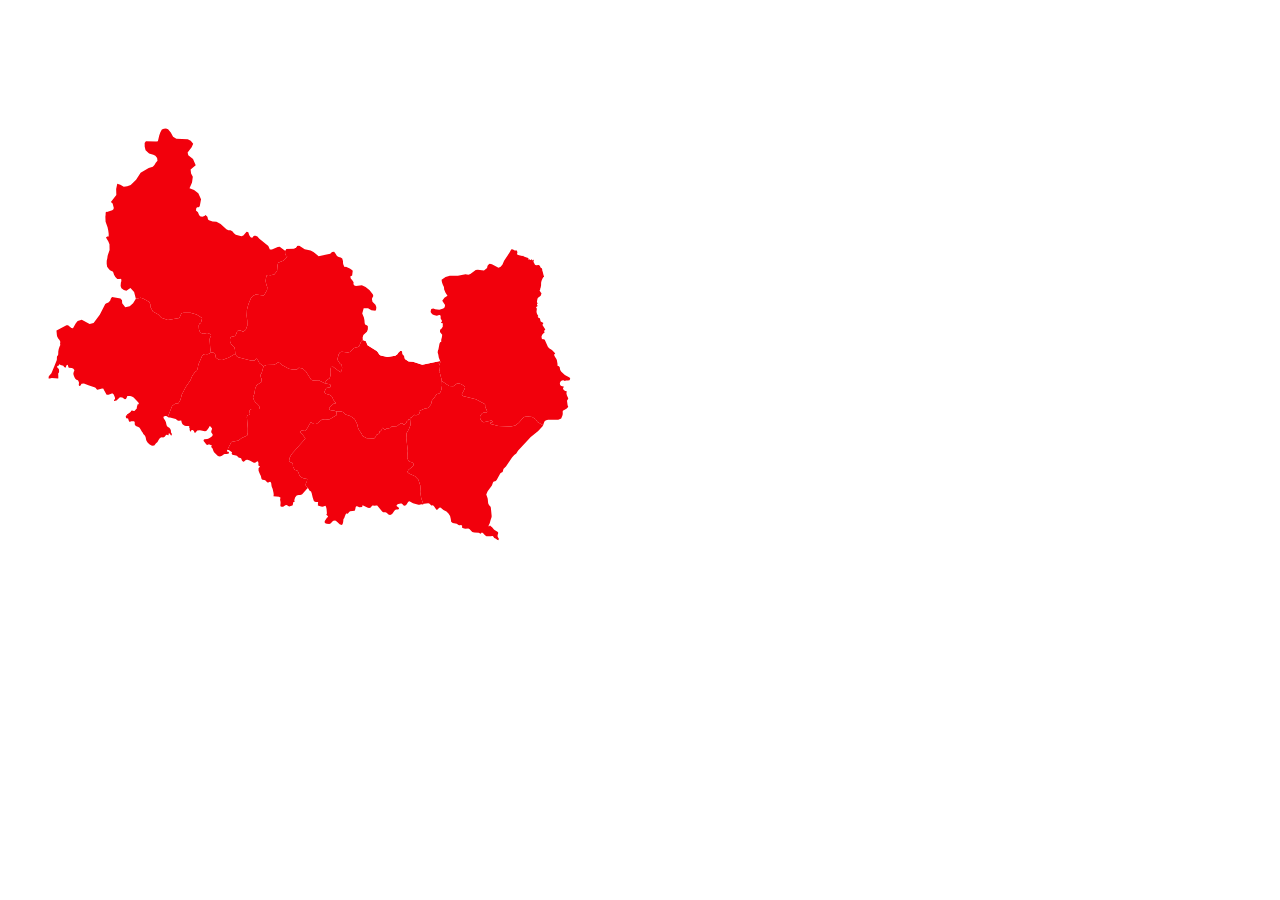
==== commit e0b11f1c: "refavtor v2" ====
--- a/src/content/index.html
+++ b/src/content/index.html
@@ -93,21 +93,6 @@
         points="279.02 248.21 278.2 247.97 277.12 245.68 277.03 242.74 271.72 238.66 269.74 238.94 263.88 241.42 261.87 241.58 260.34 238.12 251.09 230.52 249.41 228.54 247.47 227.63 246.4 227.74 245.37 228.18 244.83 229.2 243.99 229.7 242.64 229.28 241.58 227.69 240.89 226.21 240.46 224.53 239.66 223.97 238.58 223.68 235.33 227.51 233.42 228.37 227.76 226.87 225.95 225.16 224.33 223.14 222.44 222.37 220.38 222.23 218.38 221.19 212.66 215.94 208.45 213.65 204.56 213.44 201 212.23 200.37 211.86 199.93 211.31 199.69 209.78 199.2 208.54 197.46 207.07 196.48 207.97 194.24 208.72 191.97 208.28 190.85 206.49 189.97 204.32 187.96 202.38 188.34 200 189.28 199.28 190.28 199.34 191.18 199.02 191.84 197.75 193.04 191.21 190.3 185.17 186.06 181.99 181.52 180.34 184.03 174.54 184.82 168.75 183.09 165.41 182.6 161.47 187.71 157.15 185.02 151.07 180.27 147.35 179.63 144.55 183.65 139.24 185.2 135.79 182.72 132.8 179.73 131.16 168.35 130.69 165.08 128.69 162.77 124.6 160.08 121.28 157.99 120.61 155.86 120.67 153.86 121.56 152.39 124.13 151.31 127.22 149.88 133.21 148.2 133.54 137.91 133.27 136.65 135.06 136.71 138.8 137.57 142.14 141.08 145.55 145.3 146.63 147.37 147.72 149.12 149.96 149.47 152.65 147.75 154.78 146.44 157.12 144.82 158.66 140.7 159.94 132.61 164.68 128.08 171.8 122.69 176.91 119.26 178.25 115.77 178.73 112.35 176.68 109.26 175.65 108.15 181 108.33 186.92 102.9 193.92 104.61 195.52 105.81 200.07 105.28 201.52 104.2 202.22 98.91 203.9 98.06 203.8 97.67 204.66 97.61 206.73 97.37 208.68 97.58 213.82 99.56 219.25 100.24 222.46 100.68 225.81 100.67 228.57 99.17 228.56 97.98 229.4 100.35 233.62 101.47 236.33 101.59 241.96 99.77 247.34 99.48 248.66 99.36 250.04 98.72 252.72 98.68 255.8 99.12 258.67 100.43 260.61 101.96 262.2 105.04 263.85 106.04 266.68 107.33 269.04 109.31 271.03 111.39 271.07 112.36 270.65 113.28 271.23 113.37 273.05 112.86 274.8 112.61 277.92 113.43 280.34 115.84 281.99 118.37 282.82 122.46 280.04 126.11 284.07 127.85 290.8 132.73 289.86 135 290.46 141.31 293.9 142.29 296.17 142.48 299.1 144.9 303.39 150.32 306.42 153.37 309.8 159.81 312.1 171.36 310.06 173.48 305.24 175.81 304.76 182.38 304.79 188.56 306.48 194.11 310.09 193.56 312.67 192.78 314.89 191.42 315.79 190.68 317.7 190.98 321.58 192.28 324.86 195.59 325.63 199.01 324.94 201.14 325.53 203.16 327.16 201.58 330.92 202.21 340.08 202.94 344.52 204.88 344.42 206.72 345.37 207.47 347.28 207.78 349.46 210.72 351.83 214.28 352.03 220.9 349.6 227.28 345.77 226.93 341.61 226.36 339.17 223.16 336.3 222.11 333.82 221.96 330.93 222.86 328.94 226.95 328.04 228.35 325.81 229.28 323 232.07 322.16 235.12 323.66 237.77 321.75 239.33 317.49 239.24 312.71 238.69 307.79 238.96 301.82 240.4 296.33 243 290.11 244.45 288.13 247.65 286.62 255.74 287.5 256.38 286.81 259.06 282.06 259.29 279.21 258.24 276.29 257.61 273.1 258 270.01 258.77 267.21 260.54 267.06 262.47 267.28 266.21 266.4 269.04 263.06 269.56 257.36 270.14 254.81 275.71 252.43 279.17 249.09 279.02 248.21"
         fill="#F2000C" />
     </svg>
-    <div class="quant">
-      <div class="quant__box">
-        <div class="quant__box-inside--1">Badane przypadki</div>
-      </div>
-      <div class="quant__box">
-        <div class="quant__box-inside--2"> Chorzy</div>
-      </div>
-      <div class="quant__box">
-        <div class="quant__box-inside--3">Umarło</div>
-      </div>
-    </div>
-
-
-
-
   </main>
 
   <script src="js/main.js"></script>
